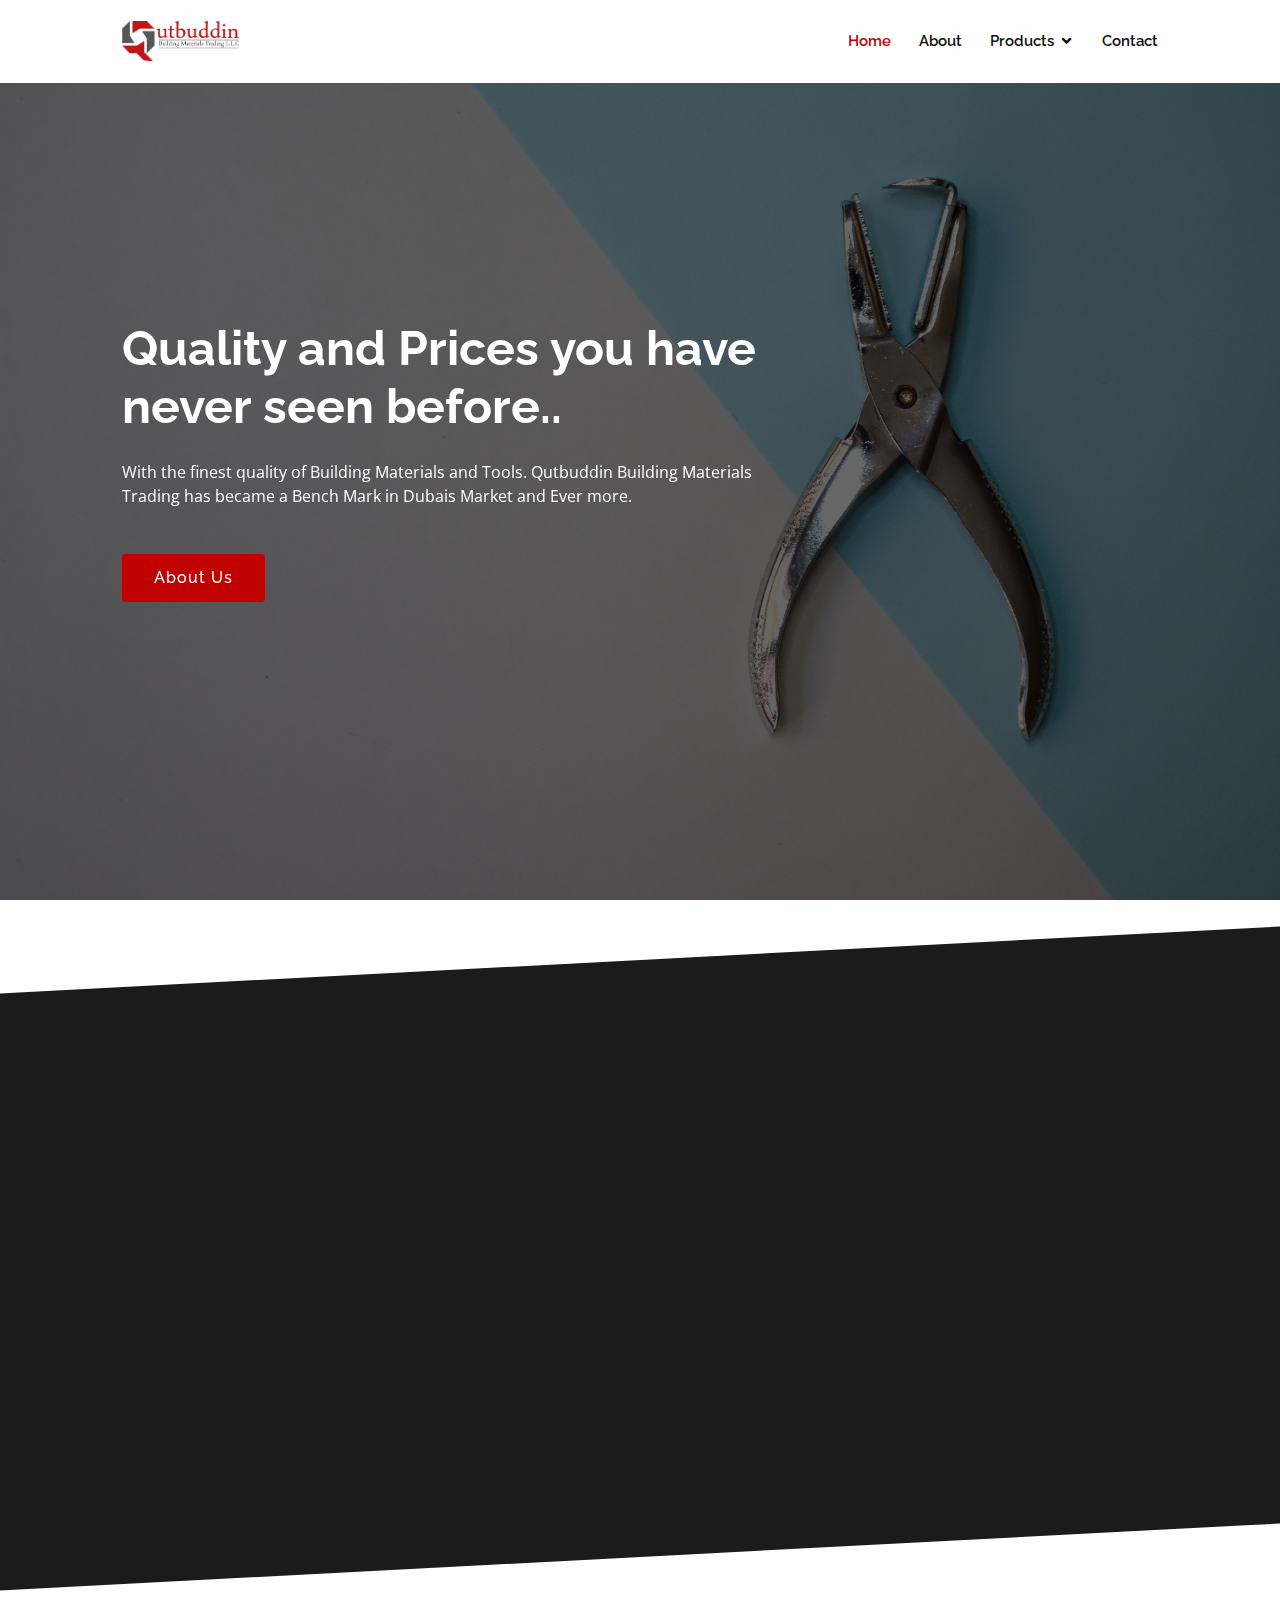
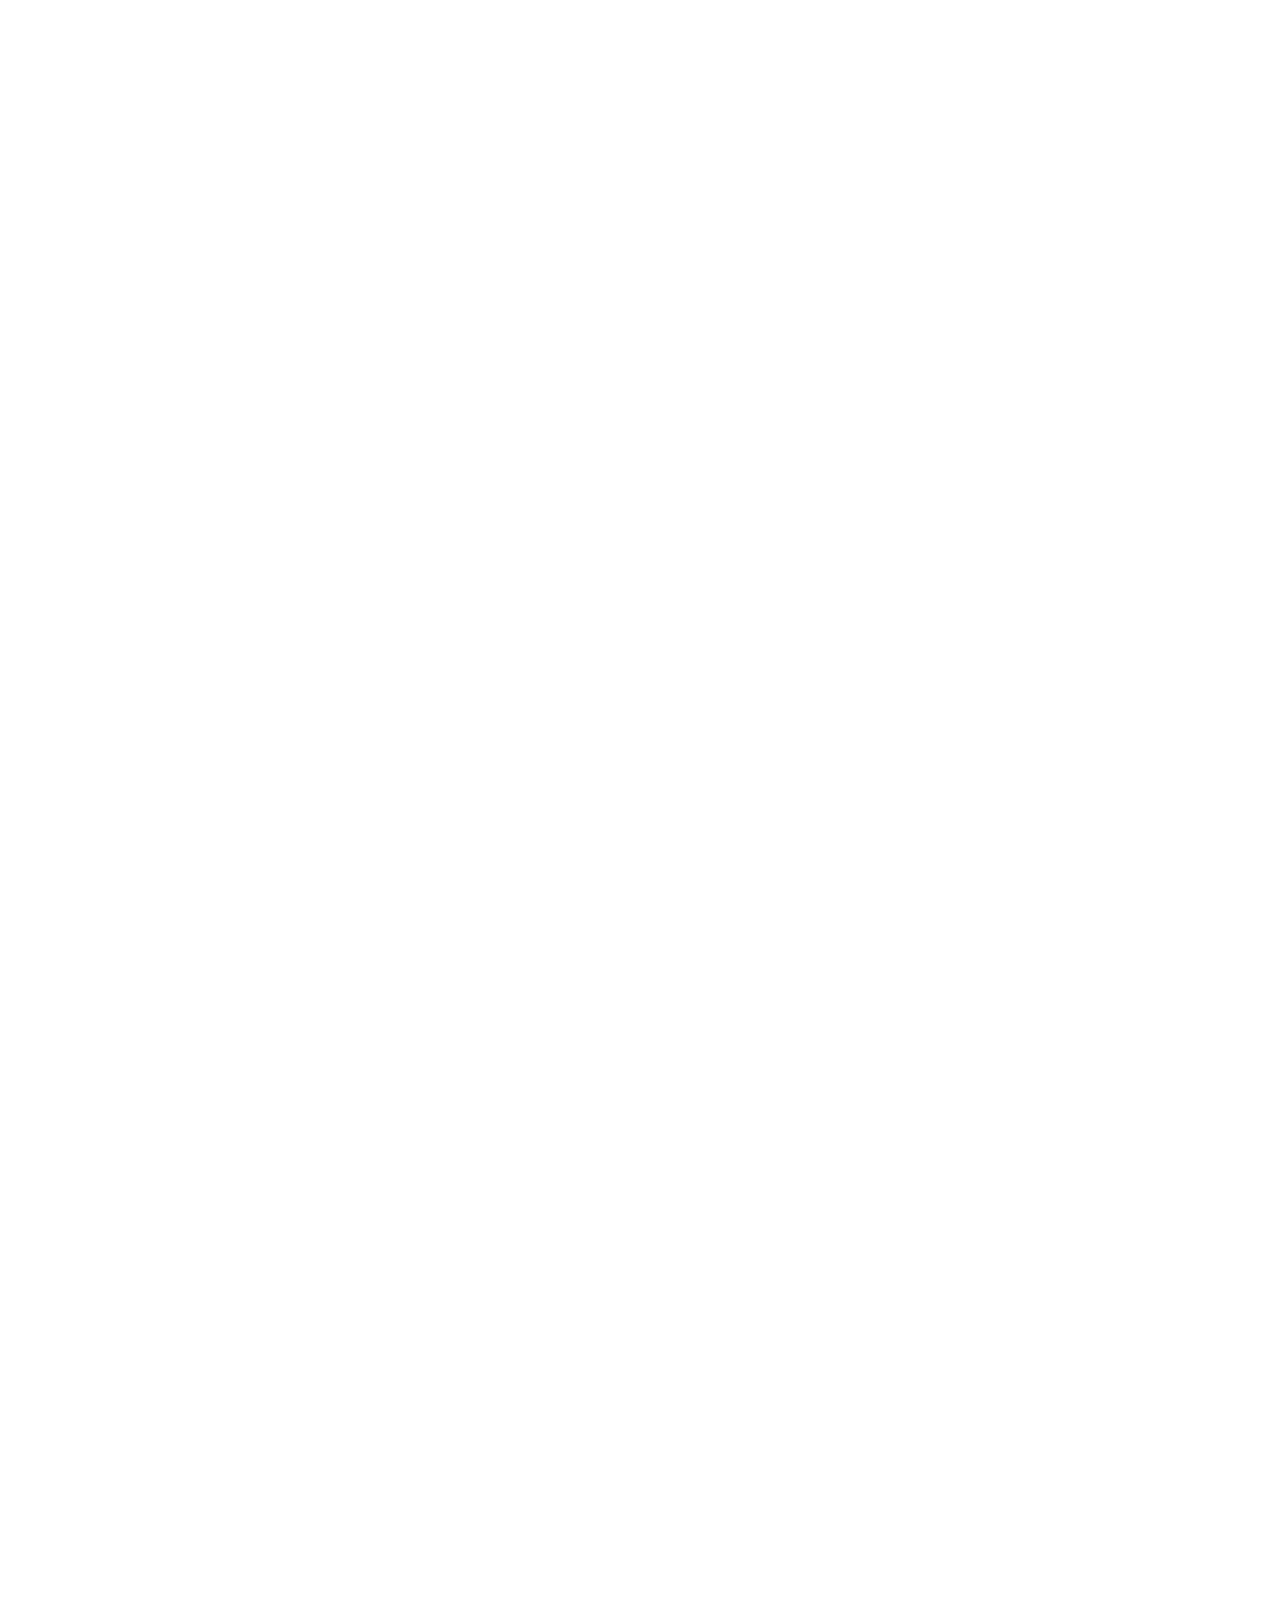
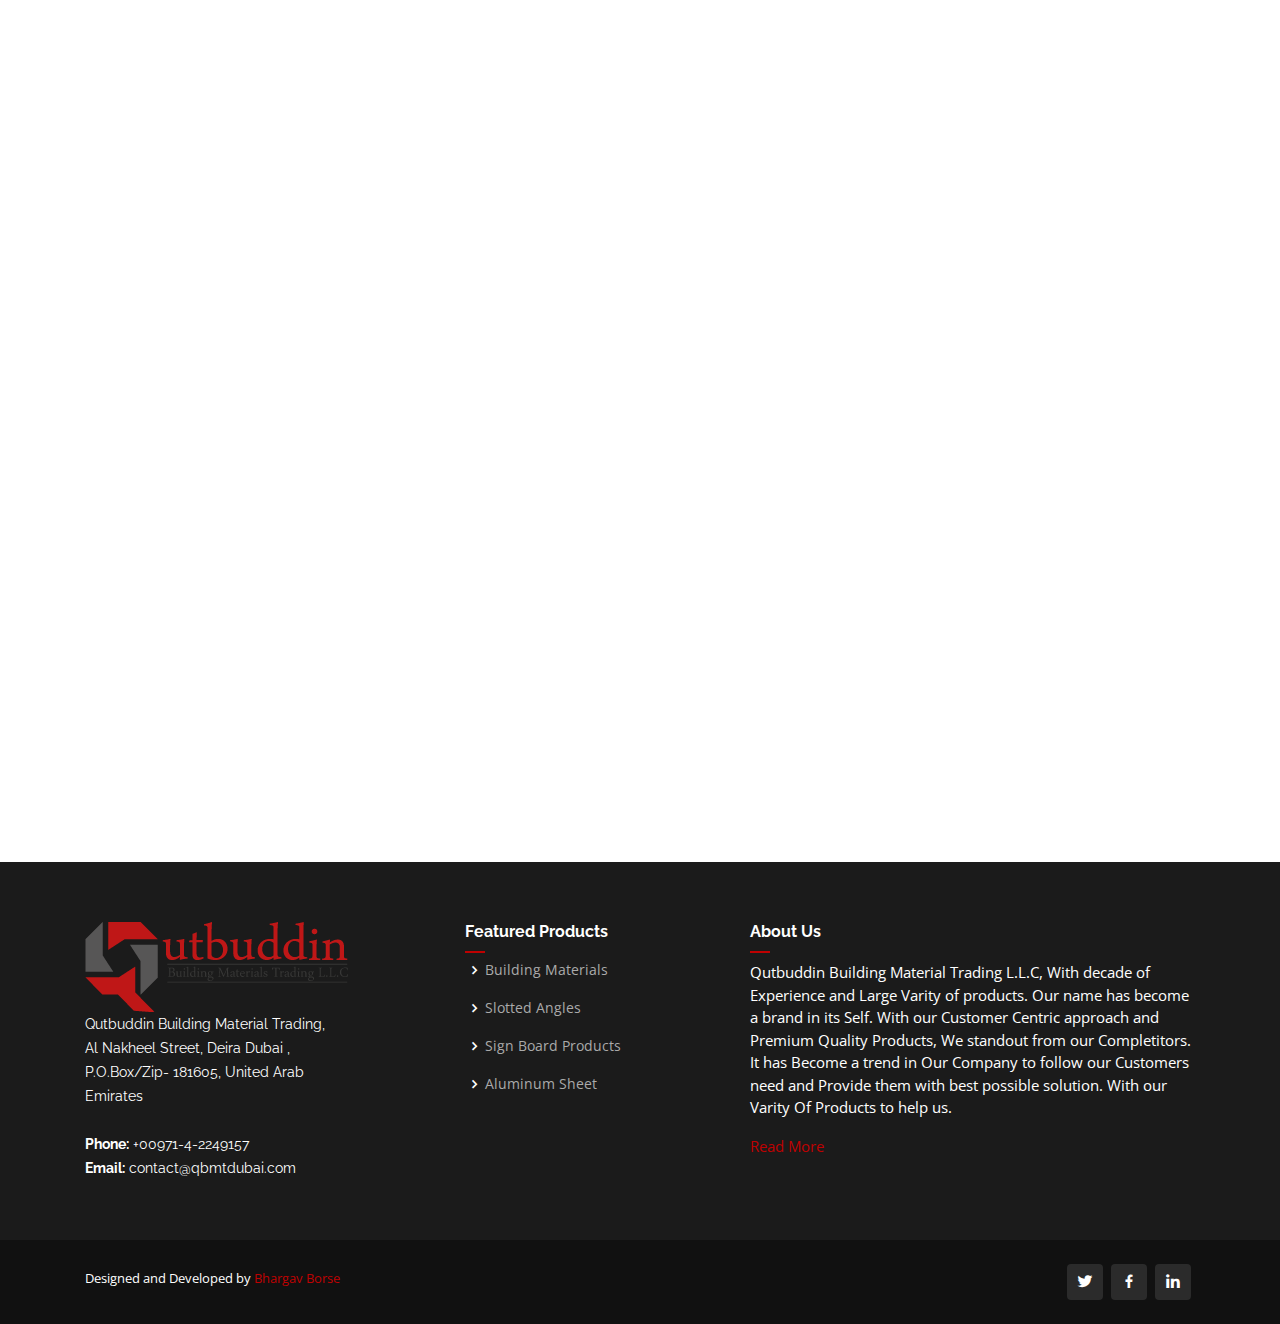
==== index.html @ 032f4a97 "initial commit w/ no error" ====
<!DOCTYPE html>
<html lang="en">

<head>
  <meta charset="utf-8">
  <meta content="width=device-width, initial-scale=1.0" name="viewport">
  
  <title>Qutbuddin Building Material Trading LLC</title>
  <meta content="" name="description">
  <meta content="" name="keywords">
  
  <!-- Favicons -->
  <link href="assets/img/favicon.png" rel="icon">
  <link href="assets/img/apple-touch-icon.png" rel="apple-touch-icon">
  
  <!-- Google Fonts -->
  <link href="https://fonts.googleapis.com/css?family=Open+Sans:300,300i,400,400i,600,600i,700,700i|Raleway:300,300i,400,400i,500,500i,600,600i,700,700i|Poppins:300,300i,400,400i,500,500i,600,600i,700,700i" rel="stylesheet">
  
  <link href="assets/vendor/bootstrap/css/bootstrap.min.css" rel="stylesheet">
  <link href="assets/vendor/icofont/icofont.min.css" rel="stylesheet">
  <link href="assets/vendor/boxicons/css/boxicons.min.css" rel="stylesheet">
  <link href="assets/vendor/owl.carousel/assets/owl.carousel.min.css" rel="stylesheet">
  <link href="assets/vendor/remixicon/remixicon.css" rel="stylesheet">
  <link href="assets/vendor/venobox/venobox.css" rel="stylesheet">
  <link href="assets/vendor/aos/aos.css" rel="stylesheet">
  <link href="assets/css/style.css" rel="stylesheet">
</head>

<body>
  
  <!-- ======= Header ======= -->
  <header id="header" class="fixed-top">
    <div class="container-fluid">
      <div class="row justify-content-center">
        <div class="col-xl-10 d-flex align-items-center">
          <!-- <h1 class="logo mr-auto"><a href="index.html">Presento<span>.</span></a></h1> -->
          <!-- Uncomment below if you prefer to use an image logo -->
          <a href="index.html" class="logo mr-auto"><img src="assets/img/logo.png" alt=""></a>
          
          <nav class="nav-menu d-none d-lg-block">
            <ul>
              <li class="active"><a href="#header">Home</a></li>
              <li><a href="#about">About</a></li>
              <!-- <li><a href="#services">Products</a></li>
                <li><a href="#portfolio">Portfolio</a></li>
                <li><a href="#team">Team</a></li>
                <li><a href="blog.html">Blog</a></li> -->
                <li class="drop-down"><a href="">Products</a>
                  <ul>
                    <li><a href="#">Aluminum Profile</a></li>
                    <li><a href="#">Aluminum Sheet</a></li>
                    <li><a href="#">Sign Board Products</a></li>
                    <li><a href="#">Aluminum Edging & Carpet Joint</a></li>
                    <li><a href="#">Slotted Angles</a></li>
                    <li><a href="#">Stainless Steel</a></li>
                    <li><a href="#">Fastner</a></li>
                    <li><a href="#">Galvanized Rope</a></li>
                    <li><a href="#">Building Materials</a></li>
                  </ul>
                </li>
                <li><a href="#contact">Contact</a></li>
              </ul>
            </nav><!-- .nav-menu -->
            
            <!-- <a href="#about" class="get-started-btn scrollto">Featured Products</a> -->
          </div>
        </div>
        
      </div>
    </header><!-- End Header -->
    
    <section id="hero" class="d-flex align-items-center">
      
      <div class="container-fluid" data-aos="zoom-out" data-aos-delay="100">
        <div class="row justify-content-center">
          <div class="col-xl-10">
            <div class="row">
              <div class="col-xl-8">
                <h1>Quality and Prices you have never seen before..</h1> <br>
                <p style="color: white;">With the finest quality of Building Materials and Tools. Qutbuddin Building Materials Trading has became a Bench Mark in Dubais Market and Ever more.</p>
                <a href="#about" class="btn-get-started scrollto">About Us</a>
              </div>
            </div>
          </div>
        </div>
      </div>
      
    </section><!-- End Hero -->
    
    <main id="main">
      
      <!-- ======= Clients Section ======= -->
      <!-- <section id="clients" class="clients">
        <div class="container-fluid" data-aos="zoom-in">
          <div class="row justify-content-center">
            <div class="col-xl-10">
              <div class="owl-carousel clients-carousel">
                <img src="assets/img/clients/client-1.png" alt="">
                <img src="assets/img/clients/client-2.png" alt="">
                <img src="assets/img/clients/client-3.png" alt="">
                <img src="assets/img/clients/client-4.png" alt="">
                <img src="assets/img/clients/client-5.png" alt="">
                <img src="assets/img/clients/client-6.png" alt="">
                <img src="assets/img/clients/client-7.png" alt="">
                <img src="assets/img/clients/client-8.png" alt="">
              </div>
            </div>
          </div>
        </div>
      </section> -->
      
      <!-- ======= About Section ======= -->
      <section id="about" class="about section-bg">
        <div class="container" data-aos="fade-up">
          
          <div class="row no-gutters">
            <div class="content col-xl-5 d-flex align-items-stretch">
              <div class="content">
                <h3>About Us</h3>
                <p>
                  Qutbuddin Building Material Trading L.L.C, With decade of Experience and Large Varity of products. Our name has become a brand in its Self. With our Customer Centric approach and Premium Quality Products, We standout from our Completitors. It has Become a trend in Our Company to follow our Customers need and Provide them with best possible solution. With our Varity Of Products to help us.
                </p>
                <a href="about.html" class="about-btn"><span>Read More</span> <i class="bx bx-chevron-right"></i></a>
              </div>
            </div>
            <div class="col-xl-7 d-flex align-items-stretch">
              <div class="icon-boxes d-flex flex-column justify-content-center">
                <div class="row">
                  <div class="col-md-6 icon-box" data-aos="fade-up" data-aos-delay="100">
                    <i class="bx bx-receipt"></i>
                    <h4>Quality</h4>
                    <p>Qutbuddin believes in quality and quality is remembered long after the price is forgotten.</p>
                  </div>
                  <div class="col-md-6 icon-box" data-aos="fade-up" data-aos-delay="200">
                    <i class="bx bx-cube-alt"></i>
                    <h4>Innovation</h4>
                    <p>It's about getting best people, retaining them, nurturing a creative enviornment and helping to find a way to innovate.</p>
                  </div>
                  <div class="col-md-6 icon-box" data-aos="fade-up" data-aos-delay="300">
                    <i class="bx bx-images"></i>
                    <h4>Durability</h4>
                    <p>We at Qutbuddin, understand our customers deeply and genuinely to truly serve them.</p>
                  </div>
                  <div class="col-md-6 icon-box" data-aos="fade-up" data-aos-delay="400">
                    <i class="bx bx-shield"></i>
                    <h4>Integrity</h4>
                    <p>We work hard to keep trust by serving our customers with fairness and integrity.</p>
                  </div>
                </div>
              </div><!-- End .content-->
            </div>
          </div>
          
        </div>
      </section><!-- End About Section -->
      
      <!-- ======= Counts Section ======= -->
      <!-- <section id="counts" class="counts">
        <div class="container" data-aos="fade-up">
          
          <div class="row">
            
            <div class="col-lg-3 col-md-6">
              <div class="count-box">
                <i class="icofont-simple-smile"></i>
                <span data-toggle="counter-up">232</span>
                <p>Happy Clients</p>
              </div>
            </div>
            
            <div class="col-lg-3 col-md-6 mt-5 mt-md-0">
              <div class="count-box">
                <i class="icofont-document-folder"></i>
                <span data-toggle="counter-up">521</span>
                <p>Projects</p>
              </div>
            </div>
            
            <div class="col-lg-3 col-md-6 mt-5 mt-lg-0">
              <div class="count-box">
                <i class="icofont-live-support"></i>
                <span data-toggle="counter-up">1,463</span>
                <p>Hours Of Support</p>
              </div>
            </div>
            
            <div class="col-lg-3 col-md-6 mt-5 mt-lg-0">
              <div class="count-box">
                <i class="icofont-users-alt-5"></i>
                <span data-toggle="counter-up">15</span>
                <p>Hard Workers</p>
              </div>
            </div>
            
          </div>
          
        </div>
      </section> -->
      
      <!-- ======= Tabs Section ======= -->
      <section id="tabs" class="tabs">
        <div class="container" data-aos="fade-up">
          
          <ul class="nav nav-tabs row d-flex">
            <li class="nav-item col-3">
              <a class="nav-link active show" data-toggle="tab" href="#tab-1">
                <i class="ri-gps-line"></i>
                <h4 class="d-none d-lg-block">Mission</h4>
              </a>
            </li>
            <li class="nav-item col-3">
              <a class="nav-link" data-toggle="tab" href="#tab-2">
                <i class="ri-body-scan-line"></i>
                <h4 class="d-none d-lg-block">Innovative</h4>
              </a>
            </li>
            <li class="nav-item col-3">
              <a class="nav-link" data-toggle="tab" href="#tab-3">
                <i class="ri-sun-line"></i>
                <h4 class="d-none d-lg-block">Building Realtions</h4>
              </a>
            </li>
            <li class="nav-item col-3">
              <a class="nav-link" data-toggle="tab" href="#tab-4">
                <i class="ri-store-line"></i>
                <h4 class="d-none d-lg-block">Reliable</h4>
              </a>
            </li>
          </ul>
          
          <div class="tab-content">
            <div class="tab-pane active show" id="tab-1">
              <div class="row">
                <div class="col-lg-6 order-2 order-lg-1 mt-3 mt-lg-0" data-aos="fade-up" data-aos-delay="100">
                  <h3>Customer's centric approach and we mean it!</h3>
                  <p class="font-italic">
                    Qutbuddin Building Material Trading is more than a decade old. But From the very first day, Our mission has't been change i.e Customer Always First.
                  </p>
                  <ul>
                    <li><i class="ri-check-double-line"></i> To Become the Company more known for its customer's centric approach with premium quality products.</li>
                    <!-- <li><i class="ri-check-double-line"></i> Duis aute irure dolor in reprehenderit in voluptate velit.</li>
                      <li><i class="ri-check-double-line"></i> Ullamco laboris nisi ut aliquip ex ea commodo consequat. Duis aute irure dolor in reprehenderit in voluptate trideta storacalaperda mastiro dolore eu fugiat nulla pariatur.</li> -->
                    </ul>
                    <!-- <p>
                      Ullamco laboris nisi ut aliquip ex ea commodo consequat. Duis aute irure dolor in reprehenderit in voluptate
                      velit esse cillum dolore eu fugiat nulla pariatur. Excepteur sint occaecat cupidatat non proident, sunt in
                      culpa qui officia deserunt mollit anim id est laborum
                    </p> -->
                  </div>
                  <div class="col-lg-6 order-1 order-lg-2 text-center" data-aos="fade-up" data-aos-delay="200">
                    <img src="assets/img/355952.jpg" alt="" class="img-fluid">
                  </div>
                </div>
              </div>
              <div class="tab-pane" id="tab-2">
                <div class="row">
                  <div class="col-lg-6 order-2 order-lg-1 mt-3 mt-lg-0">
                    <h3>Innovative</h3>
                    <p class="font-italic">
                      With Multiple Options
                    </p>
                    <!-- <p class="font-italic">
                      Lorem ipsum dolor sit amet, consectetur adipiscing elit, sed do eiusmod tempor incididunt ut labore et dolore
                      magna aliqua.
                    </p> -->
                    <ul>
                      <li><i class="ri-check-double-line"></i> As a leading Building Material & Trading Company, We are having a varity of options to suit all of your needs.</li>
                      <!-- <li><i class="ri-check-double-line"></i> Duis aute irure dolor in reprehenderit in voluptate velit.</li>
                        <li><i class="ri-check-double-line"></i> Provident mollitia neque rerum asperiores dolores quos qui a. Ipsum neque dolor voluptate nisi sed.</li>
                        <li><i class="ri-check-double-line"></i> Ullamco laboris nisi ut aliquip ex ea commodo consequat. Duis aute irure dolor in reprehenderit in voluptate trideta storacalaperda mastiro dolore eu fugiat nulla pariatur.</li> -->
                      </ul>
                    </div>
                    <div class="col-lg-6 order-1 order-lg-2 text-center">
                      <img src="assets/img/3559f48.jpg" alt="" class="img-fluid">
                    </div>
                  </div>
                </div>
                <div class="tab-pane" id="tab-3">
                  <div class="row">
                    <div class="col-lg-6 order-2 order-lg-1 mt-3 mt-lg-0">
                      <h3>Building Relations</h3>
                      <p class="font-italic">
                        Client Is Always Right!
                      </p>
                      <ul>
                        <li><i class="ri-check-double-line"></i> With our Customer & s Centric Approch. We just do not build Homes or Buildings. We build Relation that last long.</li>
                        <!-- <li><i class="ri-check-double-line"></i> Duis aute irure dolor in reprehenderit in voluptate velit.</li>
                          <li><i class="ri-check-double-line"></i> Provident mollitia neque rerum asperiores dolores quos qui a. Ipsum neque dolor voluptate nisi sed.</li> -->
                        </ul>
                        <!-- <p class="font-italic">
                          Lorem ipsum dolor sit amet, consectetur adipiscing elit, sed do eiusmod tempor incididunt ut labore et dolore
                          magna aliqua.
                        </p> -->
                      </div>
                      <div class="col-lg-6 order-1 order-lg-2 text-center">
                        <img src="assets/img/tabs-3.jpg" alt="" class="img-fluid">
                      </div>
                    </div>
                  </div>
                  <div class="tab-pane" id="tab-4">
                    <div class="row">
                      <div class="col-lg-6 order-2 order-lg-1 mt-3 mt-lg-0">
                        <h3>Reliable</h3>
                        <p class="font-italic">
                          Premium Qualilty Always
                        </p>
                        <!-- <p class="font-italic">
                          We are best known for our Premium Quality Products. We make sure that all of our products pass throught strict QC. So you need not to worry about them.
                        </p> -->
                        <ul>
                          <li><i class="ri-check-double-line"></i> We are best known for our Premium Quality Products. We make sure that all of our products pass throught strict QC. So you need not to worry about them.                  </li>
                          <!-- <li><i class="ri-check-double-line"></i> Duis aute irure dolor in reprehenderit in voluptate velit.</li>
                            <li><i class="ri-check-double-line"></i> Ullamco laboris nisi ut aliquip ex ea commodo consequat. Duis aute irure dolor in reprehenderit in voluptate trideta storacalaperda mastiro dolore eu fugiat nulla pariatur.</li> -->
                          </ul>
                        </div>
                        <div class="col-lg-6 order-1 order-lg-2 text-center">
                          <img src="assets/img/tabs-4.jpg" alt="" class="img-fluid">
                        </div>
                      </div>
                    </div>
                  </div>
                  
                </div>
              </section><!-- End Tabs Section -->
              
              <!-- ======= Services Section ======= -->
              <!-- <section id="services" class="services section-bg ">
                <div class="container" data-aos="fade-up">
                  
                  <div class="section-title">
                    <h2>Services</h2>
                    <p>Magnam dolores commodi suscipit. Necessitatibus eius consequatur ex aliquid fuga eum quidem. Sit sint consectetur velit. Quisquam quos quisquam cupiditate. Et nemo qui impedit suscipit alias ea.</p>
                  </div>
                  
                  <div class="row">
                    <div class="col-md-6">
                      <div class="icon-box" data-aos="fade-up" data-aos-delay="100">
                        <i class="icofont-computer"></i>
                        <h4><a href="#">Lorem Ipsum</a></h4>
                        <p>Voluptatum deleniti atque corrupti quos dolores et quas molestias excepturi sint occaecati cupiditate non provident</p>
                      </div>
                    </div>
                    <div class="col-md-6 mt-4 mt-md-0">
                      <div class="icon-box" data-aos="fade-up" data-aos-delay="200">
                        <i class="icofont-chart-bar-graph"></i>
                        <h4><a href="#">Dolor Sitema</a></h4>
                        <p>Minim veniam, quis nostrud exercitation ullamco laboris nisi ut aliquip ex ea commodo consequat tarad limino ata</p>
                      </div>
                    </div>
                    <div class="col-md-6 mt-4 mt-md-0">
                      <div class="icon-box" data-aos="fade-up" data-aos-delay="300">
                        <i class="icofont-image"></i>
                        <h4><a href="#">Sed ut perspiciatis</a></h4>
                        <p>Duis aute irure dolor in reprehenderit in voluptate velit esse cillum dolore eu fugiat nulla pariatur</p>
                      </div>
                    </div>
                    <div class="col-md-6 mt-4 mt-md-0">
                      <div class="icon-box" data-aos="fade-up" data-aos-delay="400">
                        <i class="icofont-settings"></i>
                        <h4><a href="#">Nemo Enim</a></h4>
                        <p>Excepteur sint occaecat cupidatat non proident, sunt in culpa qui officia deserunt mollit anim id est laborum</p>
                      </div>
                    </div>
                    <div class="col-md-6 mt-4 mt-md-0">
                      <div class="icon-box" data-aos="fade-up" data-aos-delay="500">
                        <i class="icofont-earth"></i>
                        <h4><a href="#">Magni Dolore</a></h4>
                        <p>At vero eos et accusamus et iusto odio dignissimos ducimus qui blanditiis praesentium voluptatum deleniti atque</p>
                      </div>
                    </div>
                    <div class="col-md-6 mt-4 mt-md-0">
                      <div class="icon-box" data-aos="fade-up" data-aos-delay="600">
                        <i class="icofont-tasks-alt"></i>
                        <h4><a href="#">Eiusmod Tempor</a></h4>
                        <p>Et harum quidem rerum facilis est et expedita distinctio. Nam libero tempore, cum soluta nobis est eligendi</p>
                      </div>
                    </div>
                  </div>
                  
                </div>
              </section> -->
              
              <!-- ======= Portfolio Section ======= -->
              <section id="portfolio" class="portfolio">
                <div class="container" data-aos="fade-up">
                  
                  <div class="section-title">
                    <h2>Featured Products</h2>
                    <!-- <p>Magnam dolores commodi suscipit. Necessitatibus eius consequatur ex aliquid fuga eum quidem. Sit sint consectetur velit. Quisquam quos quisquam cupiditate. Et nemo qui impedit suscipit alias ea.</p> -->
                  </div>
                  
                  <div class="row" data-aos="fade-up" data-aos-delay="100">
                    <div class="col-lg-12 d-flex justify-content-center">
                      <ul id="portfolio-flters">
                        <!-- <li data-filter="*" class="filter-active"></li> -->
                        <li data-filter=".filter-app" class="filter-active">Building Materials</li>
                        <li data-filter=".filter-app">Slotted Angles</li>
                        <li data-filter=".filter-card">Sign Board</li>
                        <li data-filter=".filter-web">Aluminum Sheet</li>
                      </ul>
                    </div>
                  </div>
                  
                  <div class="row portfolio-container" data-aos="fade-up" data-aos-delay="200">
                    
                    <!-- filter-app -->
                    <div class="col-lg-4 col-md-6 portfolio-item filter-app">
                      <div class="portfolio-wrap">
                        <img src="assets/img/portfolio/tmrr.jpg" class="img-fluid" alt="">
                        <div class="portfolio-info">
                          <h4>Building Materials</h4>
                          <p>Mannesmann Paint Roller</p>
                          <div class="portfolio-links">
                            <a href="assets/img/portfolio/tmrr.jpg" data-gall="portfolioGallery" class="venobox" title="Zoom Image"><i class="bx bx-zoom-in"></i></a>
                            <a href="portfolio-details.html" title="More Details"><i class="bx bx-link"></i></a>
                          </div>
                        </div>
                      </div>
                    </div>
                    
                    <div class="col-lg-4 col-md-6 portfolio-item filter-web">
                      <div class="portfolio-wrap">
                        <img src="assets/img/portfolio/portfolio-2.jpg" class="img-fluid" alt="">
                        <div class="portfolio-info">
                          <h4>Web 3</h4>
                          <p>Web</p>
                          <div class="portfolio-links">
                            <a href="assets/img/portfolio/portfolio-2.jpg" data-gall="portfolioGallery" class="venobox" title="Web 3"><i class="bx bx-plus"></i></a>
                            <a href="portfolio-details.html" title="More Details"><i class="bx bx-link"></i></a>
                          </div>
                        </div>
                      </div>
                    </div>
                    
                    <div class="col-lg-4 col-md-6 portfolio-item filter-app">
                      <div class="portfolio-wrap">
                        <img src="assets/img/portfolio/portfolio-3.jpg" class="img-fluid" alt="">
                        <div class="portfolio-info">
                          <h4>App 2</h4>
                          <p>App</p>
                          <div class="portfolio-links">
                            <a href="assets/img/portfolio/portfolio-3.jpg" data-gall="portfolioGallery" class="venobox" title="App 2"><i class="bx bx-plus"></i></a>
                            <a href="portfolio-details.html" title="More Details"><i class="bx bx-link"></i></a>
                          </div>
                        </div>
                      </div>
                    </div>
                    
                    <div class="col-lg-4 col-md-6 portfolio-item filter-card">
                      <div class="portfolio-wrap">
                        <img src="assets/img/portfolio/portfolio-4.jpg" class="img-fluid" alt="">
                        <div class="portfolio-info">
                          <h4>Card 2</h4>
                          <p>Card</p>
                          <div class="portfolio-links">
                            <a href="assets/img/portfolio/portfolio-4.jpg" data-gall="portfolioGallery" class="venobox" title="Card 2"><i class="bx bx-plus"></i></a>
                            <a href="portfolio-details.html" title="More Details"><i class="bx bx-link"></i></a>
                          </div>
                        </div>
                      </div>
                    </div>
                    
                    <div class="col-lg-4 col-md-6 portfolio-item filter-web">
                      <div class="portfolio-wrap">
                        <img src="assets/img/portfolio/portfolio-5.jpg" class="img-fluid" alt="">
                        <div class="portfolio-info">
                          <h4>Web 2</h4>
                          <p>Web</p>
                          <div class="portfolio-links">
                            <a href="assets/img/portfolio/portfolio-5.jpg" data-gall="portfolioGallery" class="venobox" title="Web 2"><i class="bx bx-plus"></i></a>
                            <a href="portfolio-details.html" title="More Details"><i class="bx bx-link"></i></a>
                          </div>
                        </div>
                      </div>
                    </div>
                    
                    <div class="col-lg-4 col-md-6 portfolio-item filter-app">
                      <div class="portfolio-wrap">
                        <img src="assets/img/portfolio/portfolio-6.jpg" class="img-fluid" alt="">
                        <div class="portfolio-info">
                          <h4>App 3</h4>
                          <p>App</p>
                          <div class="portfolio-links">
                            <a href="assets/img/portfolio/portfolio-6.jpg" data-gall="portfolioGallery" class="venobox" title="App 3"><i class="bx bx-plus"></i></a>
                            <a href="portfolio-details.html" title="More Details"><i class="bx bx-link"></i></a>
                          </div>
                        </div>
                      </div>
                    </div>
                    
                    <div class="col-lg-4 col-md-6 portfolio-item filter-card">
                      <div class="portfolio-wrap">
                        <img src="assets/img/portfolio/portfolio-7.jpg" class="img-fluid" alt="">
                        <div class="portfolio-info">
                          <h4>Card 1</h4>
                          <p>Card</p>
                          <div class="portfolio-links">
                            <a href="assets/img/portfolio/portfolio-7.jpg" data-gall="portfolioGallery" class="venobox" title="Card 1"><i class="bx bx-plus"></i></a>
                            <a href="portfolio-details.html" title="More Details"><i class="bx bx-link"></i></a>
                          </div>
                        </div>
                      </div>
                    </div>
                    
                    <div class="col-lg-4 col-md-6 portfolio-item filter-card">
                      <div class="portfolio-wrap">
                        <img src="assets/img/portfolio/portfolio-8.jpg" class="img-fluid" alt="">
                        <div class="portfolio-info">
                          <h4>Card 3</h4>
                          <p>Card</p>
                          <div class="portfolio-links">
                            <a href="assets/img/portfolio/portfolio-8.jpg" data-gall="portfolioGallery" class="venobox" title="Card 3"><i class="bx bx-plus"></i></a>
                            <a href="portfolio-details.html" title="More Details"><i class="bx bx-link"></i></a>
                          </div>
                        </div>
                      </div>
                    </div>
                    
                    <div class="col-lg-4 col-md-6 portfolio-item filter-web">
                      <div class="portfolio-wrap">
                        <img src="assets/img/portfolio/portfolio-9.jpg" class="img-fluid" alt="">
                        <div class="portfolio-info">
                          <h4>Web 3</h4>
                          <p>Web</p>
                          <div class="portfolio-links">
                            <a href="assets/img/portfolio/portfolio-9.jpg" data-gall="portfolioGallery" class="venobox" title="Web 3"><i class="bx bx-plus"></i></a>
                            <a href="portfolio-details.html" title="More Details"><i class="bx bx-link"></i></a>
                          </div>
                        </div>
                      </div>
                    </div>
                    
                  </div>
                  
                </div>
              </section><!-- End Portfolio Section -->
              
              <!-- ======= Testimonials Section ======= -->
              <!-- <section id="testimonials" class="testimonials">
                <div class="container" data-aos="fade-up">
                  <div class="section-title">
                    <h2>Testimonials</h2>
                    <p>Magnam dolores commodi suscipit. Necessitatibus eius consequatur ex aliquid fuga eum quidem. Sit sint consectetur velit. Quisquam quos quisquam cupiditate. Et nemo qui impedit suscipit alias ea.</p>
                  </div>
                </div>
                
                <div class="container-fluid">
                  
                  <div class="row justify-content-center" data-aos="fade-up" data-aos-delay="100">
                    <div class="col-xl-10">
                      <div class="owl-carousel testimonials-carousel">
                        
                        <div class="testimonial-wrap">
                          <div class="testimonial-item">
                            <img src="assets/img/testimonials/testimonials-1.jpg" class="testimonial-img" alt="">
                            <h3>Saul Goodman</h3>
                            <h4>Ceo &amp; Founder</h4>
                            <p>
                              <i class="bx bxs-quote-alt-left quote-icon-left"></i>
                              Proin iaculis purus consequat sem cure digni ssim donec porttitora entum suscipit rhoncus. Accusantium quam, ultricies eget id, aliquam eget nibh et. Maecen aliquam, risus at semper.
                              <i class="bx bxs-quote-alt-right quote-icon-right"></i>
                            </p>
                          </div>
                        </div>
                        
                        <div class="testimonial-wrap">
                          <div class="testimonial-item">
                            <img src="assets/img/testimonials/testimonials-2.jpg" class="testimonial-img" alt="">
                            <h3>Sara Wilsson</h3>
                            <h4>Designer</h4>
                            <p>
                              <i class="bx bxs-quote-alt-left quote-icon-left"></i>
                              Export tempor illum tamen malis malis eram quae irure esse labore quem cillum quid cillum eram malis quorum velit fore eram velit sunt aliqua noster fugiat irure amet legam anim culpa.
                              <i class="bx bxs-quote-alt-right quote-icon-right"></i>
                            </p>
                          </div>
                        </div>
                        
                        <div class="testimonial-wrap">
                          <div class="testimonial-item">
                            <img src="assets/img/testimonials/testimonials-3.jpg" class="testimonial-img" alt="">
                            <h3>Jena Karlis</h3>
                            <h4>Store Owner</h4>
                            <p>
                              <i class="bx bxs-quote-alt-left quote-icon-left"></i>
                              Enim nisi quem export duis labore cillum quae magna enim sint quorum nulla quem veniam duis minim tempor labore quem eram duis noster aute amet eram fore quis sint minim.
                              <i class="bx bxs-quote-alt-right quote-icon-right"></i>
                            </p>
                          </div>
                        </div>
                        
                        <div class="testimonial-wrap">
                          <div class="testimonial-item">
                            <img src="assets/img/testimonials/testimonials-4.jpg" class="testimonial-img" alt="">
                            <h3>Matt Brandon</h3>
                            <h4>Freelancer</h4>
                            <p>
                              <i class="bx bxs-quote-alt-left quote-icon-left"></i>
                              Fugiat enim eram quae cillum dolore dolor amet nulla culpa multos export minim fugiat minim velit minim dolor enim duis veniam ipsum anim magna sunt elit fore quem dolore labore illum veniam.
                              <i class="bx bxs-quote-alt-right quote-icon-right"></i>
                            </p>
                          </div>
                        </div>
                        
                        <div class="testimonial-wrap">
                          <div class="testimonial-item">
                            <img src="assets/img/testimonials/testimonials-5.jpg" class="testimonial-img" alt="">
                            <h3>John Larson</h3>
                            <h4>Entrepreneur</h4>
                            <p>
                              <i class="bx bxs-quote-alt-left quote-icon-left"></i>
                              Quis quorum aliqua sint quem legam fore sunt eram irure aliqua veniam tempor noster veniam enim culpa labore duis sunt culpa nulla illum cillum fugiat esse veniam culpa fore nisi cillum quid.
                              <i class="bx bxs-quote-alt-right quote-icon-right"></i>
                            </p>
                          </div>
                        </div>
                        
                      </div>
                    </div>
                  </div>
                  
                </div>
              </section> -->
              
              <!-- ======= Pricing Section ======= -->
              <!-- <section id="pricing" class="pricing section-bg">
                <div class="container" data-aos="fade-up">
                  
                  <div class="section-title">
                    <h2>Pricing</h2>
                    <p>Magnam dolores commodi suscipit. Necessitatibus eius consequatur ex aliquid fuga eum quidem. Sit sint consectetur velit. Quisquam quos quisquam cupiditate. Et nemo qui impedit suscipit alias ea.</p>
                  </div>
                  
                  <div class="row">
                    
                    <div class="col-lg-4 col-md-6">
                      <div class="box" data-aos="fade-up" data-aos-delay="100">
                        <h3>Free</h3>
                        <h4><sup>$</sup>0<span> / month</span></h4>
                        <ul>
                          <li>Aida dere</li>
                          <li>Nec feugiat nisl</li>
                          <li>Nulla at volutpat dola</li>
                          <li class="na">Pharetra massa</li>
                          <li class="na">Massa ultricies mi</li>
                        </ul>
                        <div class="btn-wrap">
                          <a href="#" class="btn-buy">Buy Now</a>
                        </div>
                      </div>
                    </div>
                    
                    <div class="col-lg-4 col-md-6 mt-4 mt-md-0">
                      <div class="box featured" data-aos="fade-up" data-aos-delay="200">
                        <h3>Business</h3>
                        <h4><sup>$</sup>19<span> / month</span></h4>
                        <ul>
                          <li>Aida dere</li>
                          <li>Nec feugiat nisl</li>
                          <li>Nulla at volutpat dola</li>
                          <li>Pharetra massa</li>
                          <li class="na">Massa ultricies mi</li>
                        </ul>
                        <div class="btn-wrap">
                          <a href="#" class="btn-buy">Buy Now</a>
                        </div>
                      </div>
                    </div>
                    
                    <div class="col-lg-4 col-md-6 mt-4 mt-lg-0">
                      <div class="box" data-aos="fade-up" data-aos-delay="300">
                        <h3>Developer</h3>
                        <h4><sup>$</sup>29<span> / month</span></h4>
                        <ul>
                          <li>Aida dere</li>
                          <li>Nec feugiat nisl</li>
                          <li>Nulla at volutpat dola</li>
                          <li>Pharetra massa</li>
                          <li>Massa ultricies mi</li>
                        </ul>
                        <div class="btn-wrap">
                          <a href="#" class="btn-buy">Buy Now</a>
                        </div>
                      </div>
                    </div>
                    
                  </div>
                  
                </div>
              </section> -->
              
              <!-- ======= Frequently Asked Questions Section ======= -->
              <!-- <section id="faq" class="faq">
                <div class="container" data-aos="fade-up">
                  
                  <div class="section-title">
                    <h2>Frequently Asked Questions</h2>
                  </div>
                  
                  <ul class="faq-list" data-aos="fade-up">
                    
                    <li>
                      <a data-toggle="collapse" class="collapsed" href="#faq1">Non consectetur a erat nam at lectus urna duis? <i class="bx bx-chevron-down icon-show"></i><i class="bx bx-x icon-close"></i></a>
                      <div id="faq1" class="collapse" data-parent=".faq-list">
                        <p>
                          Feugiat pretium nibh ipsum consequat. Tempus iaculis urna id volutpat lacus laoreet non curabitur gravida. Venenatis lectus magna fringilla urna porttitor rhoncus dolor purus non.
                        </p>
                      </div>
                    </li>
                    
                    <li>
                      <a data-toggle="collapse" href="#faq2" class="collapsed">Feugiat scelerisque varius morbi enim nunc faucibus a pellentesque? <i class="bx bx-chevron-down icon-show"></i><i class="bx bx-x icon-close"></i></a>
                      <div id="faq2" class="collapse" data-parent=".faq-list">
                        <p>
                          Dolor sit amet consectetur adipiscing elit pellentesque habitant morbi. Id interdum velit laoreet id donec ultrices. Fringilla phasellus faucibus scelerisque eleifend donec pretium. Est pellentesque elit ullamcorper dignissim. Mauris ultrices eros in cursus turpis massa tincidunt dui.
                        </p>
                      </div>
                    </li>
                    
                    <li>
                      <a data-toggle="collapse" href="#faq3" class="collapsed">Dolor sit amet consectetur adipiscing elit pellentesque habitant morbi? <i class="bx bx-chevron-down icon-show"></i><i class="bx bx-x icon-close"></i></a>
                      <div id="faq3" class="collapse" data-parent=".faq-list">
                        <p>
                          Eleifend mi in nulla posuere sollicitudin aliquam ultrices sagittis orci. Faucibus pulvinar elementum integer enim. Sem nulla pharetra diam sit amet nisl suscipit. Rutrum tellus pellentesque eu tincidunt. Lectus urna duis convallis convallis tellus. Urna molestie at elementum eu facilisis sed odio morbi quis
                        </p>
                      </div>
                    </li>
                    
                    <li>
                      <a data-toggle="collapse" href="#faq4" class="collapsed">Ac odio tempor orci dapibus. Aliquam eleifend mi in nulla? <i class="bx bx-chevron-down icon-show"></i><i class="bx bx-x icon-close"></i></a>
                      <div id="faq4" class="collapse" data-parent=".faq-list">
                        <p>
                          Dolor sit amet consectetur adipiscing elit pellentesque habitant morbi. Id interdum velit laoreet id donec ultrices. Fringilla phasellus faucibus scelerisque eleifend donec pretium. Est pellentesque elit ullamcorper dignissim. Mauris ultrices eros in cursus turpis massa tincidunt dui.
                        </p>
                      </div>
                    </li>
                    
                    <li>
                      <a data-toggle="collapse" href="#faq5" class="collapsed">Tempus quam pellentesque nec nam aliquam sem et tortor consequat? <i class="bx bx-chevron-down icon-show"></i><i class="bx bx-x icon-close"></i></a>
                      <div id="faq5" class="collapse" data-parent=".faq-list">
                        <p>
                          Molestie a iaculis at erat pellentesque adipiscing commodo. Dignissim suspendisse in est ante in. Nunc vel risus commodo viverra maecenas accumsan. Sit amet nisl suscipit adipiscing bibendum est. Purus gravida quis blandit turpis cursus in
                        </p>
                      </div>
                    </li>
                    
                    <li>
                      <a data-toggle="collapse" href="#faq6" class="collapsed">Tortor vitae purus faucibus ornare. Varius vel pharetra vel turpis nunc eget lorem dolor? <i class="bx bx-chevron-down icon-show"></i><i class="bx bx-x icon-close"></i></a>
                      <div id="faq6" class="collapse" data-parent=".faq-list">
                        <p>
                          Laoreet sit amet cursus sit amet dictum sit amet justo. Mauris vitae ultricies leo integer malesuada nunc vel. Tincidunt eget nullam non nisi est sit amet. Turpis nunc eget lorem dolor sed. Ut venenatis tellus in metus vulputate eu scelerisque. Pellentesque diam volutpat commodo sed egestas egestas fringilla phasellus faucibus. Nibh tellus molestie nunc non blandit massa enim nec.
                        </p>
                      </div>
                    </li>
                    
                  </ul>
                  
                </div>
              </section> -->
              
              <!-- ======= Team Section ======= -->
              <!-- <section id="team" class="team section-bg">
                <div class="container" data-aos="fade-up">
                  
                  <div class="section-title">
                    <h2>Team</h2>
                    <p>Magnam dolores commodi suscipit. Necessitatibus eius consequatur ex aliquid fuga eum quidem. Sit sint consectetur velit. Quisquam quos quisquam cupiditate. Et nemo qui impedit suscipit alias ea.</p>
                  </div>
                  
                  <div class="row">
                    
                    <div class="col-lg-3 col-md-6 d-flex align-items-stretch">
                      <div class="member" data-aos="fade-up" data-aos-delay="100">
                        <div class="member-img">
                          <img src="assets/img/team/team-1.jpg" class="img-fluid" alt="">
                          <div class="social">
                            <a href=""><i class="icofont-twitter"></i></a>
                            <a href=""><i class="icofont-facebook"></i></a>
                            <a href=""><i class="icofont-instagram"></i></a>
                            <a href=""><i class="icofont-linkedin"></i></a>
                          </div>
                        </div>
                        <div class="member-info">
                          <h4>Walter White</h4>
                          <span>Chief Executive Officer</span>
                        </div>
                      </div>
                    </div>
                    
                    <div class="col-lg-3 col-md-6 d-flex align-items-stretch">
                      <div class="member" data-aos="fade-up" data-aos-delay="200">
                        <div class="member-img">
                          <img src="assets/img/team/team-2.jpg" class="img-fluid" alt="">
                          <div class="social">
                            <a href=""><i class="icofont-twitter"></i></a>
                            <a href=""><i class="icofont-facebook"></i></a>
                            <a href=""><i class="icofont-instagram"></i></a>
                            <a href=""><i class="icofont-linkedin"></i></a>
                          </div>
                        </div>
                        <div class="member-info">
                          <h4>Sarah Jhonson</h4>
                          <span>Product Manager</span>
                        </div>
                      </div>
                    </div>
                    
                    <div class="col-lg-3 col-md-6 d-flex align-items-stretch">
                      <div class="member" data-aos="fade-up" data-aos-delay="300">
                        <div class="member-img">
                          <img src="assets/img/team/team-3.jpg" class="img-fluid" alt="">
                          <div class="social">
                            <a href=""><i class="icofont-twitter"></i></a>
                            <a href=""><i class="icofont-facebook"></i></a>
                            <a href=""><i class="icofont-instagram"></i></a>
                            <a href=""><i class="icofont-linkedin"></i></a>
                          </div>
                        </div>
                        <div class="member-info">
                          <h4>William Anderson</h4>
                          <span>CTO</span>
                        </div>
                      </div>
                    </div>
                    
                    <div class="col-lg-3 col-md-6 d-flex align-items-stretch">
                      <div class="member" data-aos="fade-up" data-aos-delay="400">
                        <div class="member-img">
                          <img src="assets/img/team/team-4.jpg" class="img-fluid" alt="">
                          <div class="social">
                            <a href=""><i class="icofont-twitter"></i></a>
                            <a href=""><i class="icofont-facebook"></i></a>
                            <a href=""><i class="icofont-instagram"></i></a>
                            <a href=""><i class="icofont-linkedin"></i></a>
                          </div>
                        </div>
                        <div class="member-info">
                          <h4>Amanda Jepson</h4>
                          <span>Accountant</span>
                        </div>
                      </div>
                    </div>
                    
                  </div>
                  
                </div>
              </section> -->
              
              <!-- ======= Contact Section ======= -->
              <section id="contact" class="contact">
                <div class="container" data-aos="fade-up">
                  
                  <div class="section-title">
                    <h2>Contact</h2>
                    <!-- <p>Magnam dolores commodi suscipit. Necessitatibus eius consequatur ex aliquid fuga eum quidem. Sit sint consectetur velit. Quisquam quos quisquam cupiditate. Et nemo qui impedit suscipit alias ea.</p> -->
                  </div>
                  
                  <div class="row" data-aos="fade-up" data-aos-delay="100">
                    
                    <div class="col-lg-6">
                      
                      <div class="row">
                        <div class="col-md-12">
                          <div class="info-box">
                            <i class="bx bx-map"></i>
                            <h3>Our Address</h3>
                            <p>
                              Qutbuddin Building Material Trading,
                              Al Nakheel Street,
                              Deira Dubai , P.O. Box / Zip- 181605,
                              United Arab Emirates
                            </p>
                          </div>
                        </div>
                        <div class="col-md-6">
                          <div class="info-box mt-4">
                            <i class="bx bx-envelope"></i>
                            <h3>Email & Fax</h3>
                            <p>
                              Mail: <a href="mailto:contact@qbmtdubai.com">contact@qbmtdubai.com</a> <br>
                              Fax: <a href="fax:00971-4-2249361">00971-4-2249361</a>
                            </p>
                          </div>
                        </div>
                        <div class="col-md-6">
                          <div class="info-box mt-4">
                            <i class="bx bx-phone-call"></i>
                            <h3>Call Us</h3>
                            <p>
                              <a href="tel:+00971-4-2249157">+00971-4-2249157</a>
                            </p>
                          </div>
                        </div>
                      </div>
                      
                    </div>
                    
                    <div class="col-lg-6">
                      <form action="forms/contact.php" method="post" role="form" class="php-email-form">
                        <div class="form-row">
                          <div class="col form-group">
                            <input type="text" name="name" class="form-control" id="name" placeholder="Your Name" data-rule="minlen:4" data-msg="Please enter at least 4 chars" />
                            <div class="validate"></div>
                          </div>
                          <div class="col form-group">
                            <input type="email" class="form-control" name="email" id="email" placeholder="Your Email" data-rule="email" data-msg="Please enter a valid email" />
                            <div class="validate"></div>
                          </div>
                        </div>
                        <div class="form-row">
                          <div class="col form-group">
                            <input type="text" name="phone" class="form-control" id="phone" placeholder="Your Contact Number" data-rule="minlen:4" data-msg="Please enter at least 4 chars" />
                            <div class="validate"></div>
                          </div>
                          <div class="col form-group">
                            <input type="email" class="form-control" name="country" id="country" placeholder="Your Country" data-rule="email" data-msg="Please enter a valid email" />
                            <div class="validate"></div>
                          </div>
                        </div>
                        <div class="form-group">
                          <input type="text" class="form-control" name="subject" id="subject" placeholder="Website" data-rule="minlen:4" data-msg="Please enter at least 8 chars of subject" />
                          <div class="validate"></div>
                        </div>
                        <div class="form-group">
                          <textarea class="form-control" name="message" rows="5" data-rule="required" data-msg="Please write something for us" placeholder="Message"></textarea>
                          <div class="validate"></div>
                        </div>
                        <div class="mb-3">
                          <div class="loading">Loading</div>
                          <div class="error-message"></div>
                          <div class="sent-message">Your message has been sent. Thank you!</div>
                        </div>
                        <div class="text-center"><button type="submit">Send Message</button></div>
                      </form>
                    </div>
                    
                  </div>
                  
                </div>
              </section><!-- End Contact Section -->
              
            </main><!-- End #main -->
            
            <!-- ======= Footer ======= -->
            <footer id="footer">
              
              <div class="footer-top">
                <div class="container">
                  <div class="row">
                    
                    <div class="col-lg-3 col-md-6 footer-contact">
                      <!-- <h3>Presento<span>.</span></h3> -->
                      <a href="index.html" class="logo mr-auto"><img src="assets/img/logo.png" alt=""></a>
                      <p>
                        Qutbuddin Building Material Trading, Al Nakheel Street, Deira Dubai , P.O.Box/Zip- 181605, United Arab Emirates<br><br>
                        <strong>Phone:</strong> <a href="tel:+00971-4-2249157" style="color: white;">+00971-4-2249157</a><br>
                        <strong>Email:</strong> <a href="mailto:contact@qbmtdubai.com" style="color: white;">contact@qbmtdubai.com</a><br>
                      </p>
                    </div>
                    
                    <div class="col-lg-1 col-md-5 footer-links">
                      <!-- <h4>Useful Links</h4>
                        <ul>
                          <li><i class="bx bx-chevron-right"></i> <a href="#">Home</a></li>
                          <li><i class="bx bx-chevron-right"></i> <a href="#">About us</a></li>
                          <li><i class="bx bx-chevron-right"></i> <a href="#">Services</a></li>
                          <li><i class="bx bx-chevron-right"></i> <a href="#">Terms of service</a></li>
                          <li><i class="bx bx-chevron-right"></i> <a href="#">Privacy policy</a></li>
                        </ul> -->
                      </div>
                      
                      <div class="col-lg-3 col-md-6 footer-links">
                        <h4>Featured Products</h4>
                        <ul>
                          <li><i class="bx bx-chevron-right"></i> <a href="#">Building Materials</a></li>
                          <li><i class="bx bx-chevron-right"></i> <a href="#">Slotted Angles</a></li>
                          <li><i class="bx bx-chevron-right"></i> <a href="#">Sign Board Products</a></li>
                          <li><i class="bx bx-chevron-right"></i> <a href="#">Aluminum Sheet</a></li>
                        </ul>
                      </div>
                      
                      <div class="col-lg-5 col-md-7 footer-newsletter">
                        <h4>About Us</h4>
                        <p>
                          Qutbuddin Building Material Trading L.L.C, With decade of Experience and Large Varity of 
                          products. Our name has become a brand in its Self. With our Customer Centric approach and 
                          Premium Quality Products, We standout from our Completitors. It has Become a trend in Our 
                          Company to follow our Customers need and Provide them with best possible solution. With our 
                          Varity Of Products to help us.
                        </p>
                        <a href="about.html">Read More</a>
                      </div>
                      
                    </div>
                  </div>
                </div>
                
                <div class="container d-md-flex py-4">
                  
                  <div class="mr-md-auto text-center text-md-left">
                    <!-- <div class="copyright">
                      &copy; Copyright <strong><span>Presento</span></strong>. All Rights Reserved
                    </div> -->
                    <div class="copyright credits">
                      Designed and Developed by <a href="https://bhargavborse.netlify.app/" target="_blank">Bhargav Borse</a>
                    </div>
                  </div>
                  <div class="social-links text-center text-md-right pt-3 pt-md-0">
                    <a href="https://twitter.com/qbmtdubai" target="_blank" class="twitter"><i class="bx bxl-twitter"></i></a>
                    <a href="https://www.facebook.com/qbmtdubai" target="_blank" class="facebook"><i class="bx bxl-facebook"></i></a>
                    <!-- <a href="#" class="instagram"><i class="bx bxl-instagram"></i></a>
                    <a href="#" class="google-plus"><i class="bx bxl-skype"></i></a> -->
                    <a href="https://www.linkedin.com/in/qbmtdubai/" target="_blank" class="linkedin"><i class="bx bxl-linkedin"></i></a>
                  </div>
                </div>
              </footer><!-- End Footer -->
              
              <a href="#" class="back-to-top"><i class="icofont-simple-up"></i></a>
              
              <!-- Vendor JS Files -->
              <script src="assets/vendor/jquery/jquery.min.js"></script>
              <script src="assets/vendor/bootstrap/js/bootstrap.bundle.min.js"></script>
              <script src="assets/vendor/jquery.easing/jquery.easing.min.js"></script>
              <script src="assets/vendor/php-email-form/validate.js"></script>
              <script src="assets/vendor/owl.carousel/owl.carousel.min.js"></script>
              <script src="assets/vendor/waypoints/jquery.waypoints.min.js"></script>
              <script src="assets/vendor/counterup/counterup.min.js"></script>
              <script src="assets/vendor/isotope-layout/isotope.pkgd.min.js"></script>
              <script src="assets/vendor/venobox/venobox.min.js"></script>
              <script src="assets/vendor/aos/aos.js"></script>
              
              <!-- Template Main JS File -->
              <script src="assets/js/main.js"></script>
              
            </body>
            
            </html>
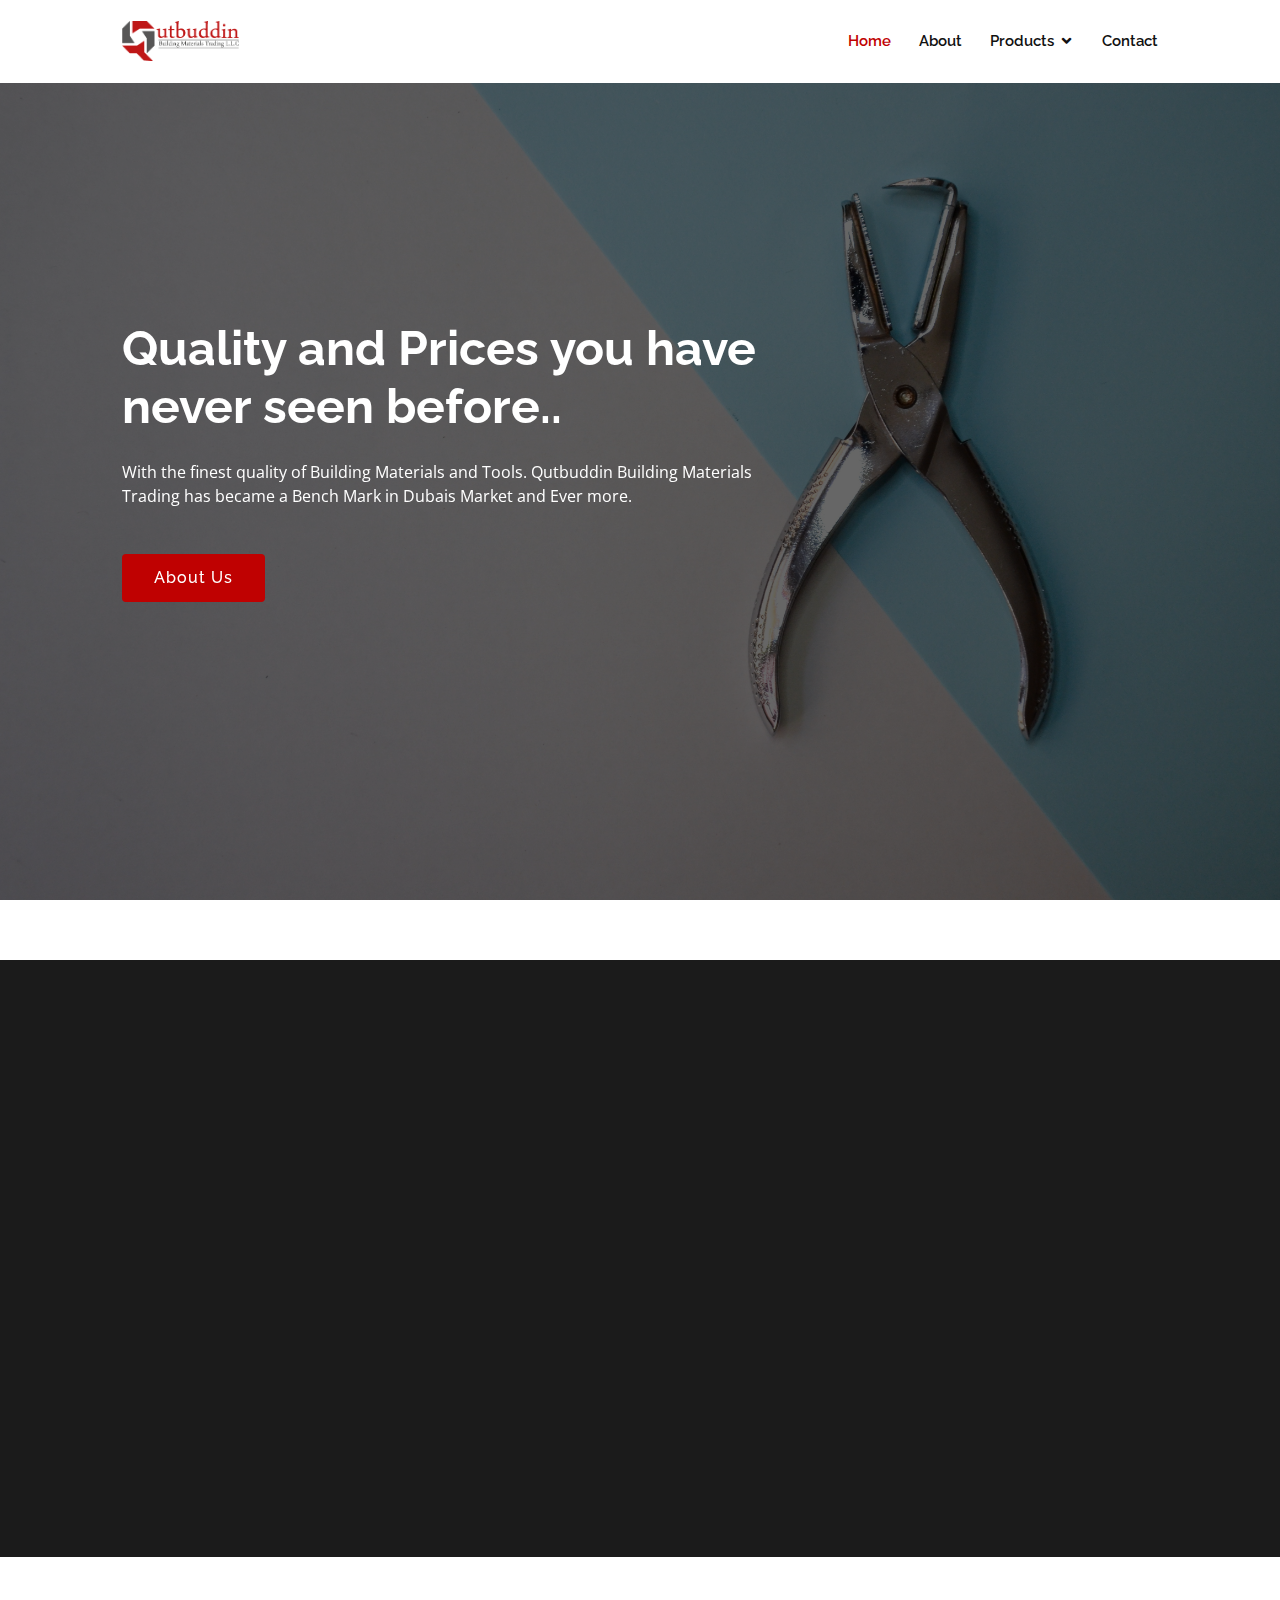
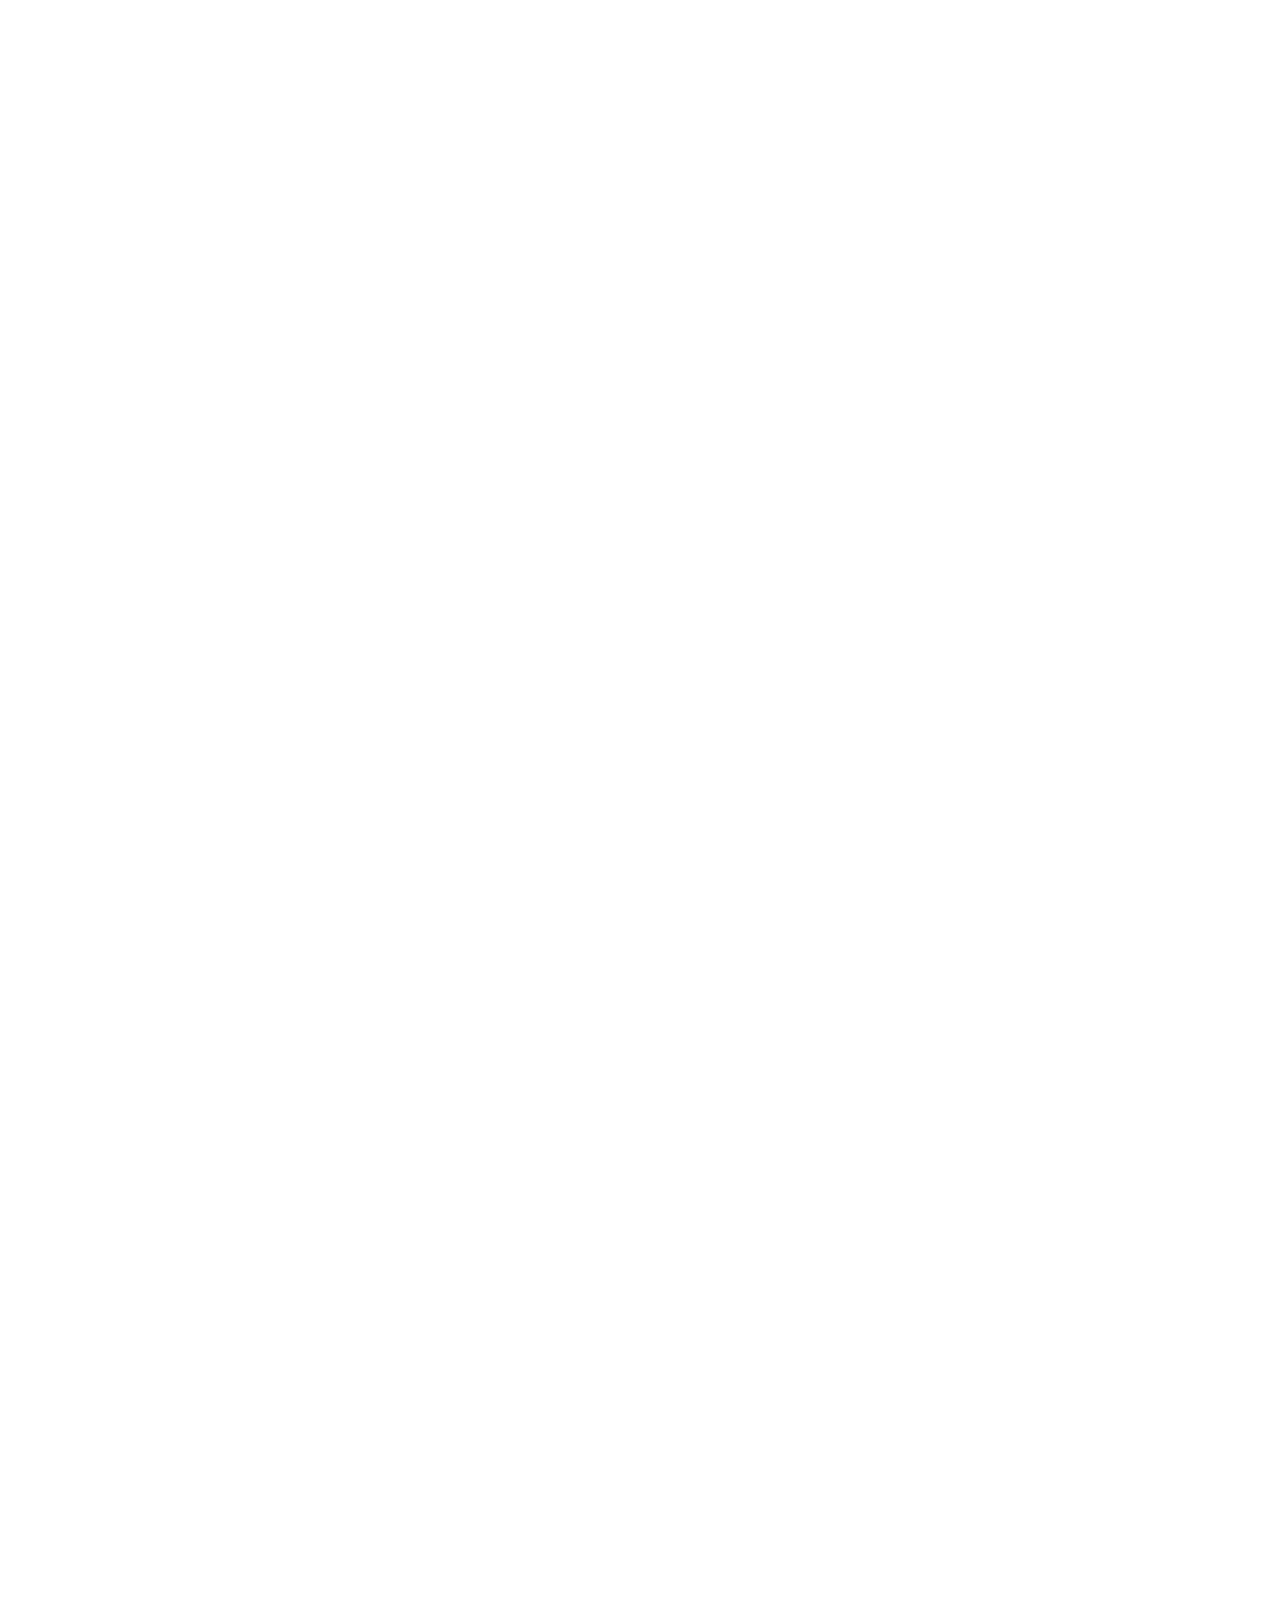
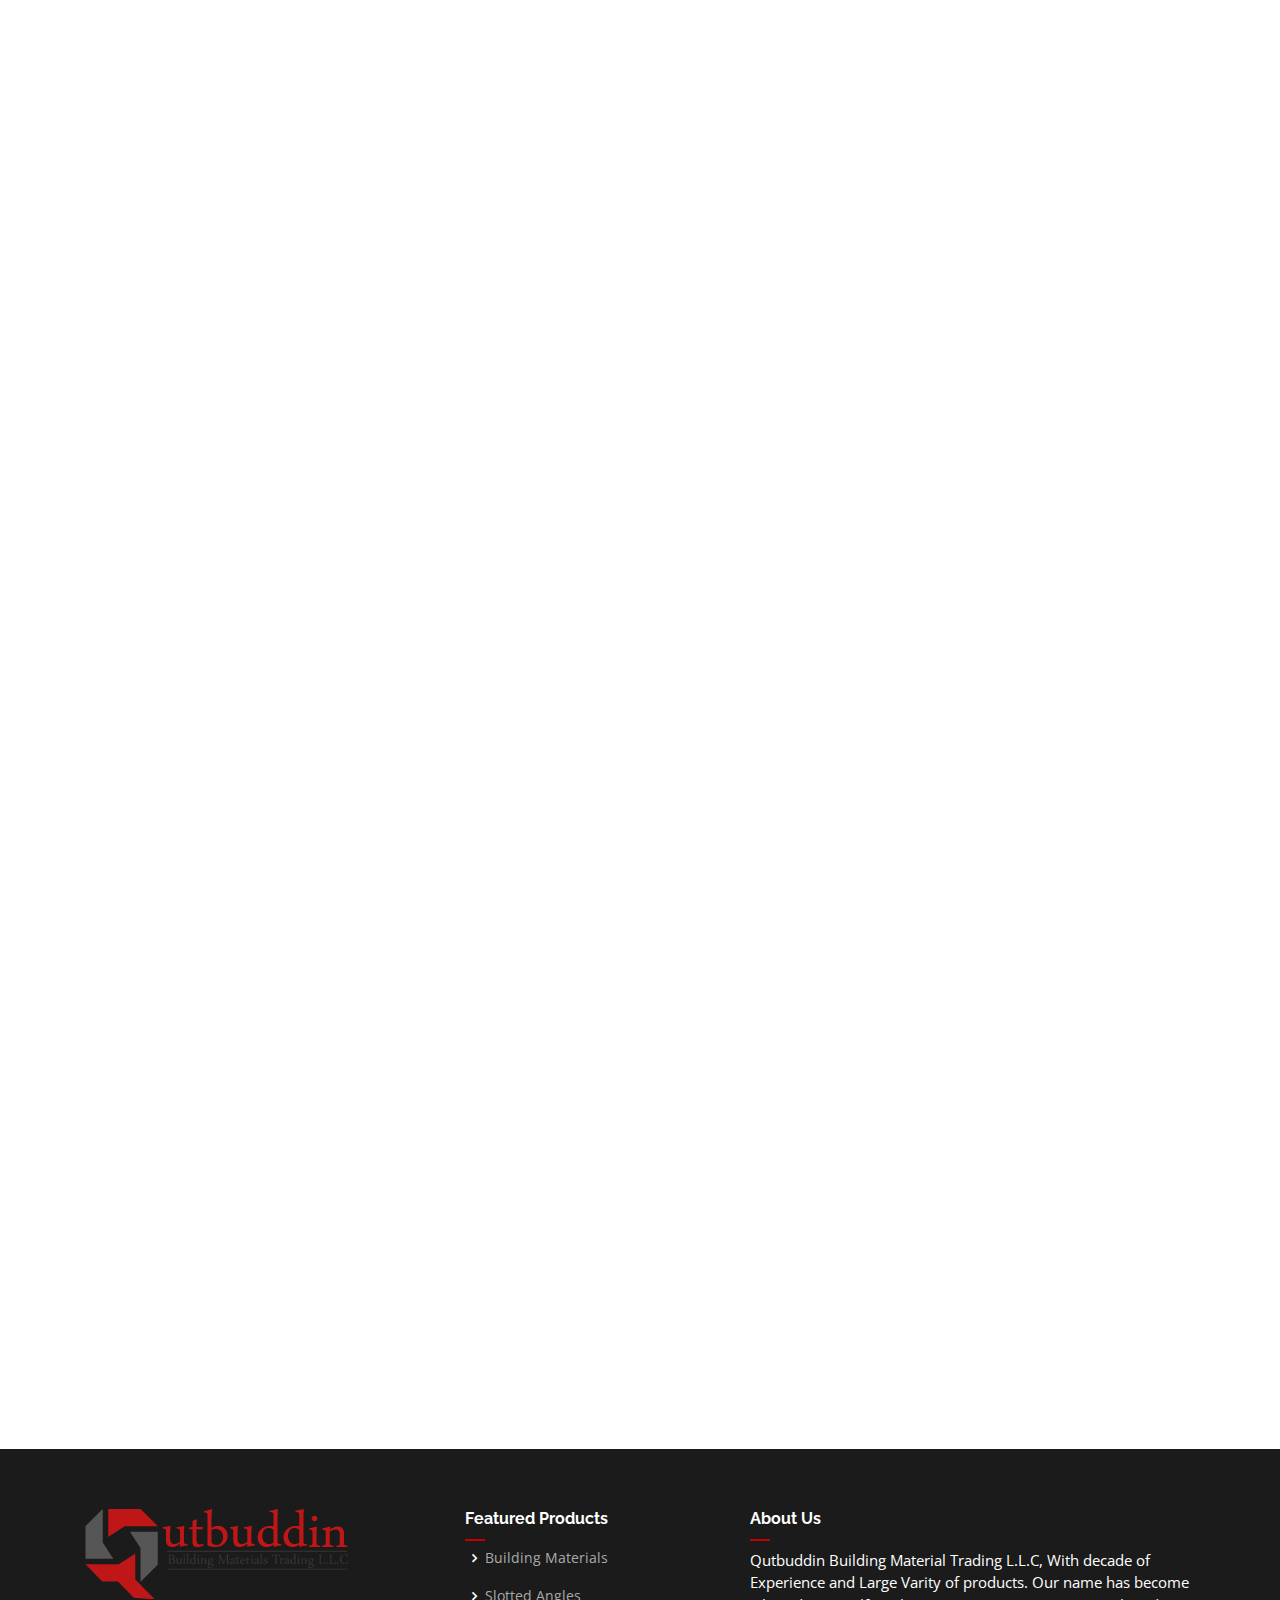
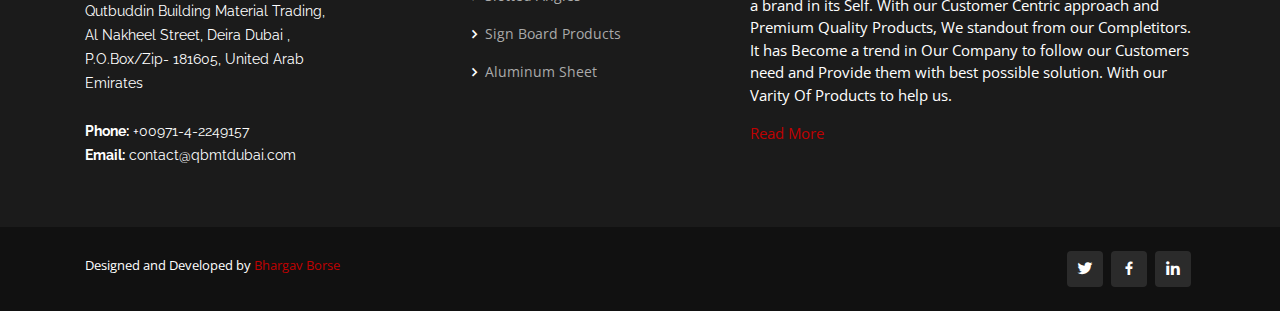
==== commit 57f28d40: "ignore" ====
--- a/index.html
+++ b/index.html
@@ -27,1011 +27,598 @@
 </head>
 
 <body>
-  
-  <!-- ======= Header ======= -->
   <header id="header" class="fixed-top">
     <div class="container-fluid">
       <div class="row justify-content-center">
         <div class="col-xl-10 d-flex align-items-center">
-          <!-- <h1 class="logo mr-auto"><a href="index.html">Presento<span>.</span></a></h1> -->
-          <!-- Uncomment below if you prefer to use an image logo -->
+          <!-- <h1 class="logo mr-auto"><a href="index.html">Qutbuddin<span>.</span></a></h1> -->
+          
           <a href="index.html" class="logo mr-auto"><img src="assets/img/logo.png" alt=""></a>
           
           <nav class="nav-menu d-none d-lg-block">
             <ul>
               <li class="active"><a href="#header">Home</a></li>
               <li><a href="#about">About</a></li>
-              <!-- <li><a href="#services">Products</a></li>
-                <li><a href="#portfolio">Portfolio</a></li>
-                <li><a href="#team">Team</a></li>
-                <li><a href="blog.html">Blog</a></li> -->
-                <li class="drop-down"><a href="">Products</a>
-                  <ul>
-                    <li><a href="#">Aluminum Profile</a></li>
-                    <li><a href="#">Aluminum Sheet</a></li>
-                    <li><a href="#">Sign Board Products</a></li>
-                    <li><a href="#">Aluminum Edging & Carpet Joint</a></li>
-                    <li><a href="#">Slotted Angles</a></li>
-                    <li><a href="#">Stainless Steel</a></li>
-                    <li><a href="#">Fastner</a></li>
-                    <li><a href="#">Galvanized Rope</a></li>
-                    <li><a href="#">Building Materials</a></li>
-                  </ul>
-                </li>
-                <li><a href="#contact">Contact</a></li>
-              </ul>
-            </nav><!-- .nav-menu -->
+              <li class="drop-down"><a href="">Products</a>
+                <ul>
+                  <li><a href="#">Aluminum Profile</a></li>
+                  <li><a href="#">Aluminum Sheet</a></li>
+                  <li><a href="#">Sign Board Products</a></li>
+                  <li><a href="#">Aluminum Edging & Carpet Joint</a></li>
+                  <li><a href="#">Slotted Angles</a></li>
+                  <li><a href="#">Stainless Steel</a></li>
+                  <li><a href="#">Fastner</a></li>
+                  <li><a href="#">Galvanized Rope</a></li>
+                  <li><a href="#">Building Materials</a></li>
+                </ul>
+              </li>
+              <li><a href="#contact">Contact</a></li>
+            </ul>
+          </nav>
+        </div>
+      </div>
+      
+    </div>
+  </header>
+  
+  <section id="hero" class="d-flex align-items-center">
+    
+    <div class="container-fluid" data-aos="zoom-out" data-aos-delay="100">
+      <div class="row justify-content-center">
+        <div class="col-xl-10">
+          <div class="row">
+            <div class="col-xl-8">
+              <h1>Quality and Prices you have never seen before..</h1> <br>
+              <p style="color: white;">With the finest quality of Building Materials and Tools. Qutbuddin Building Materials Trading has became a Bench Mark in Dubais Market and Ever more.</p>
+              <a href="#about" class="btn-get-started scrollto">About Us</a>
+            </div>
+          </div>
+        </div>
+      </div>
+    </div>
+    
+  </section>
+  
+  <main id="main">
+    <section id="about" class="about section-bg">
+      <div class="container" data-aos="fade-up">
+        
+        <div class="row no-gutters">
+          <div class="content col-xl-5 d-flex align-items-stretch">
+            <div class="content">
+              <h3>About Us</h3>
+              <p>
+                Qutbuddin Building Material Trading L.L.C, With decade of Experience and Large Varity of products. Our name has become a brand in its Self. With our Customer Centric approach and Premium Quality Products, We standout from our Completitors. It has Become a trend in Our Company to follow our Customers need and Provide them with best possible solution. With our Varity Of Products to help us.
+              </p>
+              <a href="about.html" class="about-btn"><span>Read More</span> <i class="bx bx-chevron-right"></i></a>
+            </div>
+          </div>
+          <div class="col-xl-7 d-flex align-items-stretch">
+            <div class="icon-boxes d-flex flex-column justify-content-center">
+              <div class="row">
+                <div class="col-md-6 icon-box" data-aos="fade-up" data-aos-delay="100">
+                  <i class="bx bx-receipt"></i>
+                  <h4>Quality</h4>
+                  <p>Qutbuddin believes in quality and quality is remembered long after the price is forgotten.</p>
+                </div>
+                <div class="col-md-6 icon-box" data-aos="fade-up" data-aos-delay="200">
+                  <i class="bx bx-cube-alt"></i>
+                  <h4>Innovation</h4>
+                  <p>It's about getting best people, retaining them, nurturing a creative enviornment and helping to find a way to innovate.</p>
+                </div>
+                <div class="col-md-6 icon-box" data-aos="fade-up" data-aos-delay="300">
+                  <i class="bx bx-images"></i>
+                  <h4>Durability</h4>
+                  <p>We at Qutbuddin, understand our customers deeply and genuinely to truly serve them.</p>
+                </div>
+                <div class="col-md-6 icon-box" data-aos="fade-up" data-aos-delay="400">
+                  <i class="bx bx-shield"></i>
+                  <h4>Integrity</h4>
+                  <p>We work hard to keep trust by serving our customers with fairness and integrity.</p>
+                </div>
+              </div>
+            </div>
+          </div>
+        </div>
+        
+      </div>
+    </section>
+    
+    <section id="tabs" class="tabs">
+      <div class="container" data-aos="fade-up">
+        
+        <ul class="nav nav-tabs row d-flex">
+          <li class="nav-item col-3">
+            <a class="nav-link active show" data-toggle="tab" href="#tab-1">
+              <i class="ri-gps-line"></i>
+              <h4 class="d-none d-lg-block">Mission</h4>
+            </a>
+          </li>
+          <li class="nav-item col-3">
+            <a class="nav-link" data-toggle="tab" href="#tab-2">
+              <i class="ri-body-scan-line"></i>
+              <h4 class="d-none d-lg-block">Innovative</h4>
+            </a>
+          </li>
+          <li class="nav-item col-3">
+            <a class="nav-link" data-toggle="tab" href="#tab-3">
+              <i class="ri-sun-line"></i>
+              <h4 class="d-none d-lg-block">Building Realtions</h4>
+            </a>
+          </li>
+          <li class="nav-item col-3">
+            <a class="nav-link" data-toggle="tab" href="#tab-4">
+              <i class="ri-store-line"></i>
+              <h4 class="d-none d-lg-block">Reliable</h4>
+            </a>
+          </li>
+        </ul>
+        
+        <div class="tab-content">
+          <div class="tab-pane active show" id="tab-1">
+            <div class="row">
+              <div class="col-lg-6 order-2 order-lg-1 mt-3 mt-lg-0" data-aos="fade-up" data-aos-delay="100">
+                <h3>Customer's centric approach and we mean it!</h3>
+                <p class="font-italic">
+                  Qutbuddin Building Material Trading is more than a decade old. But From the very first day, Our mission has't been change i.e Customer Always First.
+                </p>
+                <ul>
+                  <li><i class="ri-check-double-line"></i> To Become the Company more known for its customer's centric approach with premium quality products.</li>
+                  
+                </ul>
+              </div>
+              <div class="col-lg-6 order-1 order-lg-2 text-center" data-aos="fade-up" data-aos-delay="200">
+                <img src="assets/img/355952.jpg" alt="" class="img-fluid">
+              </div>
+            </div>
+          </div>
+          <div class="tab-pane" id="tab-2">
+            <div class="row">
+              <div class="col-lg-6 order-2 order-lg-1 mt-3 mt-lg-0">
+                <h3>Innovative</h3>
+                <p class="font-italic">
+                  With Multiple Options
+                </p>
+                <ul>
+                  <li><i class="ri-check-double-line"></i> As a leading Building Material & Trading Company, We are having a varity of options to suit all of your needs.</li>
+                  
+                </ul>
+              </div>
+              <div class="col-lg-6 order-1 order-lg-2 text-center">
+                <img src="assets/img/3559f48.jpg" alt="" class="img-fluid">
+              </div>
+            </div>
+          </div>
+          <div class="tab-pane" id="tab-3">
+            <div class="row">
+              <div class="col-lg-6 order-2 order-lg-1 mt-3 mt-lg-0">
+                <h3>Building Relations</h3>
+                <p class="font-italic">
+                  Client Is Always Right!
+                </p>
+                <ul>
+                  <li><i class="ri-check-double-line"></i> With our Customer & s Centric Approch. We just do not build Homes or Buildings. We build Relation that last long.</li>
+                  
+                </ul>
+                
+              </div>
+              <div class="col-lg-6 order-1 order-lg-2 text-center">
+                <img src="assets/img/tabs-3.jpg" alt="" class="img-fluid">
+              </div>
+            </div>
+          </div>
+          <div class="tab-pane" id="tab-4">
+            <div class="row">
+              <div class="col-lg-6 order-2 order-lg-1 mt-3 mt-lg-0">
+                <h3>Reliable</h3>
+                <p class="font-italic">
+                  Premium Qualilty Always
+                </p>
+                
+                <ul>
+                  <li><i class="ri-check-double-line"></i> We are best known for our Premium Quality Products. We make sure that all of our products pass throught strict QC. So you need not to worry about them.                  </li>
+                  
+                </ul>
+              </div>
+              <div class="col-lg-6 order-1 order-lg-2 text-center">
+                <img src="assets/img/tabs-4.jpg" alt="" class="img-fluid">
+              </div>
+            </div>
+          </div>
+        </div>
+        
+      </div>
+    </section>
+    
+    <section id="portfolio" class="portfolio">
+      <div class="container" data-aos="fade-up">
+        
+        <div class="section-title">
+          <h2>Featured Products</h2>
+        </div>
+        
+        <div class="row" data-aos="fade-up" data-aos-delay="100">
+          <div class="col-lg-12 d-flex justify-content-center">
+            <ul id="portfolio-flters">
+              <li data-filter="*" class="filter-active">All</li>
+              <li data-filter=".filter-app">Building Materials</li>
+              <li data-filter=".filter-web">Slotted Angles</li>
+              <li data-filter=".filter-card">Sign Board</li>
+              <li data-filter=".filter-sheet">Aluminum Sheet</li>
+            </ul>
+          </div>
+        </div>
+        
+        <div class="row portfolio-container" data-aos="fade-up" data-aos-delay="200">
+          
+          <div class="col-lg-4 col-md-6 portfolio-item filter-app">
+            <div class="portfolio-wrap">
+              <img src="assets/img/portfolio/tmrr.jpg" class="img-fluid" alt="">
+              <div class="portfolio-info">
+                <h4>Building Materials</h4>
+                <p>Mannesmann Paint Roller</p>
+                <div class="portfolio-links">
+                  <a href="assets/img/portfolio/tmrr.jpg" data-gall="portfolioGallery" class="venobox" title="Mannesmann Paint Roller"><i class="bx bx-zoom-in"></i></a>
+                </div>
+              </div>
+            </div>
+          </div>
+          
+          <div class="col-lg-4 col-md-6 portfolio-item filter-sheet">
+            <div class="portfolio-wrap">
+              <img src="assets/img/portfolio/as (3).jpg" class="img-fluid" alt="">
+              <div class="portfolio-info">
+                <h4>Aluminum Sheet</h4>
+                <p>COMPOSITE SHEET / PANNEL</p>
+                <div class="portfolio-links">
+                  <a href="assets/img/portfolio/as (3).jpg" data-gall="portfolioGallery" class="venobox" title="COMPOSITE SHEET / PANNEL"><i class="bx bx-zoom-in"></i></a>
+                </div>
+              </div>
+            </div>
+          </div>
+          
+          <div class="col-lg-4 col-md-6 portfolio-item filter-web">
+            <div class="portfolio-wrap">
+              <img src="assets/img/portfolio/sa (2).jpg" class="img-fluid" alt="">
+              <div class="portfolio-info">
+                <h4>Slotted Angles</h4>
+                <p>SLOTTED ANGLES</p>
+                <div class="portfolio-links">
+                  <a href="assets/img/portfolio/sa (2).jpg" data-gall="portfolioGallery" class="venobox" title="SLOTTED ANGLES"><i class="bx bx-zoom-in"></i></a>
+                </div>
+              </div>
+            </div>
+          </div>
+          
+          <div class="col-lg-4 col-md-6 portfolio-item filter-app">
+            <div class="portfolio-wrap">
+              <img src="assets/img/portfolio/tmcn.jpg" style="height: 265px" class="img-fluid" alt="">
+              <div class="portfolio-info">
+                <h4>Building Materials</h4>
+                <p>Mannesmann Ceiling Nail</p>
+                <div class="portfolio-links">
+                  <a href="assets/img/portfolio/tmcn.jpg" data-gall="portfolioGallery" class="venobox" title="Mannesmann Ceiling Nail"><i class="bx bx-zoom-in"></i></a>
+                </div>
+              </div>
+            </div>
+          </div>
+          
+          <div class="col-lg-4 col-md-6 portfolio-item filter-card">
+            <div class="portfolio-wrap">
+              <img src="assets/img/portfolio/sbtfc.jpg" class="img-fluid" alt="">
+              <div class="portfolio-info">
+                <h4>Sign Board</h4>
+                <p>TRAFFIC CHANNEL</p>
+                <div class="portfolio-links">
+                  <a href="assets/img/portfolio/sbtfc.jpg" data-gall="portfolioGallery" class="venobox" title="TRAFFIC CHANNEL"><i class="bx bx-zoom-in"></i></a>
+                </div>
+              </div>
+            </div>
+          </div>
+          
+          <div class="col-lg-4 col-md-6 portfolio-item filter-sheet">
+            <div class="portfolio-wrap">
+              <img src="assets/img/portfolio/as (6).jpg" class="img-fluid" alt="">
+              <div class="portfolio-info">
+                <h4>Aluminum Sheet</h4>
+                <p>STUCCO SHEET</p>
+                <div class="portfolio-links">
+                  <a href="assets/img/portfolio/as (6).jpg" data-gall="portfolioGallery" class="venobox" title="STUCCO SHEET"><i class="bx bx-zoom-in"></i></a>
+                </div>
+              </div>
+            </div>
+          </div>
+          
+          <div class="col-lg-4 col-md-6 portfolio-item filter-web">
+            <div class="portfolio-wrap">
+              <img src="assets/img/portfolio/sas.jpg" class="img-fluid" alt="">
+              <div class="portfolio-info">
+                <h4>Slotted Angles</h4>
+                <p>SLOTTED ANGLE SHELVES</p>
+                <div class="portfolio-links">
+                  <a href="assets/img/portfolio/sas.jpg" data-gall="portfolioGallery" class="venobox" title="SLOTTED ANGLE SHELVES"><i class="bx bx-zoom-in"></i></a>
+                </div>
+              </div>
+            </div>
+          </div>
+          
+          <div class="col-lg-4 col-md-6 portfolio-item filter-app">
+            <div class="portfolio-wrap">
+              <img src="assets/img/portfolio/tmyc.jpg" class="img-fluid" alt="">
+              <div class="portfolio-info">
+                <h4>Building Materials</h4>
+                <p>MANNESMANN YELLOW CATRIDGE</p>
+                <div class="portfolio-links">
+                  <a href="assets/img/portfolio/tmyc.jpg" data-gall="portfolioGallery" class="venobox" title="MANNESMANN YELLOW CATRIDGE"><i class="bx bx-zoom-in"></i></a>
+                </div>
+              </div>
+            </div>
+          </div>
+          
+          <div class="col-lg-4 col-md-6 portfolio-item filter-card">
+            <div class="portfolio-wrap">
+              <img src="assets/img/portfolio/sbtc.jpg" class="img-fluid" alt="">
+              <div class="portfolio-info">
+                <h4>Sign Board</h4>
+                <p>SIGN BOARD TOP COVER</p>
+                <div class="portfolio-links">
+                  <a href="assets/img/portfolio/sbtc.jpg" data-gall="portfolioGallery" class="venobox" title="SIGN BOARD TOP COVER"><i class="bx bx-zoom-in"></i></a>
+                </div>
+              </div>
+            </div>
+          </div>
+          
+          <div class="col-lg-4 col-md-6 portfolio-item filter-sheet">
+            <div class="portfolio-wrap">
+              <img src="assets/img/portfolio/as (4).jpg" class="img-fluid" alt="">
+              <div class="portfolio-info">
+                <h4>Aluminum Sheet</h4>
+                <p>CHEQURED SHEET</p>
+                <div class="portfolio-links">
+                  <a href="assets/img/portfolio/as (4).jpg" data-gall="portfolioGallery" class="venobox" title="CHEQURED SHEET"><i class="bx bx-zoom-in"></i></a>
+                </div>
+              </div>
+            </div>
+          </div>
+          
+          <div class="col-lg-4 col-md-6 portfolio-item filter-web">
+            <div class="portfolio-wrap">
+              <img src="assets/img/portfolio/sacp.jpg" class="img-fluid" alt="">
+              <div class="portfolio-info">
+                <h4>Slotted Angles</h4>
+                <p>CORNER PLATES</p>
+                <div class="portfolio-links">
+                  <a href="assets/img/portfolio/sacp.jpg" data-gall="portfolioGallery" class="venobox" title="CORNER PLATES"><i class="bx bx-zoom-in"></i></a>
+                </div>
+              </div>
+            </div>
+          </div>
+          
+          
+          <div class="col-lg-4 col-md-6 portfolio-item filter-card">
+            <div class="portfolio-wrap">
+              <img src="assets/img/portfolio/sbpvcns.jpg" class="img-fluid" alt="">
+              <div class="portfolio-info">
+                <h4>Sign Board</h4>
+                <p>PVC CAP NEON SUPPORTER</p>
+                <div class="portfolio-links">
+                  <a href="assets/img/portfolio/sbpvcns.jpg" data-gall="portfolioGallery" class="venobox" title="PVC CAP NEON SUPPORTER"><i class="bx bx-zoom-in"></i></a>
+                </div>
+              </div>
+            </div>
+          </div>
+          
+          <div class="col-lg-4 col-md-6 portfolio-item filter-app">
+            <div class="portfolio-wrap">
+              <img src="assets/img/portfolio/tmmct.jpg" class="img-fluid" alt="">
+              <div class="portfolio-info">
+                <h4>Building Materials</h4>
+                <p>MANNESMANN METAL CORNER TAPE</p>
+                <div class="portfolio-links">
+                  <a href="assets/img/portfolio/tmmct.jpg" data-gall="portfolioGallery" class="venobox" title="MANNESMANN CORDED EAR PLUG"><i class="bx bx-zoom-in"></i></a>
+                </div>
+              </div>
+            </div>
+          </div>
+          
+          <div class="col-lg-4 col-md-6 portfolio-item filter-web">
+            <div class="portfolio-wrap">
+              <img src="assets/img/portfolio/sarl.jpg" class="img-fluid" alt="">
+              <div class="portfolio-info">
+                <h4>Slotted Angles</h4>
+                <p>RUBBER LEG</p>
+                <div class="portfolio-links">
+                  <a href="assets/img/portfolio/sarl.jpg" data-gall="portfolioGallery" class="venobox" title="RUBBER LEG"><i class="bx bx-zoom-in"></i></a>
+                </div>
+              </div>
+            </div>
+          </div>
+          
+          <div class="col-lg-4 col-md-6 portfolio-item filter-app">
+            <div class="portfolio-wrap">
+              <img src="assets/img/portfolio/tmep (1).jpg" class="img-fluid" alt="">
+              <div class="portfolio-info">
+                <h4>Building Materials</h4>
+                <p>MANNESMANN CORDED EAR PLUG</p>
+                <div class="portfolio-links">
+                  <a href="assets/img/portfolio/tmep (1).jpg" data-gall="portfolioGallery" class="venobox" title="MANNESMANN CORDED EAR PLUG"><i class="bx bx-zoom-in"></i></a>
+                </div>
+              </div>
+            </div>
+          </div>
+        </div>
+        
+      </div>
+    </section>
+    
+    <section id="contact" class="contact">
+      <div class="container" data-aos="fade-up">
+        
+        <div class="section-title">
+          <h2>Contact</h2>
+        </div>
+        
+        <div class="row" data-aos="fade-up" data-aos-delay="100">
+          
+          <div class="col-lg-6">
             
-            <!-- <a href="#about" class="get-started-btn scrollto">Featured Products</a> -->
-          </div>
-        </div>
-        
-      </div>
-    </header><!-- End Header -->
+            <div class="row">
+              <div class="col-md-12">
+                <div class="info-box">
+                  <i class="bx bx-map"></i>
+                  <h3>Our Address</h3>
+                  <p>
+                    Qutbuddin Building Material Trading,
+                    Al Nakheel Street,
+                    Deira Dubai , P.O. Box / Zip- 181605,
+                    United Arab Emirates
+                  </p>
+                </div>
+              </div>
+              <div class="col-md-6">
+                <div class="info-box mt-4">
+                  <i class="bx bx-envelope"></i>
+                  <h3>Email & Fax</h3>
+                  <p>
+                    Mail: <a href="mailto:contact@qbmtdubai.com">contact@qbmtdubai.com</a> <br>
+                    Fax: <a href="fax:00971-4-2249361">00971-4-2249361</a>
+                  </p>
+                </div>
+              </div>
+              <div class="col-md-6">
+                <div class="info-box mt-4">
+                  <i class="bx bx-phone-call"></i>
+                  <h3>Call Us</h3>
+                  <p>
+                    <a href="tel:+00971-4-2249157">+00971-4-2249157</a>
+                  </p>
+                </div>
+              </div>
+            </div>
+            
+          </div>
+          
+          <div class="col-lg-6">
+            <form action="forms/contact.php" method="post" role="form" class="php-email-form">
+              <div class="form-row">
+                <div class="col form-group">
+                  <input type="text" name="name" class="form-control" id="name" placeholder="Your Name" data-rule="minlen:4" data-msg="Please enter at least 4 chars" />
+                  <div class="validate"></div>
+                </div>
+                <div class="col form-group">
+                  <input type="email" class="form-control" name="email" id="email" placeholder="Your Email" />
+                  <div class="validate"></div>
+                </div>
+              </div>
+              <div class="form-row">
+                <div class="col form-group">
+                  <input type="text" name="phone" class="form-control" id="phone" placeholder="Your Contact Number" data-rule="minlen:10" data-msg="Please enter correct phone number" />
+                  <div class="validate"></div>
+                </div>
+                <div class="col form-group">
+                  <input type="text" class="form-control" name="country" id="country" placeholder="Your Country" />
+                  <div class="validate"></div>
+                </div>
+              </div>
+              <div class="form-group">
+                <input type="text" class="form-control" name="subject" id="subject" placeholder="Website" data-rule="minlen:4" data-msg="Please enter at least 8 chars of subject" />
+                <div class="validate"></div>
+              </div>
+              <div class="form-group">
+                <textarea class="form-control" name="message" rows="5" data-rule="required" data-msg="Please write something for us" placeholder="Message"></textarea>
+                <div class="validate"></div>
+              </div>
+              <div class="mb-3">
+                <div class="loading">Loading</div>
+                <div class="error-message"></div>
+                <div class="sent-message">Your message has been sent. Thank you!</div>
+              </div>
+              <div class="text-center"><button type="submit">Send Message</button></div>
+            </form>
+          </div>
+          
+        </div>
+        
+      </div>
+    </section>
+  </main>
+  
+  <footer id="footer">
     
-    <section id="hero" class="d-flex align-items-center">
+    <div class="footer-top">
+      <div class="container">
+        <div class="row">
+          
+          <div class="col-lg-3 col-md-6 footer-contact">
+            <a href="index.html" class="logo mr-auto"><img src="assets/img/logo.png" alt=""></a>
+            <p>
+              Qutbuddin Building Material Trading, Al Nakheel Street, Deira Dubai , P.O.Box/Zip- 181605, United Arab Emirates<br><br>
+              <strong>Phone:</strong> <a href="tel:+00971-4-2249157" style="color: white;">+00971-4-2249157</a><br>
+              <strong>Email:</strong> <a href="mailto:contact@qbmtdubai.com" style="color: white;">contact@qbmtdubai.com</a><br>
+            </p>
+          </div>
+          
+          <div class="col-lg-1 col-md-5 footer-links">
+            
+          </div>
+          
+          <div class="col-lg-3 col-md-6 footer-links">
+            <h4>Featured Products</h4>
+            <ul>
+              <li><i class="bx bx-chevron-right"></i> <a href="#">Building Materials</a></li>
+              <li><i class="bx bx-chevron-right"></i> <a href="#">Slotted Angles</a></li>
+              <li><i class="bx bx-chevron-right"></i> <a href="#">Sign Board Products</a></li>
+              <li><i class="bx bx-chevron-right"></i> <a href="#">Aluminum Sheet</a></li>
+            </ul>
+          </div>
+          
+          <div class="col-lg-5 col-md-7 footer-newsletter">
+            <h4>About Us</h4>
+            <p>
+              Qutbuddin Building Material Trading L.L.C, With decade of Experience and Large Varity of 
+              products. Our name has become a brand in its Self. With our Customer Centric approach and 
+              Premium Quality Products, We standout from our Completitors. It has Become a trend in Our 
+              Company to follow our Customers need and Provide them with best possible solution. With our 
+              Varity Of Products to help us.
+            </p>
+            <a href="about.html">Read More</a>
+          </div>
+          
+        </div>
+      </div>
+    </div>
+    
+    <div class="container d-md-flex py-4">
       
-      <div class="container-fluid" data-aos="zoom-out" data-aos-delay="100">
-        <div class="row justify-content-center">
-          <div class="col-xl-10">
-            <div class="row">
-              <div class="col-xl-8">
-                <h1>Quality and Prices you have never seen before..</h1> <br>
-                <p style="color: white;">With the finest quality of Building Materials and Tools. Qutbuddin Building Materials Trading has became a Bench Mark in Dubais Market and Ever more.</p>
-                <a href="#about" class="btn-get-started scrollto">About Us</a>
-              </div>
-            </div>
-          </div>
-        </div>
-      </div>
-      
-    </section><!-- End Hero -->
-    
-    <main id="main">
-      
-      <!-- ======= Clients Section ======= -->
-      <!-- <section id="clients" class="clients">
-        <div class="container-fluid" data-aos="zoom-in">
-          <div class="row justify-content-center">
-            <div class="col-xl-10">
-              <div class="owl-carousel clients-carousel">
-                <img src="assets/img/clients/client-1.png" alt="">
-                <img src="assets/img/clients/client-2.png" alt="">
-                <img src="assets/img/clients/client-3.png" alt="">
-                <img src="assets/img/clients/client-4.png" alt="">
-                <img src="assets/img/clients/client-5.png" alt="">
-                <img src="assets/img/clients/client-6.png" alt="">
-                <img src="assets/img/clients/client-7.png" alt="">
-                <img src="assets/img/clients/client-8.png" alt="">
-              </div>
-            </div>
-          </div>
-        </div>
-      </section> -->
-      
-      <!-- ======= About Section ======= -->
-      <section id="about" class="about section-bg">
-        <div class="container" data-aos="fade-up">
-          
-          <div class="row no-gutters">
-            <div class="content col-xl-5 d-flex align-items-stretch">
-              <div class="content">
-                <h3>About Us</h3>
-                <p>
-                  Qutbuddin Building Material Trading L.L.C, With decade of Experience and Large Varity of products. Our name has become a brand in its Self. With our Customer Centric approach and Premium Quality Products, We standout from our Completitors. It has Become a trend in Our Company to follow our Customers need and Provide them with best possible solution. With our Varity Of Products to help us.
-                </p>
-                <a href="about.html" class="about-btn"><span>Read More</span> <i class="bx bx-chevron-right"></i></a>
-              </div>
-            </div>
-            <div class="col-xl-7 d-flex align-items-stretch">
-              <div class="icon-boxes d-flex flex-column justify-content-center">
-                <div class="row">
-                  <div class="col-md-6 icon-box" data-aos="fade-up" data-aos-delay="100">
-                    <i class="bx bx-receipt"></i>
-                    <h4>Quality</h4>
-                    <p>Qutbuddin believes in quality and quality is remembered long after the price is forgotten.</p>
-                  </div>
-                  <div class="col-md-6 icon-box" data-aos="fade-up" data-aos-delay="200">
-                    <i class="bx bx-cube-alt"></i>
-                    <h4>Innovation</h4>
-                    <p>It's about getting best people, retaining them, nurturing a creative enviornment and helping to find a way to innovate.</p>
-                  </div>
-                  <div class="col-md-6 icon-box" data-aos="fade-up" data-aos-delay="300">
-                    <i class="bx bx-images"></i>
-                    <h4>Durability</h4>
-                    <p>We at Qutbuddin, understand our customers deeply and genuinely to truly serve them.</p>
-                  </div>
-                  <div class="col-md-6 icon-box" data-aos="fade-up" data-aos-delay="400">
-                    <i class="bx bx-shield"></i>
-                    <h4>Integrity</h4>
-                    <p>We work hard to keep trust by serving our customers with fairness and integrity.</p>
-                  </div>
-                </div>
-              </div><!-- End .content-->
-            </div>
-          </div>
-          
-        </div>
-      </section><!-- End About Section -->
-      
-      <!-- ======= Counts Section ======= -->
-      <!-- <section id="counts" class="counts">
-        <div class="container" data-aos="fade-up">
-          
-          <div class="row">
-            
-            <div class="col-lg-3 col-md-6">
-              <div class="count-box">
-                <i class="icofont-simple-smile"></i>
-                <span data-toggle="counter-up">232</span>
-                <p>Happy Clients</p>
-              </div>
-            </div>
-            
-            <div class="col-lg-3 col-md-6 mt-5 mt-md-0">
-              <div class="count-box">
-                <i class="icofont-document-folder"></i>
-                <span data-toggle="counter-up">521</span>
-                <p>Projects</p>
-              </div>
-            </div>
-            
-            <div class="col-lg-3 col-md-6 mt-5 mt-lg-0">
-              <div class="count-box">
-                <i class="icofont-live-support"></i>
-                <span data-toggle="counter-up">1,463</span>
-                <p>Hours Of Support</p>
-              </div>
-            </div>
-            
-            <div class="col-lg-3 col-md-6 mt-5 mt-lg-0">
-              <div class="count-box">
-                <i class="icofont-users-alt-5"></i>
-                <span data-toggle="counter-up">15</span>
-                <p>Hard Workers</p>
-              </div>
-            </div>
-            
-          </div>
-          
-        </div>
-      </section> -->
-      
-      <!-- ======= Tabs Section ======= -->
-      <section id="tabs" class="tabs">
-        <div class="container" data-aos="fade-up">
-          
-          <ul class="nav nav-tabs row d-flex">
-            <li class="nav-item col-3">
-              <a class="nav-link active show" data-toggle="tab" href="#tab-1">
-                <i class="ri-gps-line"></i>
-                <h4 class="d-none d-lg-block">Mission</h4>
-              </a>
-            </li>
-            <li class="nav-item col-3">
-              <a class="nav-link" data-toggle="tab" href="#tab-2">
-                <i class="ri-body-scan-line"></i>
-                <h4 class="d-none d-lg-block">Innovative</h4>
-              </a>
-            </li>
-            <li class="nav-item col-3">
-              <a class="nav-link" data-toggle="tab" href="#tab-3">
-                <i class="ri-sun-line"></i>
-                <h4 class="d-none d-lg-block">Building Realtions</h4>
-              </a>
-            </li>
-            <li class="nav-item col-3">
-              <a class="nav-link" data-toggle="tab" href="#tab-4">
-                <i class="ri-store-line"></i>
-                <h4 class="d-none d-lg-block">Reliable</h4>
-              </a>
-            </li>
-          </ul>
-          
-          <div class="tab-content">
-            <div class="tab-pane active show" id="tab-1">
-              <div class="row">
-                <div class="col-lg-6 order-2 order-lg-1 mt-3 mt-lg-0" data-aos="fade-up" data-aos-delay="100">
-                  <h3>Customer's centric approach and we mean it!</h3>
-                  <p class="font-italic">
-                    Qutbuddin Building Material Trading is more than a decade old. But From the very first day, Our mission has't been change i.e Customer Always First.
-                  </p>
-                  <ul>
-                    <li><i class="ri-check-double-line"></i> To Become the Company more known for its customer's centric approach with premium quality products.</li>
-                    <!-- <li><i class="ri-check-double-line"></i> Duis aute irure dolor in reprehenderit in voluptate velit.</li>
-                      <li><i class="ri-check-double-line"></i> Ullamco laboris nisi ut aliquip ex ea commodo consequat. Duis aute irure dolor in reprehenderit in voluptate trideta storacalaperda mastiro dolore eu fugiat nulla pariatur.</li> -->
-                    </ul>
-                    <!-- <p>
-                      Ullamco laboris nisi ut aliquip ex ea commodo consequat. Duis aute irure dolor in reprehenderit in voluptate
-                      velit esse cillum dolore eu fugiat nulla pariatur. Excepteur sint occaecat cupidatat non proident, sunt in
-                      culpa qui officia deserunt mollit anim id est laborum
-                    </p> -->
-                  </div>
-                  <div class="col-lg-6 order-1 order-lg-2 text-center" data-aos="fade-up" data-aos-delay="200">
-                    <img src="assets/img/355952.jpg" alt="" class="img-fluid">
-                  </div>
-                </div>
-              </div>
-              <div class="tab-pane" id="tab-2">
-                <div class="row">
-                  <div class="col-lg-6 order-2 order-lg-1 mt-3 mt-lg-0">
-                    <h3>Innovative</h3>
-                    <p class="font-italic">
-                      With Multiple Options
-                    </p>
-                    <!-- <p class="font-italic">
-                      Lorem ipsum dolor sit amet, consectetur adipiscing elit, sed do eiusmod tempor incididunt ut labore et dolore
-                      magna aliqua.
-                    </p> -->
-                    <ul>
-                      <li><i class="ri-check-double-line"></i> As a leading Building Material & Trading Company, We are having a varity of options to suit all of your needs.</li>
-                      <!-- <li><i class="ri-check-double-line"></i> Duis aute irure dolor in reprehenderit in voluptate velit.</li>
-                        <li><i class="ri-check-double-line"></i> Provident mollitia neque rerum asperiores dolores quos qui a. Ipsum neque dolor voluptate nisi sed.</li>
-                        <li><i class="ri-check-double-line"></i> Ullamco laboris nisi ut aliquip ex ea commodo consequat. Duis aute irure dolor in reprehenderit in voluptate trideta storacalaperda mastiro dolore eu fugiat nulla pariatur.</li> -->
-                      </ul>
-                    </div>
-                    <div class="col-lg-6 order-1 order-lg-2 text-center">
-                      <img src="assets/img/3559f48.jpg" alt="" class="img-fluid">
-                    </div>
-                  </div>
-                </div>
-                <div class="tab-pane" id="tab-3">
-                  <div class="row">
-                    <div class="col-lg-6 order-2 order-lg-1 mt-3 mt-lg-0">
-                      <h3>Building Relations</h3>
-                      <p class="font-italic">
-                        Client Is Always Right!
-                      </p>
-                      <ul>
-                        <li><i class="ri-check-double-line"></i> With our Customer & s Centric Approch. We just do not build Homes or Buildings. We build Relation that last long.</li>
-                        <!-- <li><i class="ri-check-double-line"></i> Duis aute irure dolor in reprehenderit in voluptate velit.</li>
-                          <li><i class="ri-check-double-line"></i> Provident mollitia neque rerum asperiores dolores quos qui a. Ipsum neque dolor voluptate nisi sed.</li> -->
-                        </ul>
-                        <!-- <p class="font-italic">
-                          Lorem ipsum dolor sit amet, consectetur adipiscing elit, sed do eiusmod tempor incididunt ut labore et dolore
-                          magna aliqua.
-                        </p> -->
-                      </div>
-                      <div class="col-lg-6 order-1 order-lg-2 text-center">
-                        <img src="assets/img/tabs-3.jpg" alt="" class="img-fluid">
-                      </div>
-                    </div>
-                  </div>
-                  <div class="tab-pane" id="tab-4">
-                    <div class="row">
-                      <div class="col-lg-6 order-2 order-lg-1 mt-3 mt-lg-0">
-                        <h3>Reliable</h3>
-                        <p class="font-italic">
-                          Premium Qualilty Always
-                        </p>
-                        <!-- <p class="font-italic">
-                          We are best known for our Premium Quality Products. We make sure that all of our products pass throught strict QC. So you need not to worry about them.
-                        </p> -->
-                        <ul>
-                          <li><i class="ri-check-double-line"></i> We are best known for our Premium Quality Products. We make sure that all of our products pass throught strict QC. So you need not to worry about them.                  </li>
-                          <!-- <li><i class="ri-check-double-line"></i> Duis aute irure dolor in reprehenderit in voluptate velit.</li>
-                            <li><i class="ri-check-double-line"></i> Ullamco laboris nisi ut aliquip ex ea commodo consequat. Duis aute irure dolor in reprehenderit in voluptate trideta storacalaperda mastiro dolore eu fugiat nulla pariatur.</li> -->
-                          </ul>
-                        </div>
-                        <div class="col-lg-6 order-1 order-lg-2 text-center">
-                          <img src="assets/img/tabs-4.jpg" alt="" class="img-fluid">
-                        </div>
-                      </div>
-                    </div>
-                  </div>
-                  
-                </div>
-              </section><!-- End Tabs Section -->
-              
-              <!-- ======= Services Section ======= -->
-              <!-- <section id="services" class="services section-bg ">
-                <div class="container" data-aos="fade-up">
-                  
-                  <div class="section-title">
-                    <h2>Services</h2>
-                    <p>Magnam dolores commodi suscipit. Necessitatibus eius consequatur ex aliquid fuga eum quidem. Sit sint consectetur velit. Quisquam quos quisquam cupiditate. Et nemo qui impedit suscipit alias ea.</p>
-                  </div>
-                  
-                  <div class="row">
-                    <div class="col-md-6">
-                      <div class="icon-box" data-aos="fade-up" data-aos-delay="100">
-                        <i class="icofont-computer"></i>
-                        <h4><a href="#">Lorem Ipsum</a></h4>
-                        <p>Voluptatum deleniti atque corrupti quos dolores et quas molestias excepturi sint occaecati cupiditate non provident</p>
-                      </div>
-                    </div>
-                    <div class="col-md-6 mt-4 mt-md-0">
-                      <div class="icon-box" data-aos="fade-up" data-aos-delay="200">
-                        <i class="icofont-chart-bar-graph"></i>
-                        <h4><a href="#">Dolor Sitema</a></h4>
-                        <p>Minim veniam, quis nostrud exercitation ullamco laboris nisi ut aliquip ex ea commodo consequat tarad limino ata</p>
-                      </div>
-                    </div>
-                    <div class="col-md-6 mt-4 mt-md-0">
-                      <div class="icon-box" data-aos="fade-up" data-aos-delay="300">
-                        <i class="icofont-image"></i>
-                        <h4><a href="#">Sed ut perspiciatis</a></h4>
-                        <p>Duis aute irure dolor in reprehenderit in voluptate velit esse cillum dolore eu fugiat nulla pariatur</p>
-                      </div>
-                    </div>
-                    <div class="col-md-6 mt-4 mt-md-0">
-                      <div class="icon-box" data-aos="fade-up" data-aos-delay="400">
-                        <i class="icofont-settings"></i>
-                        <h4><a href="#">Nemo Enim</a></h4>
-                        <p>Excepteur sint occaecat cupidatat non proident, sunt in culpa qui officia deserunt mollit anim id est laborum</p>
-                      </div>
-                    </div>
-                    <div class="col-md-6 mt-4 mt-md-0">
-                      <div class="icon-box" data-aos="fade-up" data-aos-delay="500">
-                        <i class="icofont-earth"></i>
-                        <h4><a href="#">Magni Dolore</a></h4>
-                        <p>At vero eos et accusamus et iusto odio dignissimos ducimus qui blanditiis praesentium voluptatum deleniti atque</p>
-                      </div>
-                    </div>
-                    <div class="col-md-6 mt-4 mt-md-0">
-                      <div class="icon-box" data-aos="fade-up" data-aos-delay="600">
-                        <i class="icofont-tasks-alt"></i>
-                        <h4><a href="#">Eiusmod Tempor</a></h4>
-                        <p>Et harum quidem rerum facilis est et expedita distinctio. Nam libero tempore, cum soluta nobis est eligendi</p>
-                      </div>
-                    </div>
-                  </div>
-                  
-                </div>
-              </section> -->
-              
-              <!-- ======= Portfolio Section ======= -->
-              <section id="portfolio" class="portfolio">
-                <div class="container" data-aos="fade-up">
-                  
-                  <div class="section-title">
-                    <h2>Featured Products</h2>
-                    <!-- <p>Magnam dolores commodi suscipit. Necessitatibus eius consequatur ex aliquid fuga eum quidem. Sit sint consectetur velit. Quisquam quos quisquam cupiditate. Et nemo qui impedit suscipit alias ea.</p> -->
-                  </div>
-                  
-                  <div class="row" data-aos="fade-up" data-aos-delay="100">
-                    <div class="col-lg-12 d-flex justify-content-center">
-                      <ul id="portfolio-flters">
-                        <!-- <li data-filter="*" class="filter-active"></li> -->
-                        <li data-filter=".filter-app" class="filter-active">Building Materials</li>
-                        <li data-filter=".filter-app">Slotted Angles</li>
-                        <li data-filter=".filter-card">Sign Board</li>
-                        <li data-filter=".filter-web">Aluminum Sheet</li>
-                      </ul>
-                    </div>
-                  </div>
-                  
-                  <div class="row portfolio-container" data-aos="fade-up" data-aos-delay="200">
-                    
-                    <!-- filter-app -->
-                    <div class="col-lg-4 col-md-6 portfolio-item filter-app">
-                      <div class="portfolio-wrap">
-                        <img src="assets/img/portfolio/tmrr.jpg" class="img-fluid" alt="">
-                        <div class="portfolio-info">
-                          <h4>Building Materials</h4>
-                          <p>Mannesmann Paint Roller</p>
-                          <div class="portfolio-links">
-                            <a href="assets/img/portfolio/tmrr.jpg" data-gall="portfolioGallery" class="venobox" title="Zoom Image"><i class="bx bx-zoom-in"></i></a>
-                            <a href="portfolio-details.html" title="More Details"><i class="bx bx-link"></i></a>
-                          </div>
-                        </div>
-                      </div>
-                    </div>
-                    
-                    <div class="col-lg-4 col-md-6 portfolio-item filter-web">
-                      <div class="portfolio-wrap">
-                        <img src="assets/img/portfolio/portfolio-2.jpg" class="img-fluid" alt="">
-                        <div class="portfolio-info">
-                          <h4>Web 3</h4>
-                          <p>Web</p>
-                          <div class="portfolio-links">
-                            <a href="assets/img/portfolio/portfolio-2.jpg" data-gall="portfolioGallery" class="venobox" title="Web 3"><i class="bx bx-plus"></i></a>
-                            <a href="portfolio-details.html" title="More Details"><i class="bx bx-link"></i></a>
-                          </div>
-                        </div>
-                      </div>
-                    </div>
-                    
-                    <div class="col-lg-4 col-md-6 portfolio-item filter-app">
-                      <div class="portfolio-wrap">
-                        <img src="assets/img/portfolio/portfolio-3.jpg" class="img-fluid" alt="">
-                        <div class="portfolio-info">
-                          <h4>App 2</h4>
-                          <p>App</p>
-                          <div class="portfolio-links">
-                            <a href="assets/img/portfolio/portfolio-3.jpg" data-gall="portfolioGallery" class="venobox" title="App 2"><i class="bx bx-plus"></i></a>
-                            <a href="portfolio-details.html" title="More Details"><i class="bx bx-link"></i></a>
-                          </div>
-                        </div>
-                      </div>
-                    </div>
-                    
-                    <div class="col-lg-4 col-md-6 portfolio-item filter-card">
-                      <div class="portfolio-wrap">
-                        <img src="assets/img/portfolio/portfolio-4.jpg" class="img-fluid" alt="">
-                        <div class="portfolio-info">
-                          <h4>Card 2</h4>
-                          <p>Card</p>
-                          <div class="portfolio-links">
-                            <a href="assets/img/portfolio/portfolio-4.jpg" data-gall="portfolioGallery" class="venobox" title="Card 2"><i class="bx bx-plus"></i></a>
-                            <a href="portfolio-details.html" title="More Details"><i class="bx bx-link"></i></a>
-                          </div>
-                        </div>
-                      </div>
-                    </div>
-                    
-                    <div class="col-lg-4 col-md-6 portfolio-item filter-web">
-                      <div class="portfolio-wrap">
-                        <img src="assets/img/portfolio/portfolio-5.jpg" class="img-fluid" alt="">
-                        <div class="portfolio-info">
-                          <h4>Web 2</h4>
-                          <p>Web</p>
-                          <div class="portfolio-links">
-                            <a href="assets/img/portfolio/portfolio-5.jpg" data-gall="portfolioGallery" class="venobox" title="Web 2"><i class="bx bx-plus"></i></a>
-                            <a href="portfolio-details.html" title="More Details"><i class="bx bx-link"></i></a>
-                          </div>
-                        </div>
-                      </div>
-                    </div>
-                    
-                    <div class="col-lg-4 col-md-6 portfolio-item filter-app">
-                      <div class="portfolio-wrap">
-                        <img src="assets/img/portfolio/portfolio-6.jpg" class="img-fluid" alt="">
-                        <div class="portfolio-info">
-                          <h4>App 3</h4>
-                          <p>App</p>
-                          <div class="portfolio-links">
-                            <a href="assets/img/portfolio/portfolio-6.jpg" data-gall="portfolioGallery" class="venobox" title="App 3"><i class="bx bx-plus"></i></a>
-                            <a href="portfolio-details.html" title="More Details"><i class="bx bx-link"></i></a>
-                          </div>
-                        </div>
-                      </div>
-                    </div>
-                    
-                    <div class="col-lg-4 col-md-6 portfolio-item filter-card">
-                      <div class="portfolio-wrap">
-                        <img src="assets/img/portfolio/portfolio-7.jpg" class="img-fluid" alt="">
-                        <div class="portfolio-info">
-                          <h4>Card 1</h4>
-                          <p>Card</p>
-                          <div class="portfolio-links">
-                            <a href="assets/img/portfolio/portfolio-7.jpg" data-gall="portfolioGallery" class="venobox" title="Card 1"><i class="bx bx-plus"></i></a>
-                            <a href="portfolio-details.html" title="More Details"><i class="bx bx-link"></i></a>
-                          </div>
-                        </div>
-                      </div>
-                    </div>
-                    
-                    <div class="col-lg-4 col-md-6 portfolio-item filter-card">
-                      <div class="portfolio-wrap">
-                        <img src="assets/img/portfolio/portfolio-8.jpg" class="img-fluid" alt="">
-                        <div class="portfolio-info">
-                          <h4>Card 3</h4>
-                          <p>Card</p>
-                          <div class="portfolio-links">
-                            <a href="assets/img/portfolio/portfolio-8.jpg" data-gall="portfolioGallery" class="venobox" title="Card 3"><i class="bx bx-plus"></i></a>
-                            <a href="portfolio-details.html" title="More Details"><i class="bx bx-link"></i></a>
-                          </div>
-                        </div>
-                      </div>
-                    </div>
-                    
-                    <div class="col-lg-4 col-md-6 portfolio-item filter-web">
-                      <div class="portfolio-wrap">
-                        <img src="assets/img/portfolio/portfolio-9.jpg" class="img-fluid" alt="">
-                        <div class="portfolio-info">
-                          <h4>Web 3</h4>
-                          <p>Web</p>
-                          <div class="portfolio-links">
-                            <a href="assets/img/portfolio/portfolio-9.jpg" data-gall="portfolioGallery" class="venobox" title="Web 3"><i class="bx bx-plus"></i></a>
-                            <a href="portfolio-details.html" title="More Details"><i class="bx bx-link"></i></a>
-                          </div>
-                        </div>
-                      </div>
-                    </div>
-                    
-                  </div>
-                  
-                </div>
-              </section><!-- End Portfolio Section -->
-              
-              <!-- ======= Testimonials Section ======= -->
-              <!-- <section id="testimonials" class="testimonials">
-                <div class="container" data-aos="fade-up">
-                  <div class="section-title">
-                    <h2>Testimonials</h2>
-                    <p>Magnam dolores commodi suscipit. Necessitatibus eius consequatur ex aliquid fuga eum quidem. Sit sint consectetur velit. Quisquam quos quisquam cupiditate. Et nemo qui impedit suscipit alias ea.</p>
-                  </div>
-                </div>
-                
-                <div class="container-fluid">
-                  
-                  <div class="row justify-content-center" data-aos="fade-up" data-aos-delay="100">
-                    <div class="col-xl-10">
-                      <div class="owl-carousel testimonials-carousel">
-                        
-                        <div class="testimonial-wrap">
-                          <div class="testimonial-item">
-                            <img src="assets/img/testimonials/testimonials-1.jpg" class="testimonial-img" alt="">
-                            <h3>Saul Goodman</h3>
-                            <h4>Ceo &amp; Founder</h4>
-                            <p>
-                              <i class="bx bxs-quote-alt-left quote-icon-left"></i>
-                              Proin iaculis purus consequat sem cure digni ssim donec porttitora entum suscipit rhoncus. Accusantium quam, ultricies eget id, aliquam eget nibh et. Maecen aliquam, risus at semper.
-                              <i class="bx bxs-quote-alt-right quote-icon-right"></i>
-                            </p>
-                          </div>
-                        </div>
-                        
-                        <div class="testimonial-wrap">
-                          <div class="testimonial-item">
-                            <img src="assets/img/testimonials/testimonials-2.jpg" class="testimonial-img" alt="">
-                            <h3>Sara Wilsson</h3>
-                            <h4>Designer</h4>
-                            <p>
-                              <i class="bx bxs-quote-alt-left quote-icon-left"></i>
-                              Export tempor illum tamen malis malis eram quae irure esse labore quem cillum quid cillum eram malis quorum velit fore eram velit sunt aliqua noster fugiat irure amet legam anim culpa.
-                              <i class="bx bxs-quote-alt-right quote-icon-right"></i>
-                            </p>
-                          </div>
-                        </div>
-                        
-                        <div class="testimonial-wrap">
-                          <div class="testimonial-item">
-                            <img src="assets/img/testimonials/testimonials-3.jpg" class="testimonial-img" alt="">
-                            <h3>Jena Karlis</h3>
-                            <h4>Store Owner</h4>
-                            <p>
-                              <i class="bx bxs-quote-alt-left quote-icon-left"></i>
-                              Enim nisi quem export duis labore cillum quae magna enim sint quorum nulla quem veniam duis minim tempor labore quem eram duis noster aute amet eram fore quis sint minim.
-                              <i class="bx bxs-quote-alt-right quote-icon-right"></i>
-                            </p>
-                          </div>
-                        </div>
-                        
-                        <div class="testimonial-wrap">
-                          <div class="testimonial-item">
-                            <img src="assets/img/testimonials/testimonials-4.jpg" class="testimonial-img" alt="">
-                            <h3>Matt Brandon</h3>
-                            <h4>Freelancer</h4>
-                            <p>
-                              <i class="bx bxs-quote-alt-left quote-icon-left"></i>
-                              Fugiat enim eram quae cillum dolore dolor amet nulla culpa multos export minim fugiat minim velit minim dolor enim duis veniam ipsum anim magna sunt elit fore quem dolore labore illum veniam.
-                              <i class="bx bxs-quote-alt-right quote-icon-right"></i>
-                            </p>
-                          </div>
-                        </div>
-                        
-                        <div class="testimonial-wrap">
-                          <div class="testimonial-item">
-                            <img src="assets/img/testimonials/testimonials-5.jpg" class="testimonial-img" alt="">
-                            <h3>John Larson</h3>
-                            <h4>Entrepreneur</h4>
-                            <p>
-                              <i class="bx bxs-quote-alt-left quote-icon-left"></i>
-                              Quis quorum aliqua sint quem legam fore sunt eram irure aliqua veniam tempor noster veniam enim culpa labore duis sunt culpa nulla illum cillum fugiat esse veniam culpa fore nisi cillum quid.
-                              <i class="bx bxs-quote-alt-right quote-icon-right"></i>
-                            </p>
-                          </div>
-                        </div>
-                        
-                      </div>
-                    </div>
-                  </div>
-                  
-                </div>
-              </section> -->
-              
-              <!-- ======= Pricing Section ======= -->
-              <!-- <section id="pricing" class="pricing section-bg">
-                <div class="container" data-aos="fade-up">
-                  
-                  <div class="section-title">
-                    <h2>Pricing</h2>
-                    <p>Magnam dolores commodi suscipit. Necessitatibus eius consequatur ex aliquid fuga eum quidem. Sit sint consectetur velit. Quisquam quos quisquam cupiditate. Et nemo qui impedit suscipit alias ea.</p>
-                  </div>
-                  
-                  <div class="row">
-                    
-                    <div class="col-lg-4 col-md-6">
-                      <div class="box" data-aos="fade-up" data-aos-delay="100">
-                        <h3>Free</h3>
-                        <h4><sup>$</sup>0<span> / month</span></h4>
-                        <ul>
-                          <li>Aida dere</li>
-                          <li>Nec feugiat nisl</li>
-                          <li>Nulla at volutpat dola</li>
-                          <li class="na">Pharetra massa</li>
-                          <li class="na">Massa ultricies mi</li>
-                        </ul>
-                        <div class="btn-wrap">
-                          <a href="#" class="btn-buy">Buy Now</a>
-                        </div>
-                      </div>
-                    </div>
-                    
-                    <div class="col-lg-4 col-md-6 mt-4 mt-md-0">
-                      <div class="box featured" data-aos="fade-up" data-aos-delay="200">
-                        <h3>Business</h3>
-                        <h4><sup>$</sup>19<span> / month</span></h4>
-                        <ul>
-                          <li>Aida dere</li>
-                          <li>Nec feugiat nisl</li>
-                          <li>Nulla at volutpat dola</li>
-                          <li>Pharetra massa</li>
-                          <li class="na">Massa ultricies mi</li>
-                        </ul>
-                        <div class="btn-wrap">
-                          <a href="#" class="btn-buy">Buy Now</a>
-                        </div>
-                      </div>
-                    </div>
-                    
-                    <div class="col-lg-4 col-md-6 mt-4 mt-lg-0">
-                      <div class="box" data-aos="fade-up" data-aos-delay="300">
-                        <h3>Developer</h3>
-                        <h4><sup>$</sup>29<span> / month</span></h4>
-                        <ul>
-                          <li>Aida dere</li>
-                          <li>Nec feugiat nisl</li>
-                          <li>Nulla at volutpat dola</li>
-                          <li>Pharetra massa</li>
-                          <li>Massa ultricies mi</li>
-                        </ul>
-                        <div class="btn-wrap">
-                          <a href="#" class="btn-buy">Buy Now</a>
-                        </div>
-                      </div>
-                    </div>
-                    
-                  </div>
-                  
-                </div>
-              </section> -->
-              
-              <!-- ======= Frequently Asked Questions Section ======= -->
-              <!-- <section id="faq" class="faq">
-                <div class="container" data-aos="fade-up">
-                  
-                  <div class="section-title">
-                    <h2>Frequently Asked Questions</h2>
-                  </div>
-                  
-                  <ul class="faq-list" data-aos="fade-up">
-                    
-                    <li>
-                      <a data-toggle="collapse" class="collapsed" href="#faq1">Non consectetur a erat nam at lectus urna duis? <i class="bx bx-chevron-down icon-show"></i><i class="bx bx-x icon-close"></i></a>
-                      <div id="faq1" class="collapse" data-parent=".faq-list">
-                        <p>
-                          Feugiat pretium nibh ipsum consequat. Tempus iaculis urna id volutpat lacus laoreet non curabitur gravida. Venenatis lectus magna fringilla urna porttitor rhoncus dolor purus non.
-                        </p>
-                      </div>
-                    </li>
-                    
-                    <li>
-                      <a data-toggle="collapse" href="#faq2" class="collapsed">Feugiat scelerisque varius morbi enim nunc faucibus a pellentesque? <i class="bx bx-chevron-down icon-show"></i><i class="bx bx-x icon-close"></i></a>
-                      <div id="faq2" class="collapse" data-parent=".faq-list">
-                        <p>
-                          Dolor sit amet consectetur adipiscing elit pellentesque habitant morbi. Id interdum velit laoreet id donec ultrices. Fringilla phasellus faucibus scelerisque eleifend donec pretium. Est pellentesque elit ullamcorper dignissim. Mauris ultrices eros in cursus turpis massa tincidunt dui.
-                        </p>
-                      </div>
-                    </li>
-                    
-                    <li>
-                      <a data-toggle="collapse" href="#faq3" class="collapsed">Dolor sit amet consectetur adipiscing elit pellentesque habitant morbi? <i class="bx bx-chevron-down icon-show"></i><i class="bx bx-x icon-close"></i></a>
-                      <div id="faq3" class="collapse" data-parent=".faq-list">
-                        <p>
-                          Eleifend mi in nulla posuere sollicitudin aliquam ultrices sagittis orci. Faucibus pulvinar elementum integer enim. Sem nulla pharetra diam sit amet nisl suscipit. Rutrum tellus pellentesque eu tincidunt. Lectus urna duis convallis convallis tellus. Urna molestie at elementum eu facilisis sed odio morbi quis
-                        </p>
-                      </div>
-                    </li>
-                    
-                    <li>
-                      <a data-toggle="collapse" href="#faq4" class="collapsed">Ac odio tempor orci dapibus. Aliquam eleifend mi in nulla? <i class="bx bx-chevron-down icon-show"></i><i class="bx bx-x icon-close"></i></a>
-                      <div id="faq4" class="collapse" data-parent=".faq-list">
-                        <p>
-                          Dolor sit amet consectetur adipiscing elit pellentesque habitant morbi. Id interdum velit laoreet id donec ultrices. Fringilla phasellus faucibus scelerisque eleifend donec pretium. Est pellentesque elit ullamcorper dignissim. Mauris ultrices eros in cursus turpis massa tincidunt dui.
-                        </p>
-                      </div>
-                    </li>
-                    
-                    <li>
-                      <a data-toggle="collapse" href="#faq5" class="collapsed">Tempus quam pellentesque nec nam aliquam sem et tortor consequat? <i class="bx bx-chevron-down icon-show"></i><i class="bx bx-x icon-close"></i></a>
-                      <div id="faq5" class="collapse" data-parent=".faq-list">
-                        <p>
-                          Molestie a iaculis at erat pellentesque adipiscing commodo. Dignissim suspendisse in est ante in. Nunc vel risus commodo viverra maecenas accumsan. Sit amet nisl suscipit adipiscing bibendum est. Purus gravida quis blandit turpis cursus in
-                        </p>
-                      </div>
-                    </li>
-                    
-                    <li>
-                      <a data-toggle="collapse" href="#faq6" class="collapsed">Tortor vitae purus faucibus ornare. Varius vel pharetra vel turpis nunc eget lorem dolor? <i class="bx bx-chevron-down icon-show"></i><i class="bx bx-x icon-close"></i></a>
-                      <div id="faq6" class="collapse" data-parent=".faq-list">
-                        <p>
-                          Laoreet sit amet cursus sit amet dictum sit amet justo. Mauris vitae ultricies leo integer malesuada nunc vel. Tincidunt eget nullam non nisi est sit amet. Turpis nunc eget lorem dolor sed. Ut venenatis tellus in metus vulputate eu scelerisque. Pellentesque diam volutpat commodo sed egestas egestas fringilla phasellus faucibus. Nibh tellus molestie nunc non blandit massa enim nec.
-                        </p>
-                      </div>
-                    </li>
-                    
-                  </ul>
-                  
-                </div>
-              </section> -->
-              
-              <!-- ======= Team Section ======= -->
-              <!-- <section id="team" class="team section-bg">
-                <div class="container" data-aos="fade-up">
-                  
-                  <div class="section-title">
-                    <h2>Team</h2>
-                    <p>Magnam dolores commodi suscipit. Necessitatibus eius consequatur ex aliquid fuga eum quidem. Sit sint consectetur velit. Quisquam quos quisquam cupiditate. Et nemo qui impedit suscipit alias ea.</p>
-                  </div>
-                  
-                  <div class="row">
-                    
-                    <div class="col-lg-3 col-md-6 d-flex align-items-stretch">
-                      <div class="member" data-aos="fade-up" data-aos-delay="100">
-                        <div class="member-img">
-                          <img src="assets/img/team/team-1.jpg" class="img-fluid" alt="">
-                          <div class="social">
-                            <a href=""><i class="icofont-twitter"></i></a>
-                            <a href=""><i class="icofont-facebook"></i></a>
-                            <a href=""><i class="icofont-instagram"></i></a>
-                            <a href=""><i class="icofont-linkedin"></i></a>
-                          </div>
-                        </div>
-                        <div class="member-info">
-                          <h4>Walter White</h4>
-                          <span>Chief Executive Officer</span>
-                        </div>
-                      </div>
-                    </div>
-                    
-                    <div class="col-lg-3 col-md-6 d-flex align-items-stretch">
-                      <div class="member" data-aos="fade-up" data-aos-delay="200">
-                        <div class="member-img">
-                          <img src="assets/img/team/team-2.jpg" class="img-fluid" alt="">
-                          <div class="social">
-                            <a href=""><i class="icofont-twitter"></i></a>
-                            <a href=""><i class="icofont-facebook"></i></a>
-                            <a href=""><i class="icofont-instagram"></i></a>
-                            <a href=""><i class="icofont-linkedin"></i></a>
-                          </div>
-                        </div>
-                        <div class="member-info">
-                          <h4>Sarah Jhonson</h4>
-                          <span>Product Manager</span>
-                        </div>
-                      </div>
-                    </div>
-                    
-                    <div class="col-lg-3 col-md-6 d-flex align-items-stretch">
-                      <div class="member" data-aos="fade-up" data-aos-delay="300">
-                        <div class="member-img">
-                          <img src="assets/img/team/team-3.jpg" class="img-fluid" alt="">
-                          <div class="social">
-                            <a href=""><i class="icofont-twitter"></i></a>
-                            <a href=""><i class="icofont-facebook"></i></a>
-                            <a href=""><i class="icofont-instagram"></i></a>
-                            <a href=""><i class="icofont-linkedin"></i></a>
-                          </div>
-                        </div>
-                        <div class="member-info">
-                          <h4>William Anderson</h4>
-                          <span>CTO</span>
-                        </div>
-                      </div>
-                    </div>
-                    
-                    <div class="col-lg-3 col-md-6 d-flex align-items-stretch">
-                      <div class="member" data-aos="fade-up" data-aos-delay="400">
-                        <div class="member-img">
-                          <img src="assets/img/team/team-4.jpg" class="img-fluid" alt="">
-                          <div class="social">
-                            <a href=""><i class="icofont-twitter"></i></a>
-                            <a href=""><i class="icofont-facebook"></i></a>
-                            <a href=""><i class="icofont-instagram"></i></a>
-                            <a href=""><i class="icofont-linkedin"></i></a>
-                          </div>
-                        </div>
-                        <div class="member-info">
-                          <h4>Amanda Jepson</h4>
-                          <span>Accountant</span>
-                        </div>
-                      </div>
-                    </div>
-                    
-                  </div>
-                  
-                </div>
-              </section> -->
-              
-              <!-- ======= Contact Section ======= -->
-              <section id="contact" class="contact">
-                <div class="container" data-aos="fade-up">
-                  
-                  <div class="section-title">
-                    <h2>Contact</h2>
-                    <!-- <p>Magnam dolores commodi suscipit. Necessitatibus eius consequatur ex aliquid fuga eum quidem. Sit sint consectetur velit. Quisquam quos quisquam cupiditate. Et nemo qui impedit suscipit alias ea.</p> -->
-                  </div>
-                  
-                  <div class="row" data-aos="fade-up" data-aos-delay="100">
-                    
-                    <div class="col-lg-6">
-                      
-                      <div class="row">
-                        <div class="col-md-12">
-                          <div class="info-box">
-                            <i class="bx bx-map"></i>
-                            <h3>Our Address</h3>
-                            <p>
-                              Qutbuddin Building Material Trading,
-                              Al Nakheel Street,
-                              Deira Dubai , P.O. Box / Zip- 181605,
-                              United Arab Emirates
-                            </p>
-                          </div>
-                        </div>
-                        <div class="col-md-6">
-                          <div class="info-box mt-4">
-                            <i class="bx bx-envelope"></i>
-                            <h3>Email & Fax</h3>
-                            <p>
-                              Mail: <a href="mailto:contact@qbmtdubai.com">contact@qbmtdubai.com</a> <br>
-                              Fax: <a href="fax:00971-4-2249361">00971-4-2249361</a>
-                            </p>
-                          </div>
-                        </div>
-                        <div class="col-md-6">
-                          <div class="info-box mt-4">
-                            <i class="bx bx-phone-call"></i>
-                            <h3>Call Us</h3>
-                            <p>
-                              <a href="tel:+00971-4-2249157">+00971-4-2249157</a>
-                            </p>
-                          </div>
-                        </div>
-                      </div>
-                      
-                    </div>
-                    
-                    <div class="col-lg-6">
-                      <form action="forms/contact.php" method="post" role="form" class="php-email-form">
-                        <div class="form-row">
-                          <div class="col form-group">
-                            <input type="text" name="name" class="form-control" id="name" placeholder="Your Name" data-rule="minlen:4" data-msg="Please enter at least 4 chars" />
-                            <div class="validate"></div>
-                          </div>
-                          <div class="col form-group">
-                            <input type="email" class="form-control" name="email" id="email" placeholder="Your Email" data-rule="email" data-msg="Please enter a valid email" />
-                            <div class="validate"></div>
-                          </div>
-                        </div>
-                        <div class="form-row">
-                          <div class="col form-group">
-                            <input type="text" name="phone" class="form-control" id="phone" placeholder="Your Contact Number" data-rule="minlen:4" data-msg="Please enter at least 4 chars" />
-                            <div class="validate"></div>
-                          </div>
-                          <div class="col form-group">
-                            <input type="email" class="form-control" name="country" id="country" placeholder="Your Country" data-rule="email" data-msg="Please enter a valid email" />
-                            <div class="validate"></div>
-                          </div>
-                        </div>
-                        <div class="form-group">
-                          <input type="text" class="form-control" name="subject" id="subject" placeholder="Website" data-rule="minlen:4" data-msg="Please enter at least 8 chars of subject" />
-                          <div class="validate"></div>
-                        </div>
-                        <div class="form-group">
-                          <textarea class="form-control" name="message" rows="5" data-rule="required" data-msg="Please write something for us" placeholder="Message"></textarea>
-                          <div class="validate"></div>
-                        </div>
-                        <div class="mb-3">
-                          <div class="loading">Loading</div>
-                          <div class="error-message"></div>
-                          <div class="sent-message">Your message has been sent. Thank you!</div>
-                        </div>
-                        <div class="text-center"><button type="submit">Send Message</button></div>
-                      </form>
-                    </div>
-                    
-                  </div>
-                  
-                </div>
-              </section><!-- End Contact Section -->
-              
-            </main><!-- End #main -->
-            
-            <!-- ======= Footer ======= -->
-            <footer id="footer">
-              
-              <div class="footer-top">
-                <div class="container">
-                  <div class="row">
-                    
-                    <div class="col-lg-3 col-md-6 footer-contact">
-                      <!-- <h3>Presento<span>.</span></h3> -->
-                      <a href="index.html" class="logo mr-auto"><img src="assets/img/logo.png" alt=""></a>
-                      <p>
-                        Qutbuddin Building Material Trading, Al Nakheel Street, Deira Dubai , P.O.Box/Zip- 181605, United Arab Emirates<br><br>
-                        <strong>Phone:</strong> <a href="tel:+00971-4-2249157" style="color: white;">+00971-4-2249157</a><br>
-                        <strong>Email:</strong> <a href="mailto:contact@qbmtdubai.com" style="color: white;">contact@qbmtdubai.com</a><br>
-                      </p>
-                    </div>
-                    
-                    <div class="col-lg-1 col-md-5 footer-links">
-                      <!-- <h4>Useful Links</h4>
-                        <ul>
-                          <li><i class="bx bx-chevron-right"></i> <a href="#">Home</a></li>
-                          <li><i class="bx bx-chevron-right"></i> <a href="#">About us</a></li>
-                          <li><i class="bx bx-chevron-right"></i> <a href="#">Services</a></li>
-                          <li><i class="bx bx-chevron-right"></i> <a href="#">Terms of service</a></li>
-                          <li><i class="bx bx-chevron-right"></i> <a href="#">Privacy policy</a></li>
-                        </ul> -->
-                      </div>
-                      
-                      <div class="col-lg-3 col-md-6 footer-links">
-                        <h4>Featured Products</h4>
-                        <ul>
-                          <li><i class="bx bx-chevron-right"></i> <a href="#">Building Materials</a></li>
-                          <li><i class="bx bx-chevron-right"></i> <a href="#">Slotted Angles</a></li>
-                          <li><i class="bx bx-chevron-right"></i> <a href="#">Sign Board Products</a></li>
-                          <li><i class="bx bx-chevron-right"></i> <a href="#">Aluminum Sheet</a></li>
-                        </ul>
-                      </div>
-                      
-                      <div class="col-lg-5 col-md-7 footer-newsletter">
-                        <h4>About Us</h4>
-                        <p>
-                          Qutbuddin Building Material Trading L.L.C, With decade of Experience and Large Varity of 
-                          products. Our name has become a brand in its Self. With our Customer Centric approach and 
-                          Premium Quality Products, We standout from our Completitors. It has Become a trend in Our 
-                          Company to follow our Customers need and Provide them with best possible solution. With our 
-                          Varity Of Products to help us.
-                        </p>
-                        <a href="about.html">Read More</a>
-                      </div>
-                      
-                    </div>
-                  </div>
-                </div>
-                
-                <div class="container d-md-flex py-4">
-                  
-                  <div class="mr-md-auto text-center text-md-left">
-                    <!-- <div class="copyright">
-                      &copy; Copyright <strong><span>Presento</span></strong>. All Rights Reserved
-                    </div> -->
-                    <div class="copyright credits">
-                      Designed and Developed by <a href="https://bhargavborse.netlify.app/" target="_blank">Bhargav Borse</a>
-                    </div>
-                  </div>
-                  <div class="social-links text-center text-md-right pt-3 pt-md-0">
-                    <a href="https://twitter.com/qbmtdubai" target="_blank" class="twitter"><i class="bx bxl-twitter"></i></a>
-                    <a href="https://www.facebook.com/qbmtdubai" target="_blank" class="facebook"><i class="bx bxl-facebook"></i></a>
-                    <!-- <a href="#" class="instagram"><i class="bx bxl-instagram"></i></a>
-                    <a href="#" class="google-plus"><i class="bx bxl-skype"></i></a> -->
-                    <a href="https://www.linkedin.com/in/qbmtdubai/" target="_blank" class="linkedin"><i class="bx bxl-linkedin"></i></a>
-                  </div>
-                </div>
-              </footer><!-- End Footer -->
-              
-              <a href="#" class="back-to-top"><i class="icofont-simple-up"></i></a>
-              
-              <!-- Vendor JS Files -->
-              <script src="assets/vendor/jquery/jquery.min.js"></script>
-              <script src="assets/vendor/bootstrap/js/bootstrap.bundle.min.js"></script>
-              <script src="assets/vendor/jquery.easing/jquery.easing.min.js"></script>
-              <script src="assets/vendor/php-email-form/validate.js"></script>
-              <script src="assets/vendor/owl.carousel/owl.carousel.min.js"></script>
-              <script src="assets/vendor/waypoints/jquery.waypoints.min.js"></script>
-              <script src="assets/vendor/counterup/counterup.min.js"></script>
-              <script src="assets/vendor/isotope-layout/isotope.pkgd.min.js"></script>
-              <script src="assets/vendor/venobox/venobox.min.js"></script>
-              <script src="assets/vendor/aos/aos.js"></script>
-              
-              <!-- Template Main JS File -->
-              <script src="assets/js/main.js"></script>
-              
-            </body>
-            
-            </html>+      <div class="mr-md-auto text-center text-md-left">
+        <div class="copyright credits">
+          Designed and Developed by <a href="https://bhargavborse.netlify.app/" target="_blank">Bhargav Borse</a>
+        </div>
+      </div>
+      <div class="social-links text-center text-md-right pt-3 pt-md-0">
+        <a href="https://twitter.com/qbmtdubai" target="_blank" class="twitter"><i class="bx bxl-twitter"></i></a>
+        <a href="https://www.facebook.com/qbmtdubai" target="_blank" class="facebook"><i class="bx bxl-facebook"></i></a>
+        <a href="https://www.linkedin.com/in/qbmtdubai/" target="_blank" class="linkedin"><i class="bx bxl-linkedin"></i></a>
+      </div>
+    </div>
+  </footer>
+  
+  <a href="#" class="back-to-top"><i class="icofont-simple-up"></i></a>
+  
+  
+  <script src="assets/vendor/jquery/jquery.min.js"></script>
+  <script src="assets/vendor/bootstrap/js/bootstrap.bundle.min.js"></script>
+  <script src="assets/vendor/jquery.easing/jquery.easing.min.js"></script>
+  <script src="assets/vendor/php-email-form/validate.js"></script>
+  <script src="assets/vendor/owl.carousel/owl.carousel.min.js"></script>
+  <script src="assets/vendor/waypoints/jquery.waypoints.min.js"></script>
+  <script src="assets/vendor/counterup/counterup.min.js"></script>
+  <script src="assets/vendor/isotope-layout/isotope.pkgd.min.js"></script>
+  <script src="assets/vendor/venobox/venobox.min.js"></script>
+  <script src="assets/vendor/aos/aos.js"></script>
+  
+  <script src="assets/js/main.js"></script>
+  
+</body>
+
+</html>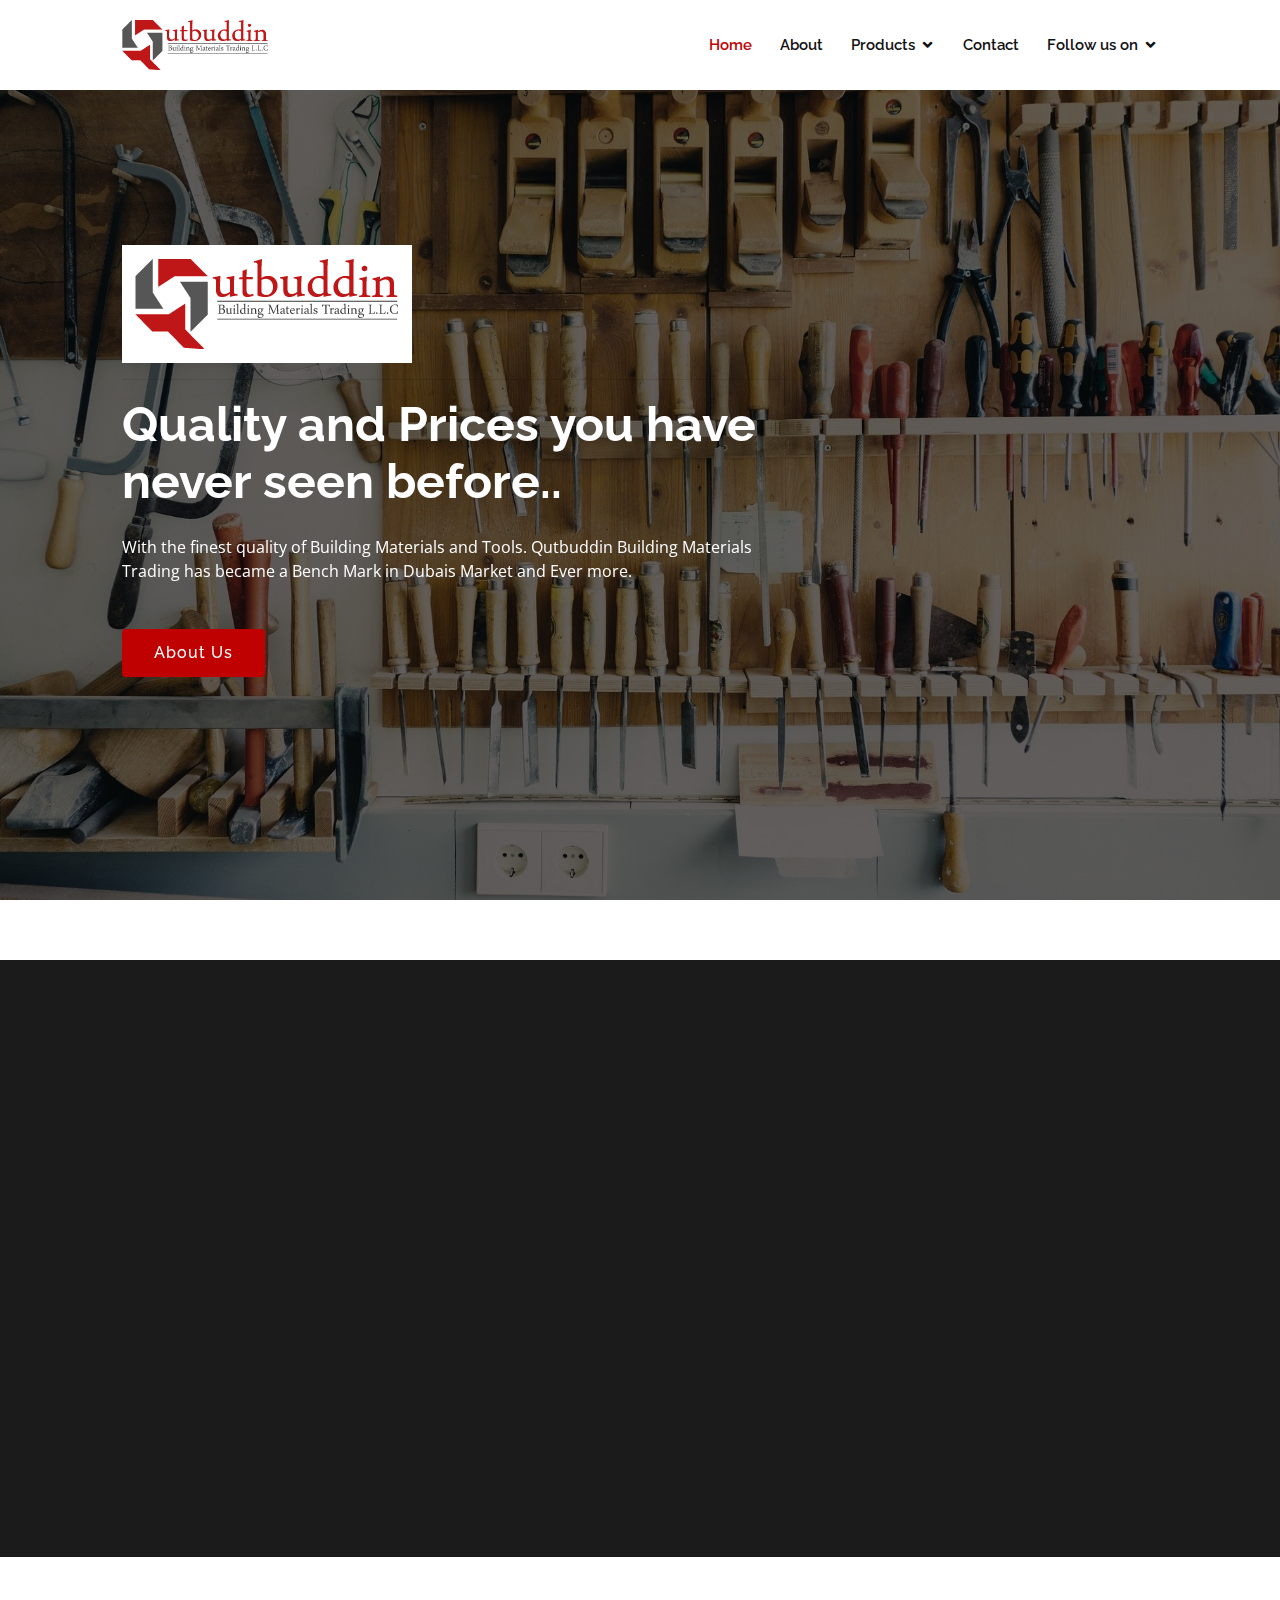
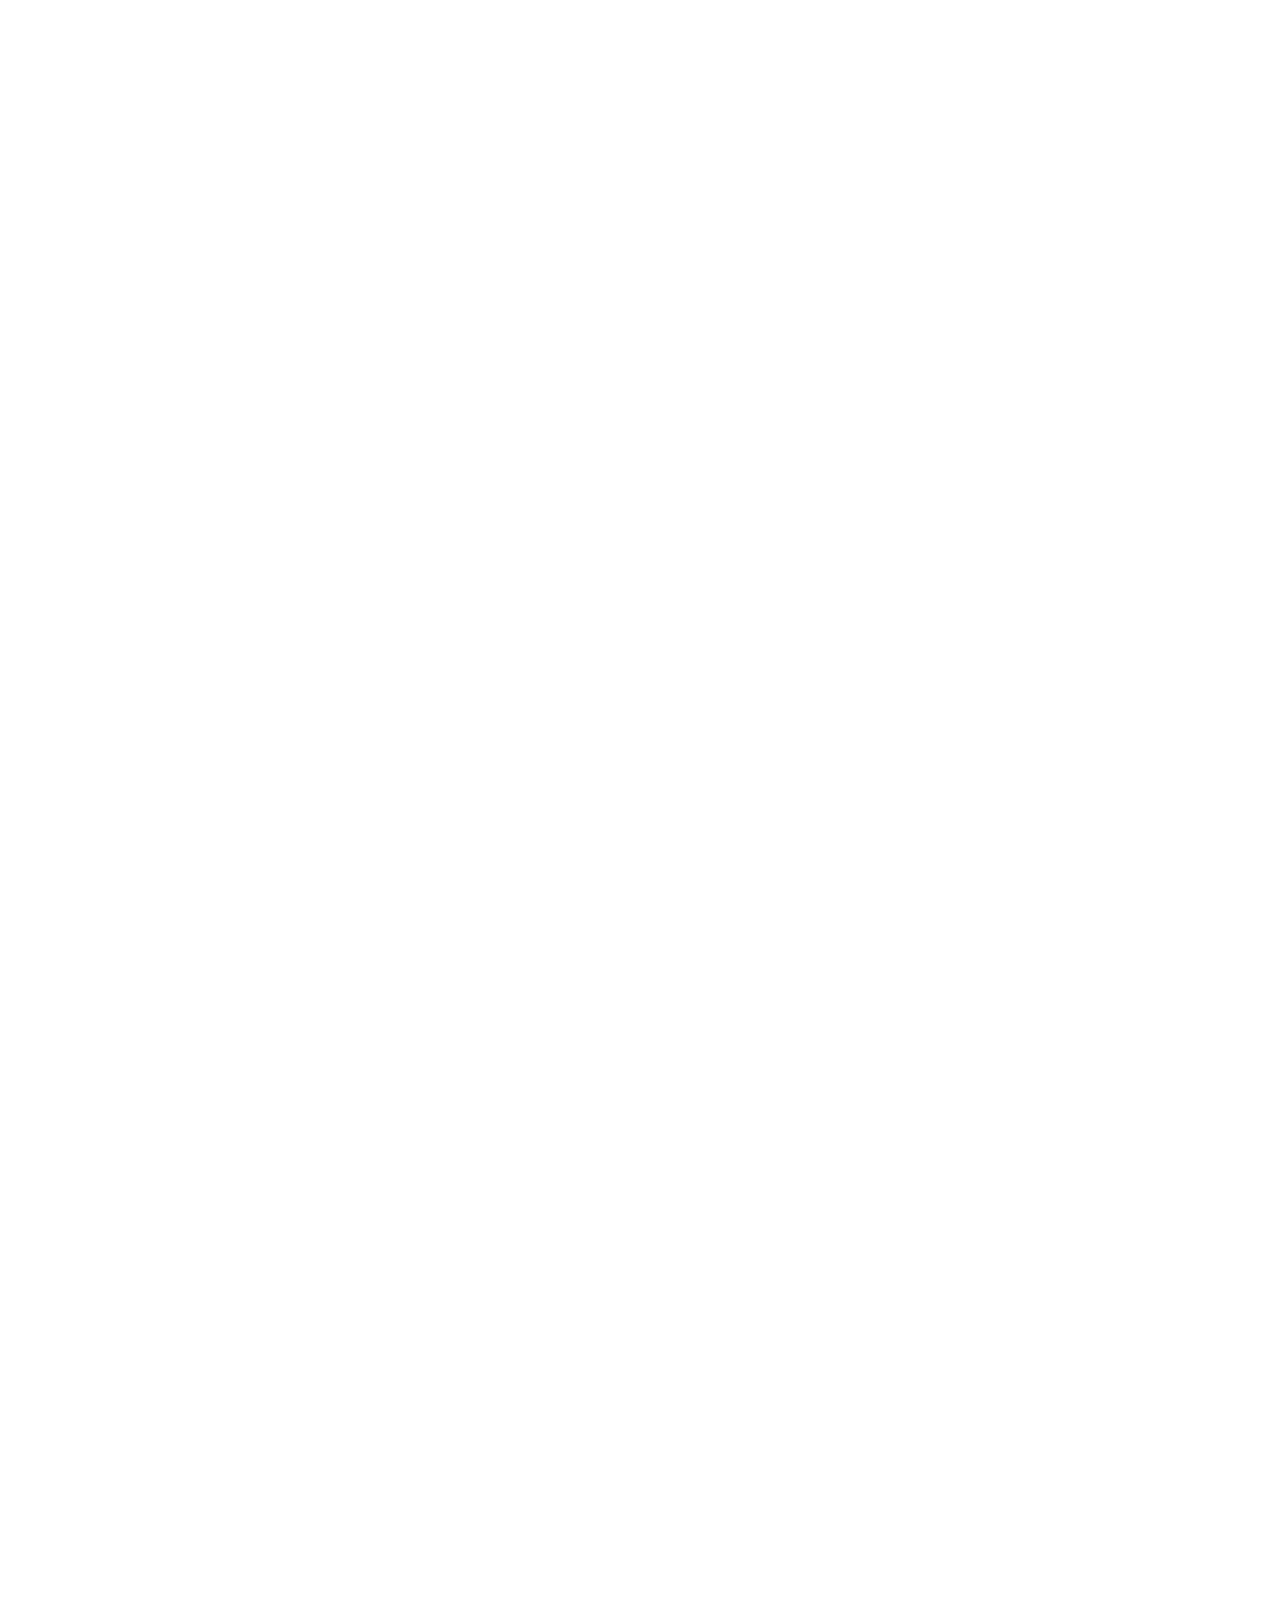
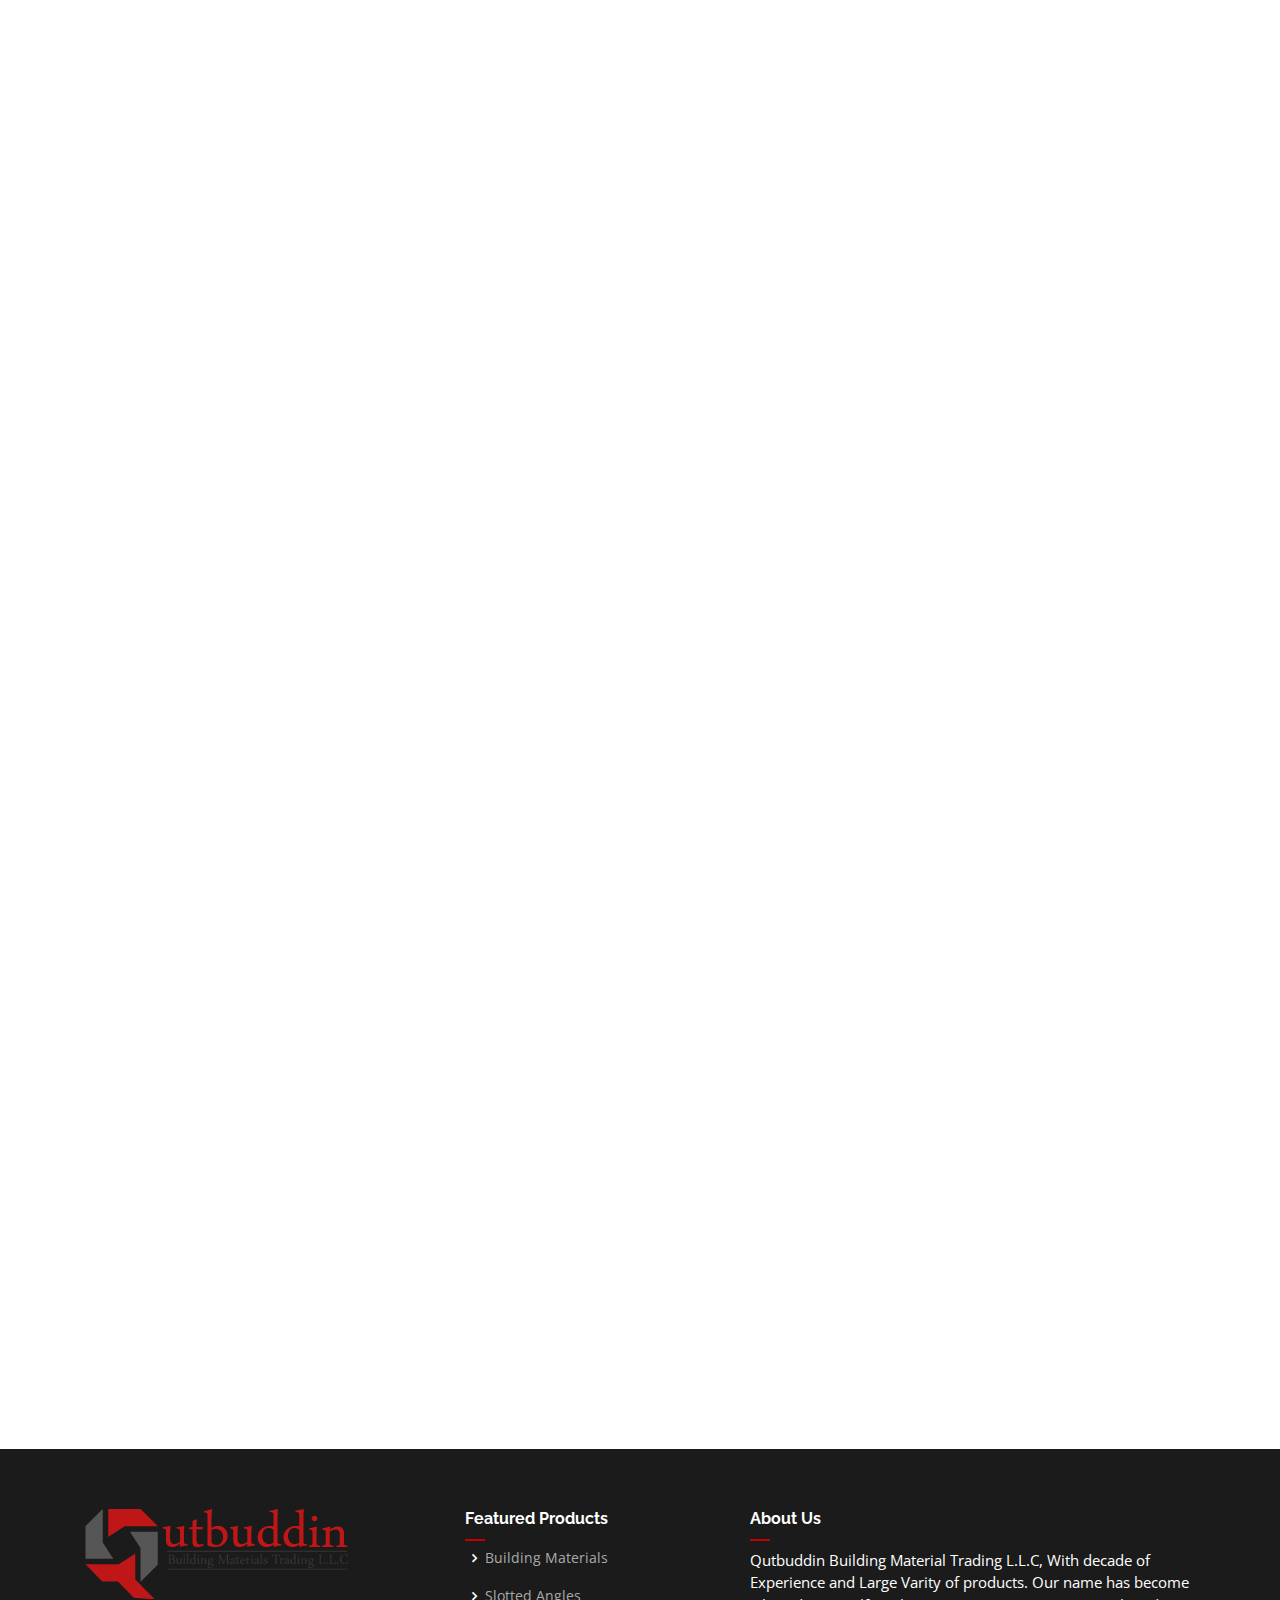
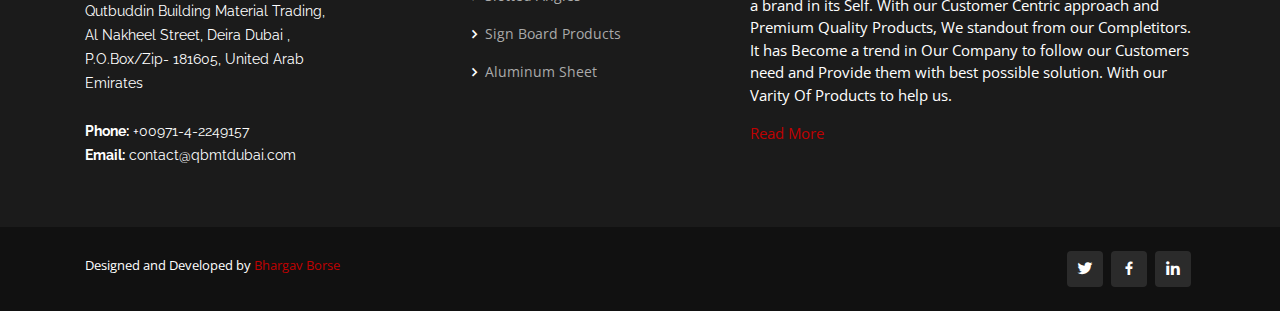
==== commit f14dc38d: "ignore" ====
--- a/index.html
+++ b/index.html
@@ -41,23 +41,45 @@
               <li><a href="#about">About</a></li>
               <li class="drop-down"><a href="">Products</a>
                 <ul>
-                  <li><a href="#">Aluminum Profile</a></li>
-                  <li><a href="#">Aluminum Sheet</a></li>
-                  <li><a href="#">Sign Board Products</a></li>
-                  <li><a href="#">Aluminum Edging & Carpet Joint</a></li>
-                  <li><a href="#">Slotted Angles</a></li>
-                  <li><a href="#">Stainless Steel</a></li>
-                  <li><a href="#">Fastner</a></li>
-                  <li><a href="#">Galvanized Rope</a></li>
-                  <li><a href="#">Building Materials</a></li>
+                  <li><a href="aluminumProfile.html">Aluminum Profile</a></li>
+                  <li><a href="aluminumSheet.html">Aluminum Sheet</a></li>
+                  <li><a href="signBoard.html">Sign Board Products</a></li>
+                  <li><a href="aluminumEdging.html">Aluminum Edging & Carpet Joint</a></li>
+                  <li><a href="slotted.html">Slotted Angles</a></li>
+                  <li><a href="stainless.html">Stainless Steel</a></li>
+                  <li><a href="fastner.html">Fastner</a></li>
+                  <li><a href="rope.html">Galvanized Rope</a></li>
+                  <li><a href="building.html">Building Materials</a></li>
                 </ul>
               </li>
               <li><a href="#contact">Contact</a></li>
+
+              <li class="drop-down"><a href="">Follow us on</a>
+                <ul>
+                  <li class="">
+                    <a href="https://twitter.com/qbmtdubai" target="_blank" class="twitter"><i class="bx bxl-twitter"></i>&nbsp;&nbsp; Twitter</a>
+                  </li>
+                  <li class="">
+                    <a href="https://www.facebook.com/qbmtdubai" target="_blank" class="facebook"><i class="bx bxl-facebook"></i>&nbsp;&nbsp; Facebook</a>
+                  </li>
+                  <li class="">
+                    <a href="https://www.linkedin.com/in/qbmtdubai/" target="_blank" class="linkedin"><i class="bx bxl-linkedin"></i>&nbsp;&nbsp; LinkedIn</a>
+                  </li>
+                </ul>
+              </li>
+              <!-- <li class="">
+                <a href="https://twitter.com/qbmtdubai" target="_blank" class="twitter"><i class="bx bxl-twitter"></i></a>
+              </li>
+              <li class="">
+                <a href="https://www.facebook.com/qbmtdubai" target="_blank" class="facebook"><i class="bx bxl-facebook"></i></a>
+              </li>
+              <li class="">
+                <a href="https://www.linkedin.com/in/qbmtdubai/" target="_blank" class="linkedin"><i class="bx bxl-linkedin"></i></a>
+              </li> -->
             </ul>
           </nav>
         </div>
       </div>
-      
     </div>
   </header>
   
@@ -68,6 +90,8 @@
         <div class="col-xl-10">
           <div class="row">
             <div class="col-xl-8">
+              <img style="background-color: white; padding: 2%;" src="assets/img/logo.png" alt="">
+              <hr>
               <h1>Quality and Prices you have never seen before..</h1> <br>
               <p style="color: white;">With the finest quality of Building Materials and Tools. Qutbuddin Building Materials Trading has became a Bench Mark in Dubais Market and Ever more.</p>
               <a href="#about" class="btn-get-started scrollto">About Us</a>
@@ -80,8 +104,8 @@
   </section>
   
   <main id="main">
-    <section id="about" class="about section-bg">
-      <div class="container" data-aos="fade-up">
+    <section class="about section-bg">
+      <div id="about" class="container" data-aos="fade-up">
         
         <div class="row no-gutters">
           <div class="content col-xl-5 d-flex align-items-stretch">
@@ -120,7 +144,6 @@
             </div>
           </div>
         </div>
-        
       </div>
     </section>
     
@@ -250,6 +273,18 @@
         </div>
         
         <div class="row portfolio-container" data-aos="fade-up" data-aos-delay="200">
+          <div class="col-lg-4 col-md-6 portfolio-item filter-sheet">
+            <div class="portfolio-wrap">
+              <img src="assets/img/portfolio/as (3).jpg" class="img-fluid" alt="">
+              <div class="portfolio-info">
+                <h4>Aluminum Sheet</h4>
+                <p>COMPOSITE SHEET / PANNEL</p>
+                <div class="portfolio-links">
+                  <a href="assets/img/portfolio/as (3).jpg" data-gall="portfolioGallery" class="venobox" title="COMPOSITE SHEET / PANNEL"><i class="bx bx-zoom-in"></i></a>
+                </div>
+              </div>
+            </div>
+          </div>
           
           <div class="col-lg-4 col-md-6 portfolio-item filter-app">
             <div class="portfolio-wrap">
@@ -264,19 +299,6 @@
             </div>
           </div>
           
-          <div class="col-lg-4 col-md-6 portfolio-item filter-sheet">
-            <div class="portfolio-wrap">
-              <img src="assets/img/portfolio/as (3).jpg" class="img-fluid" alt="">
-              <div class="portfolio-info">
-                <h4>Aluminum Sheet</h4>
-                <p>COMPOSITE SHEET / PANNEL</p>
-                <div class="portfolio-links">
-                  <a href="assets/img/portfolio/as (3).jpg" data-gall="portfolioGallery" class="venobox" title="COMPOSITE SHEET / PANNEL"><i class="bx bx-zoom-in"></i></a>
-                </div>
-              </div>
-            </div>
-          </div>
-          
           <div class="col-lg-4 col-md-6 portfolio-item filter-web">
             <div class="portfolio-wrap">
               <img src="assets/img/portfolio/sa (2).jpg" class="img-fluid" alt="">
@@ -393,7 +415,6 @@
               </div>
             </div>
           </div>
-          
           
           <div class="col-lg-4 col-md-6 portfolio-item filter-card">
             <div class="portfolio-wrap">
@@ -565,10 +586,10 @@
           <div class="col-lg-3 col-md-6 footer-links">
             <h4>Featured Products</h4>
             <ul>
-              <li><i class="bx bx-chevron-right"></i> <a href="#">Building Materials</a></li>
-              <li><i class="bx bx-chevron-right"></i> <a href="#">Slotted Angles</a></li>
-              <li><i class="bx bx-chevron-right"></i> <a href="#">Sign Board Products</a></li>
-              <li><i class="bx bx-chevron-right"></i> <a href="#">Aluminum Sheet</a></li>
+              <li><i class="bx bx-chevron-right"></i> <a href="building.html">Building Materials</a></li>
+              <li><i class="bx bx-chevron-right"></i> <a href="slotted.html">Slotted Angles</a></li>
+              <li><i class="bx bx-chevron-right"></i> <a href="signBoard.html">Sign Board Products</a></li>
+              <li><i class="bx bx-chevron-right"></i> <a href="aluminumSheet.html">Aluminum Sheet</a></li>
             </ul>
           </div>
           
--- a/assets/css/style.css
+++ b/assets/css/style.css
@@ -89,7 +89,7 @@
 }
 
 #header .logo img {
-  max-height: 40px;
+  max-height: 50px;
 }
 
 @media (max-width: 992px) {
@@ -349,7 +349,7 @@
 #hero {
   width: 100%;
   height: 100vh;
-  background: url("../img/ekrulila-2272758.jpg") top center no-repeat;
+  background: url("../img/tools-690038_1920.jpg") top center no-repeat;
   background-size: cover;
   position: relative;
   padding-top: 82px;
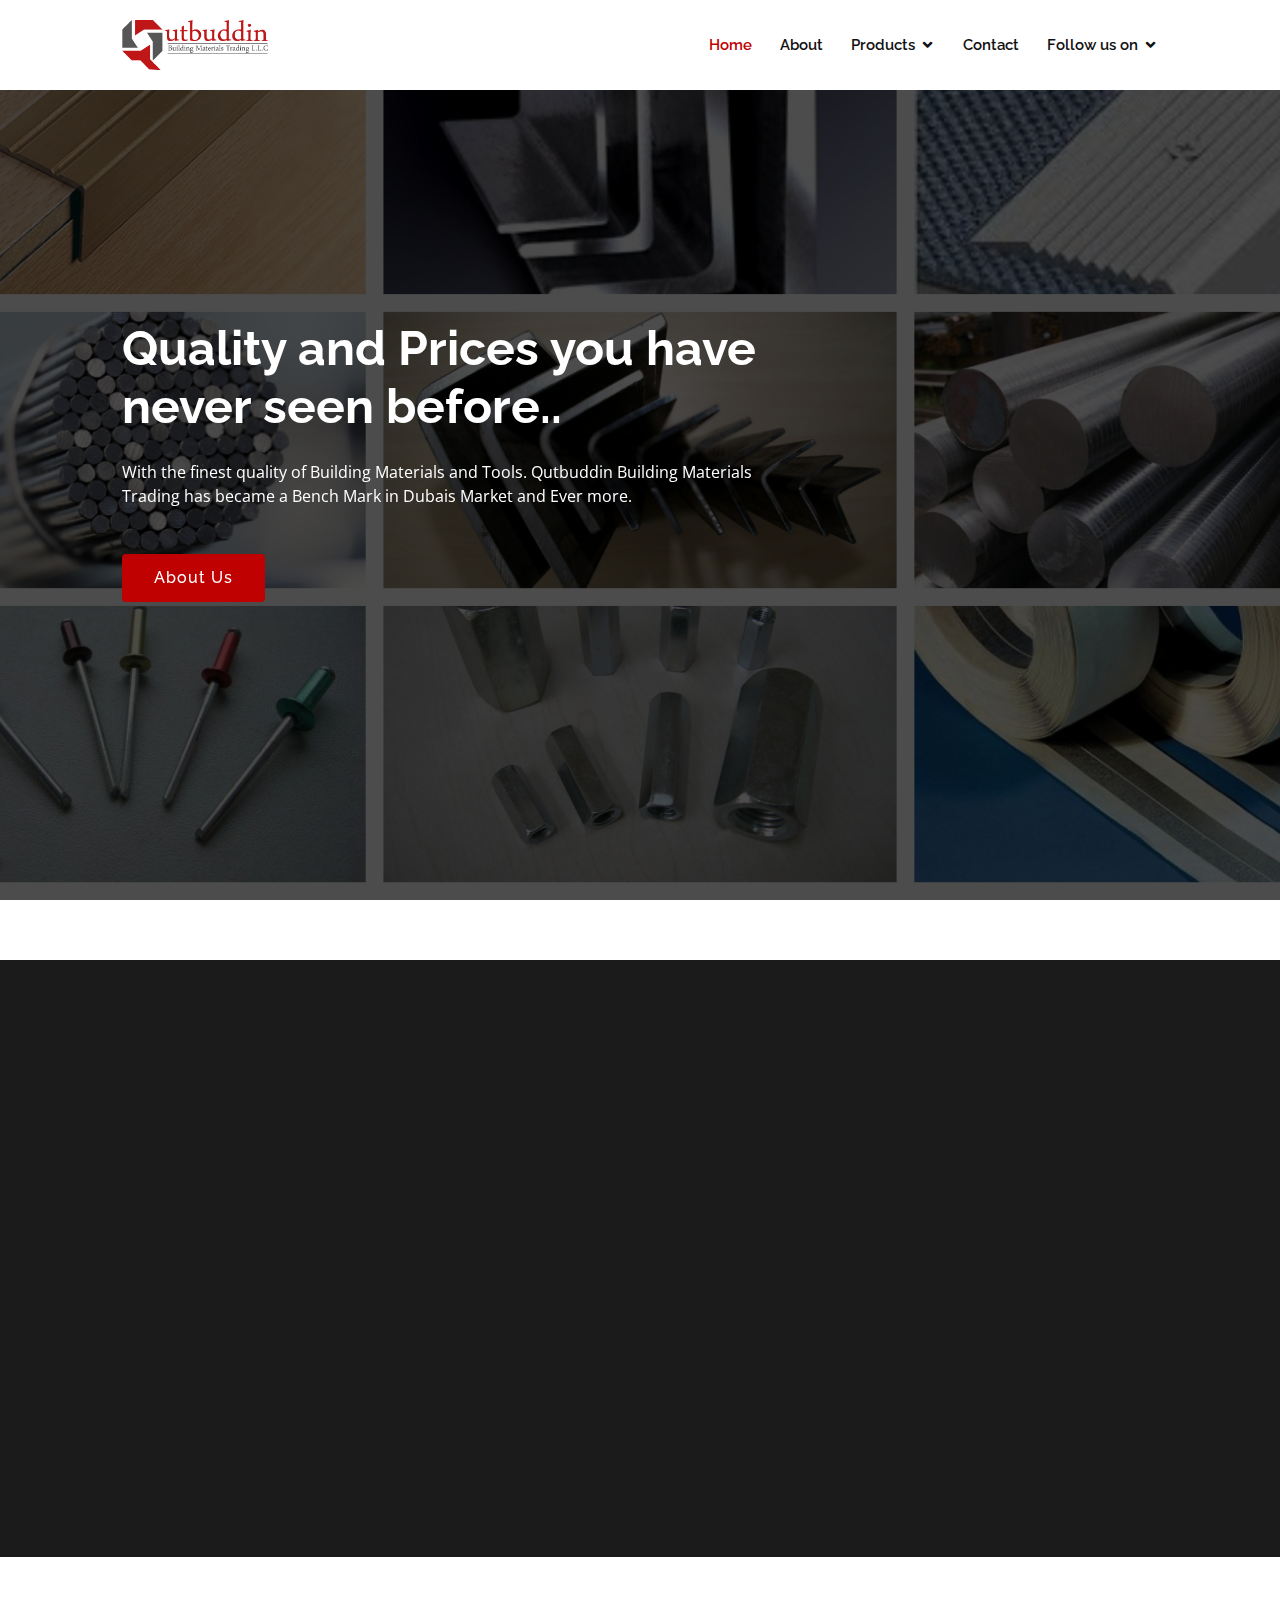
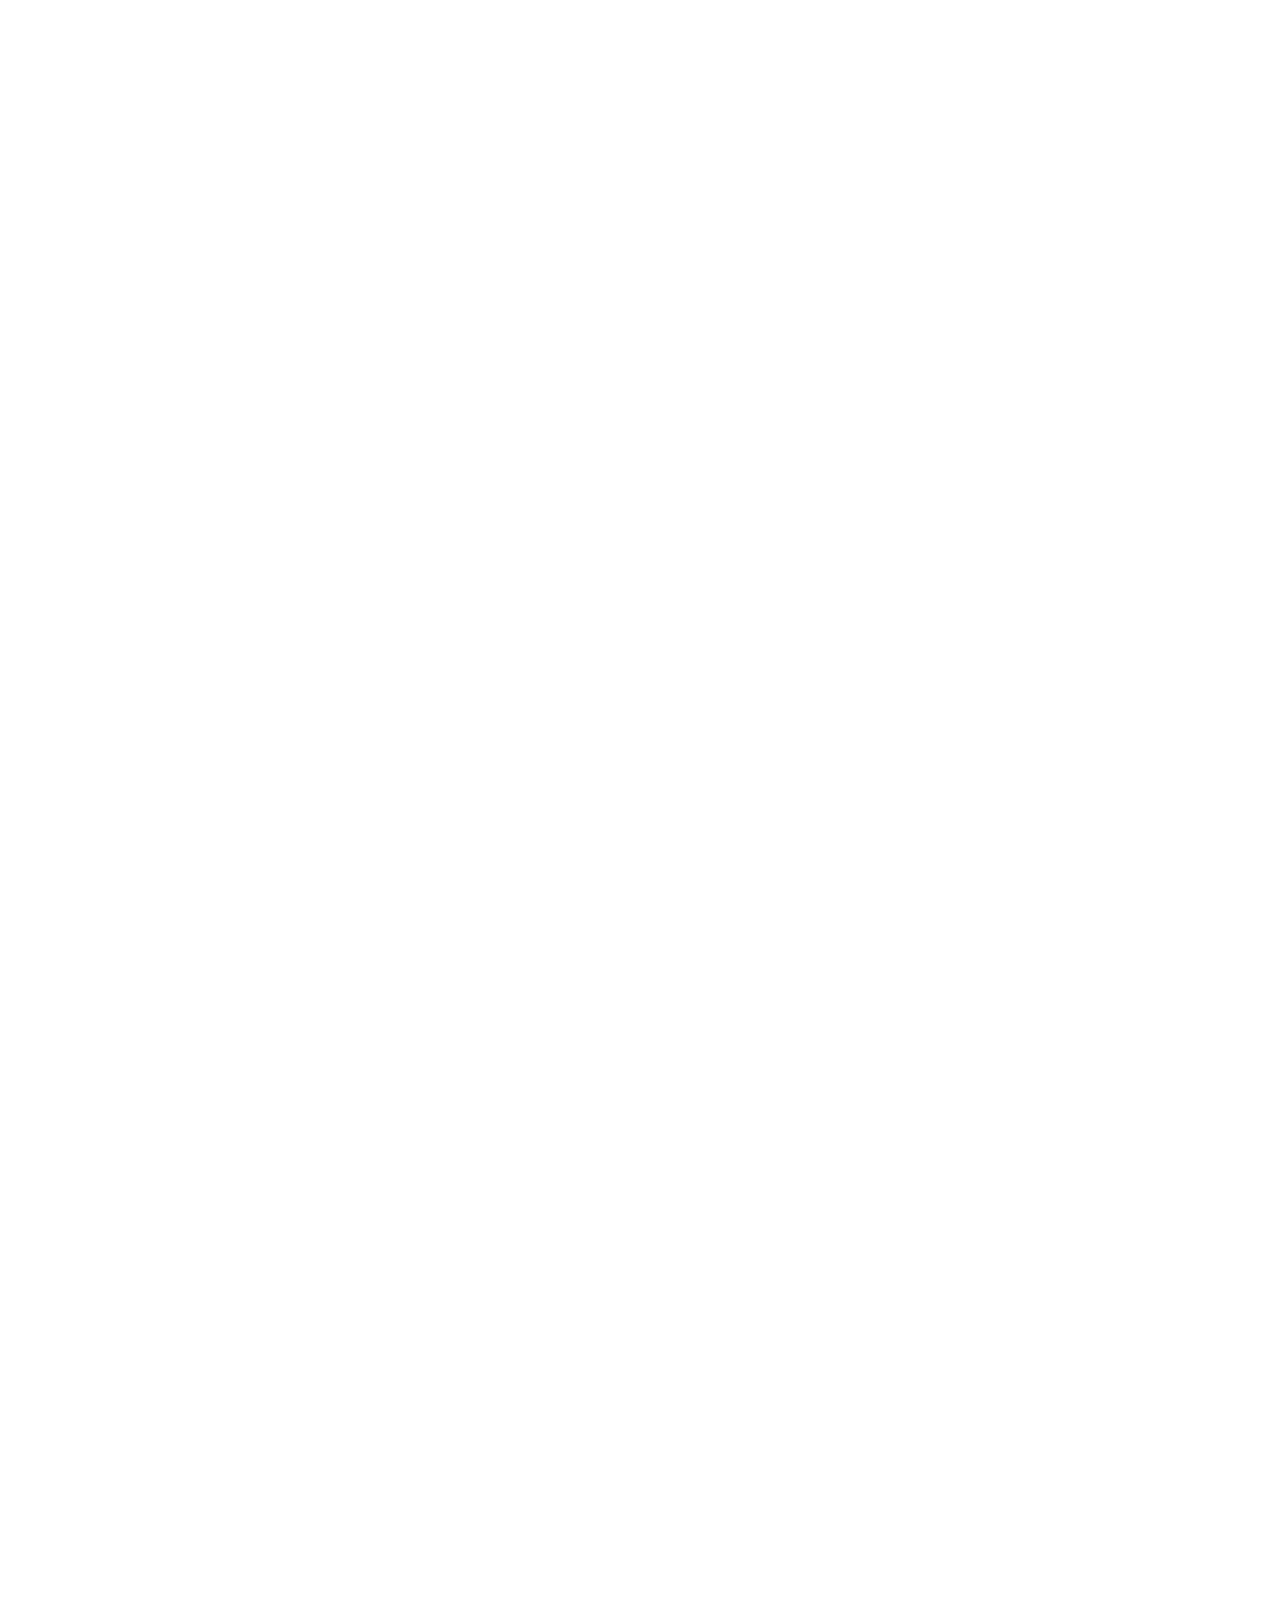
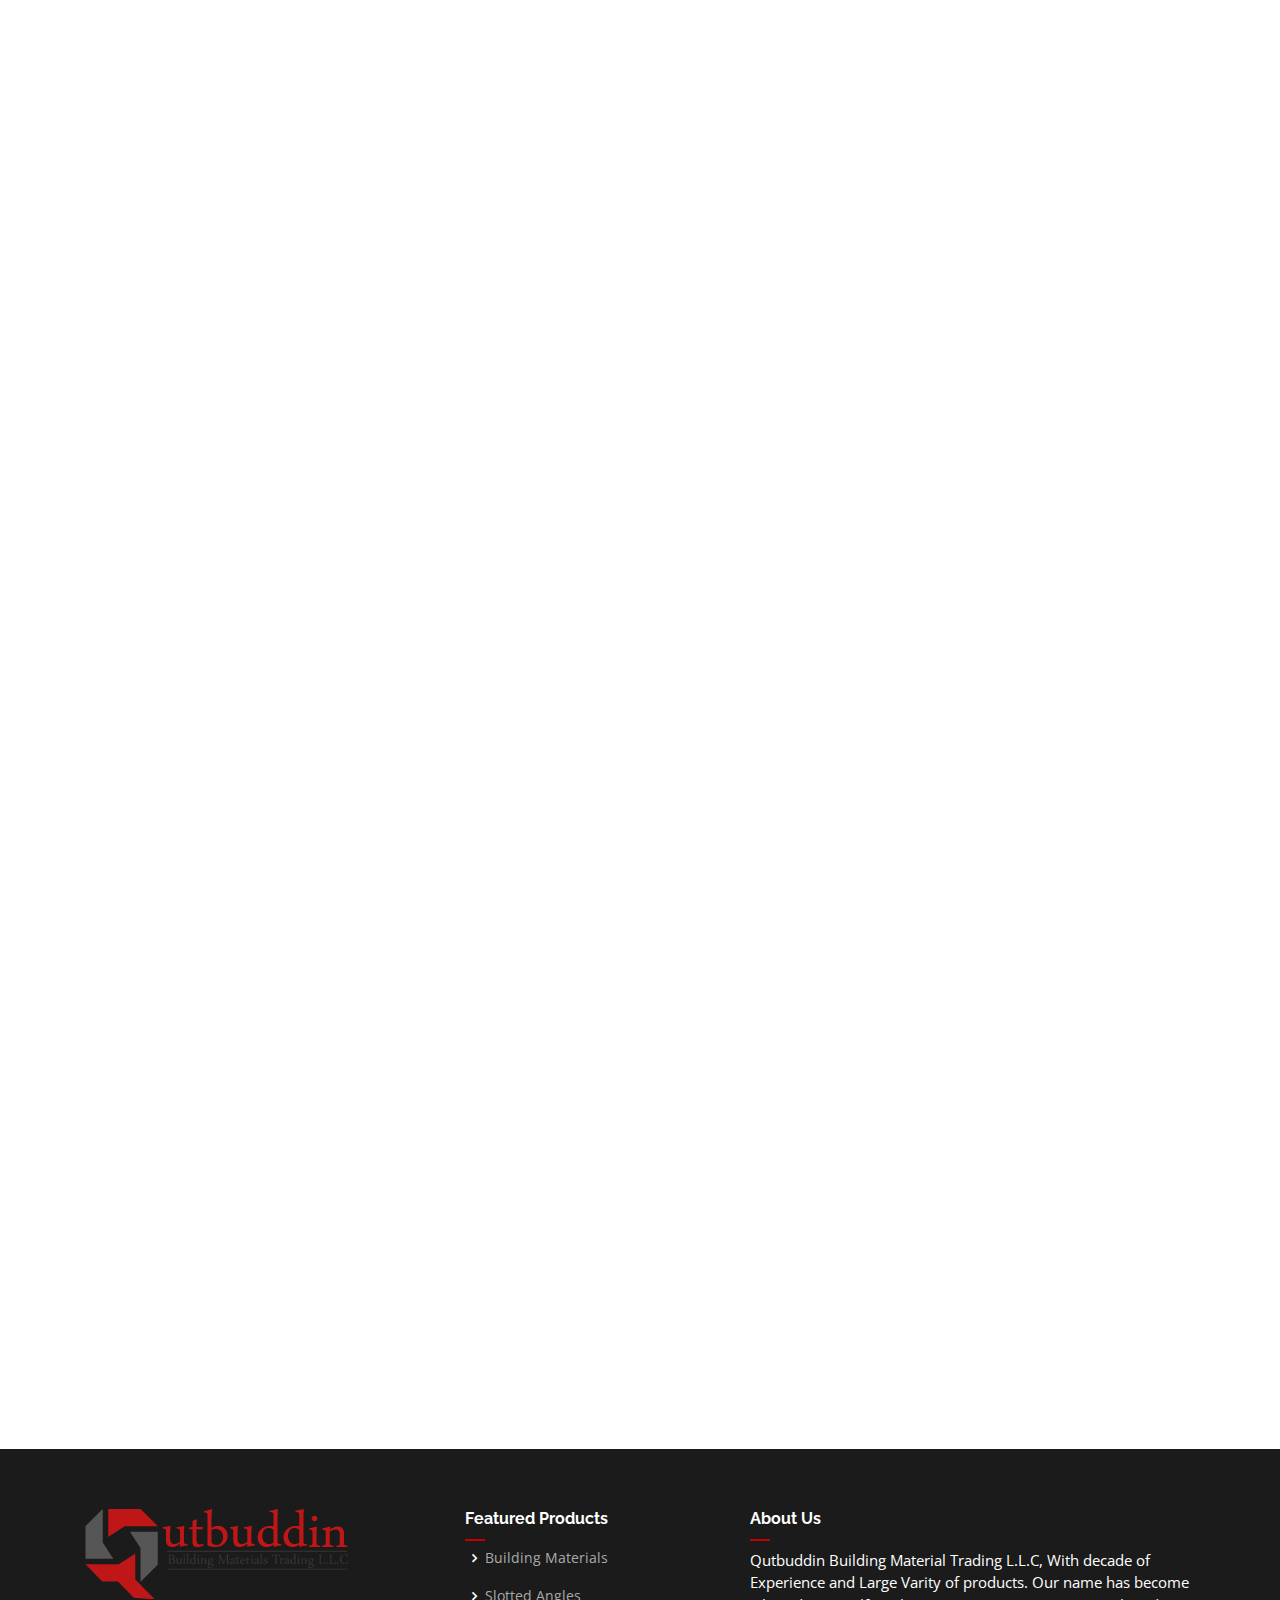
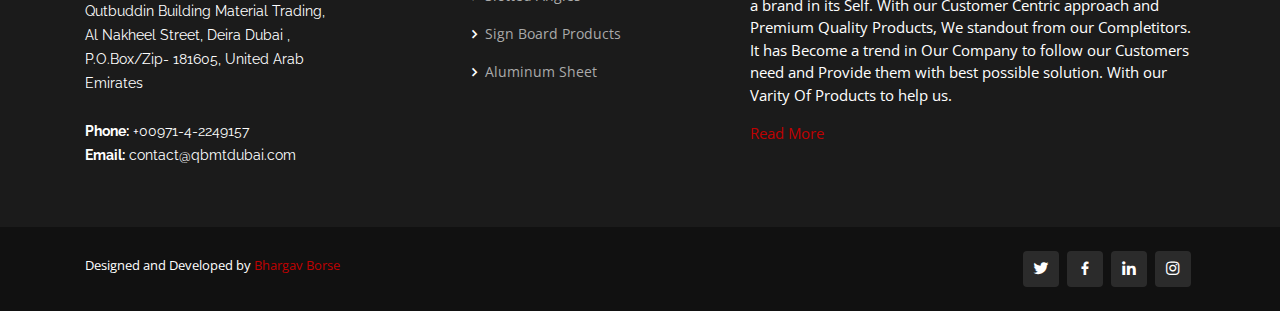
==== commit 54f114d2: "test" ====
--- a/index.html
+++ b/index.html
@@ -53,7 +53,7 @@
                 </ul>
               </li>
               <li><a href="#contact">Contact</a></li>
-
+              
               <li class="drop-down"><a href="">Follow us on</a>
                 <ul>
                   <li class="">
@@ -64,6 +64,9 @@
                   </li>
                   <li class="">
                     <a href="https://www.linkedin.com/in/qbmtdubai/" target="_blank" class="linkedin"><i class="bx bxl-linkedin"></i>&nbsp;&nbsp; LinkedIn</a>
+                  </li>
+                  <li class="">
+                    <a href="https://www.linkedin.com/in/qbmtdubai/" target="_blank" class="instagram"><i class="bx bxl-instagram"></i>&nbsp;&nbsp; Instagram</a>
                   </li>
                 </ul>
               </li>
@@ -82,16 +85,24 @@
       </div>
     </div>
   </header>
+  <!-- <section></section>
+  <section id="portfolio-details" class="portfolio-details">
+    <center><img src="assets/img/logo.png" style="width: 20%; margin-top: 5%;" class="img-fluid" alt=""></center>
+    <hr>
+    <center><h1>Quality and Prices you have never seen before..</h1></center> <br>
+    <center>
+      <p style="color: black;">With the finest quality of Building Materials and Tools. Qutbuddin Building Materials Trading has became a Bench Mark in Dubais Market and Ever more.</p>
+    </center><br><br><br><br><br>
+  </section> -->
   
   <section id="hero" class="d-flex align-items-center">
-    
     <div class="container-fluid" data-aos="zoom-out" data-aos-delay="100">
       <div class="row justify-content-center">
         <div class="col-xl-10">
           <div class="row">
             <div class="col-xl-8">
-              <img style="background-color: white; padding: 2%;" src="assets/img/logo.png" alt="">
-              <hr>
+              <!-- <img style="background-color: white; padding: 2%;" src="assets/img/logo.png" alt=""> -->
+              <!-- <hr> -->
               <h1>Quality and Prices you have never seen before..</h1> <br>
               <p style="color: white;">With the finest quality of Building Materials and Tools. Qutbuddin Building Materials Trading has became a Bench Mark in Dubais Market and Ever more.</p>
               <a href="#about" class="btn-get-started scrollto">About Us</a>
@@ -100,7 +111,6 @@
         </div>
       </div>
     </div>
-    
   </section>
   
   <main id="main">
@@ -468,7 +478,6 @@
             </div>
           </div>
         </div>
-        
       </div>
     </section>
     
@@ -620,6 +629,7 @@
         <a href="https://twitter.com/qbmtdubai" target="_blank" class="twitter"><i class="bx bxl-twitter"></i></a>
         <a href="https://www.facebook.com/qbmtdubai" target="_blank" class="facebook"><i class="bx bxl-facebook"></i></a>
         <a href="https://www.linkedin.com/in/qbmtdubai/" target="_blank" class="linkedin"><i class="bx bxl-linkedin"></i></a>
+        <a href="https://www.linkedin.com/in/qbmtdubai/" target="_blank" class="instagram"><i class="bx bxl-instagram"></i></a>
       </div>
     </div>
   </footer>
--- a/assets/css/style.css
+++ b/assets/css/style.css
@@ -72,7 +72,7 @@
 }
 
 #header .logo {
-  font-size: 32px;
+  font-size: 20px;
   margin: 0;
   padding: 0;
   line-height: 1;
@@ -346,10 +346,90 @@
 /*--------------------------------------------------------------
 # Hero Section
 --------------------------------------------------------------*/
+#herow {
+  width: 100%;
+  height: 100vh;
+  /* background: url("../img/tools-690038_1920.jpg") top center no-repeat; */
+  /* background-size: cover;
+  position: relative; */
+  background-color: white;
+  padding-top: 82px;
+}
+
+#herow:before {
+  content: "";
+  background: rgba(0, 0, 0, 0.6);
+  position: absolute;
+  bottom: 0;
+  top: 0;
+  left: 0;
+  right: 0;
+}
+
+#herow h1 {
+  margin: 0;
+  font-size: 48px;
+  font-weight: 700;
+  color: #fff;
+}
+
+#herow h2 {
+  color: #fff;
+  margin: 10px 0 0 0;
+  font-size: 24px;
+}
+
+#herow .btn-get-started {
+  font-family: "Raleway", sans-serif;
+  font-weight: 500;
+  font-size: 16px;
+  letter-spacing: 1px;
+  display: inline-block;
+  padding: 10px 30px;
+  border-radius: 4px;
+  transition: 0.5s;
+  margin-top: 30px;
+  color: #fff;
+  background: #bf0101;
+  border: 2px solid #bf0101;
+}
+
+#herow .btn-get-started:hover {
+  background: transparent;
+  border-color: #fff;
+}
+
+
+
+
+
+
+
+
+
+
+
+
+
+
+
+
+
+
+
+
+
+
+
+
+
+
+
+
 #hero {
   width: 100%;
   height: 100vh;
-  background: url("../img/tools-690038_1920.jpg") top center no-repeat;
+  background: url("../img/sghwig.jpg") top center no-repeat;
   background-size: cover;
   position: relative;
   padding-top: 82px;
@@ -357,7 +437,7 @@
 
 #hero:before {
   content: "";
-  background: rgba(0, 0, 0, 0.6);
+  background: rgba(0, 0, 0, 0.7);
   position: absolute;
   bottom: 0;
   top: 0;
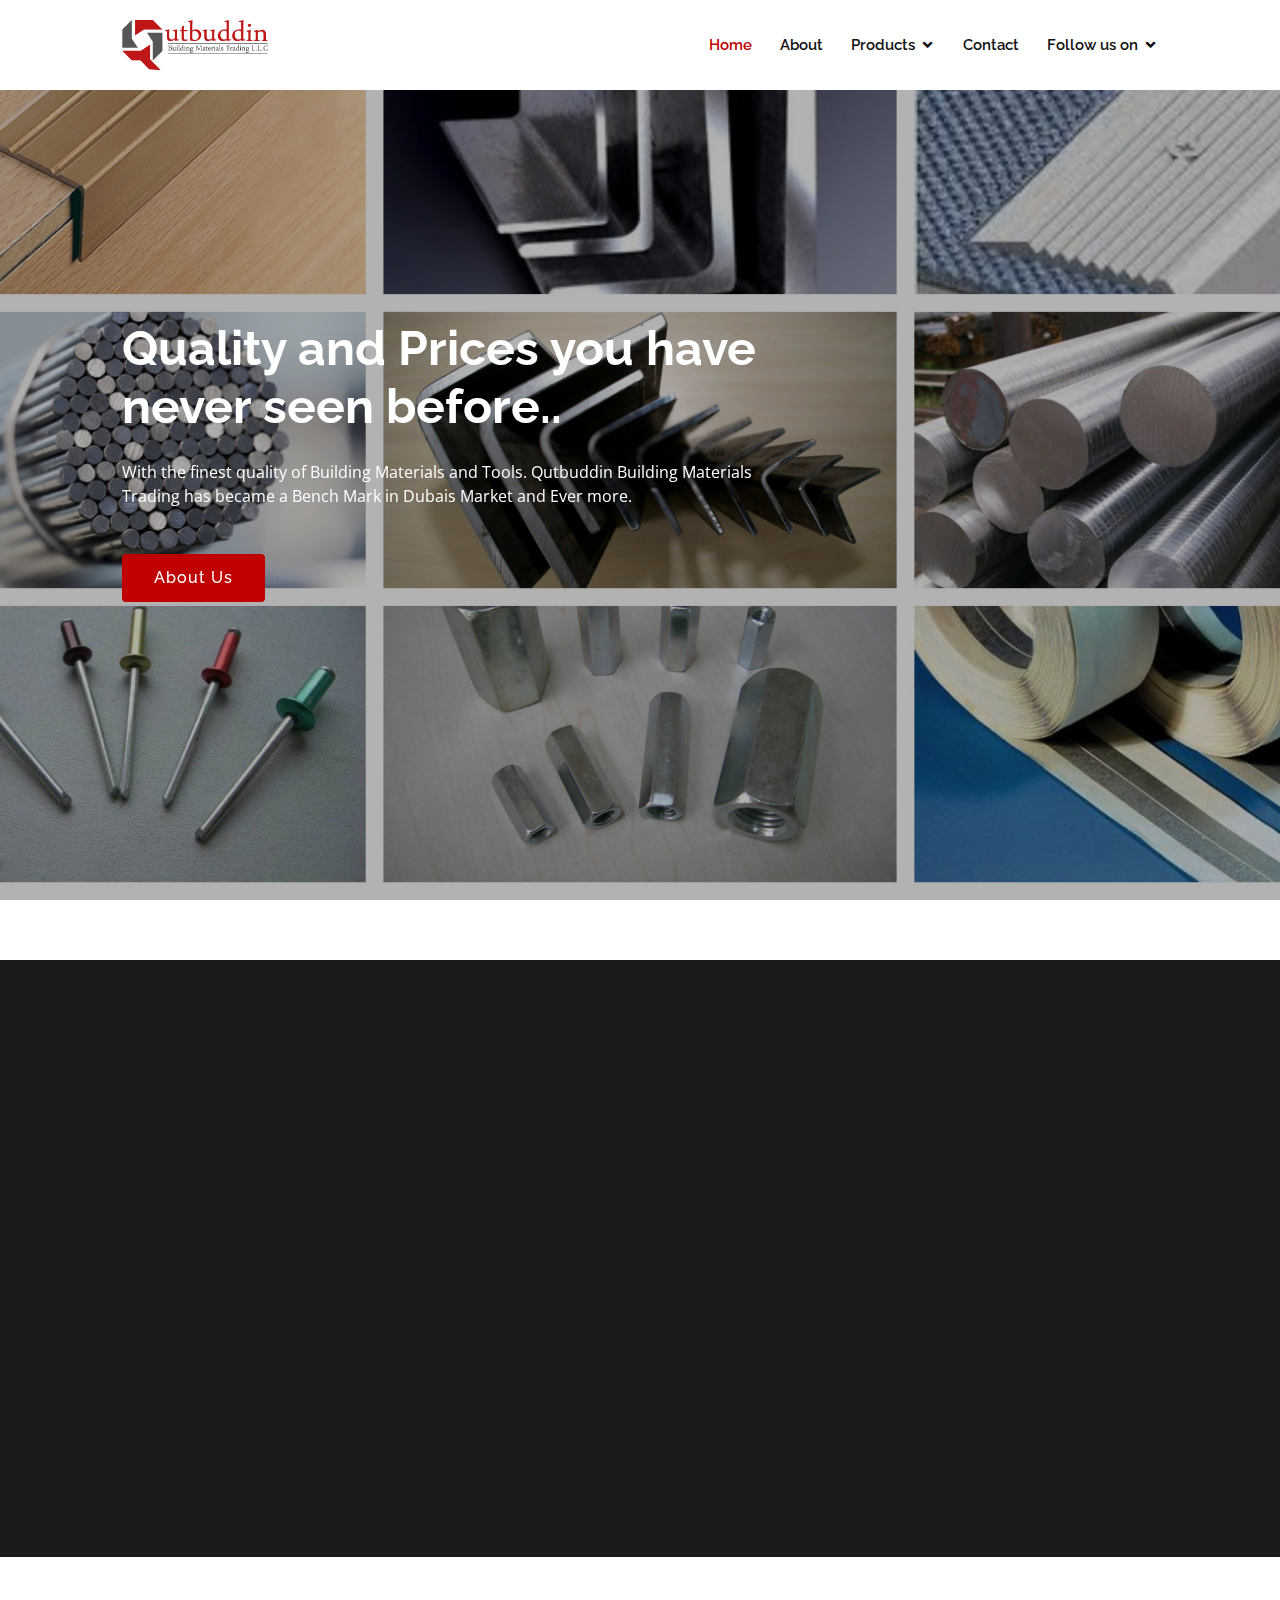
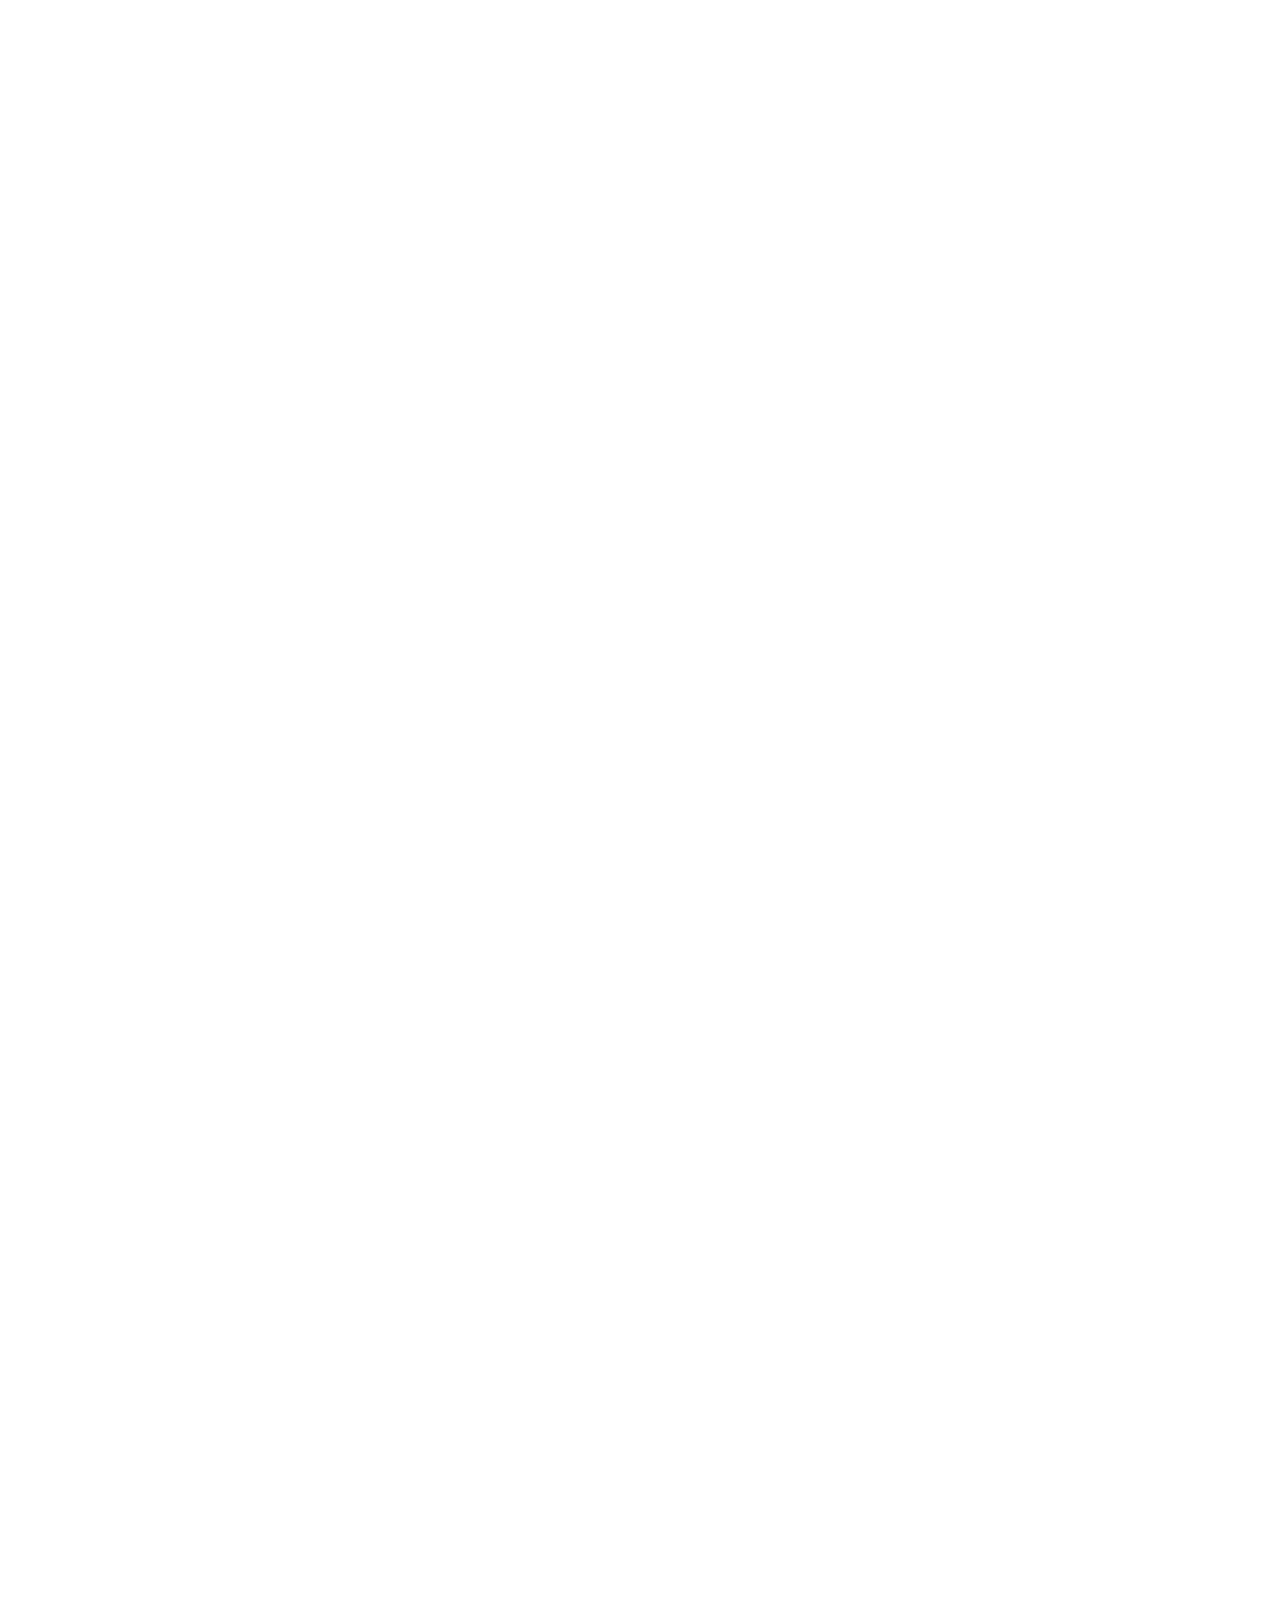
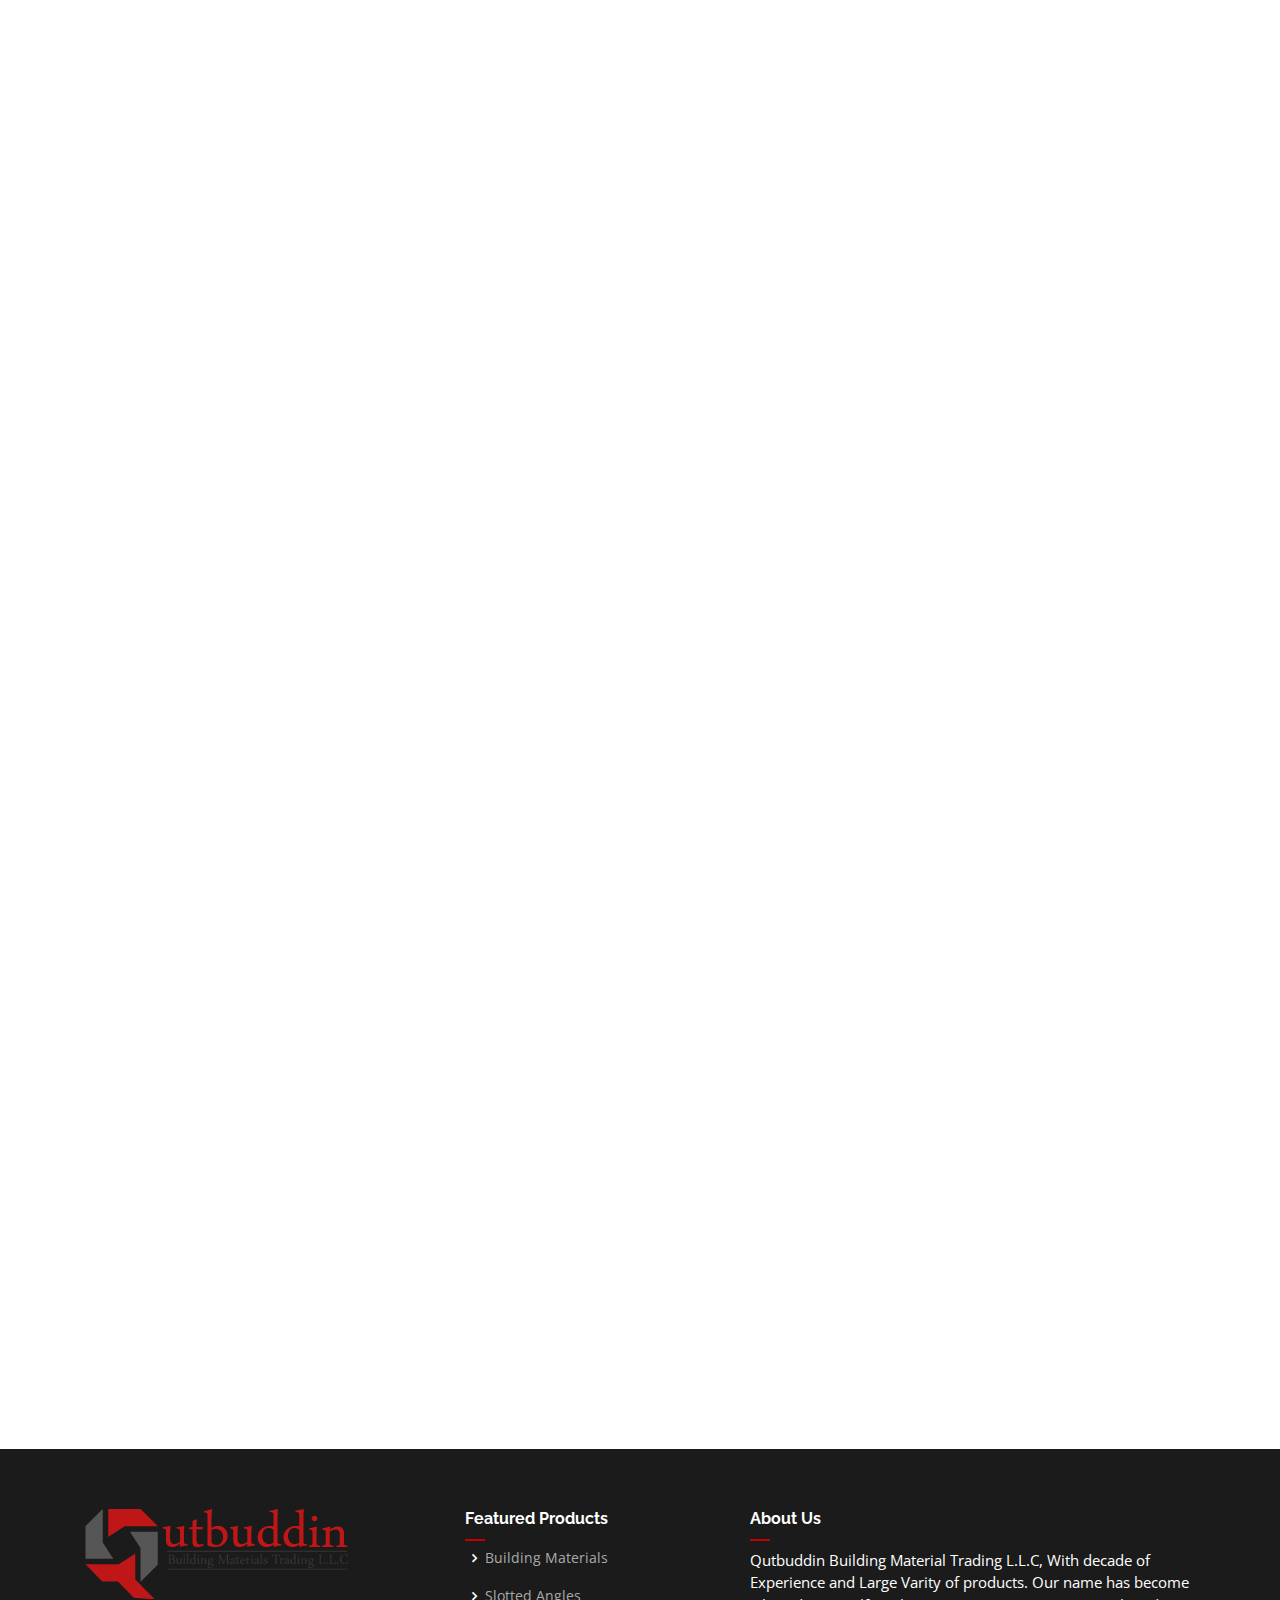
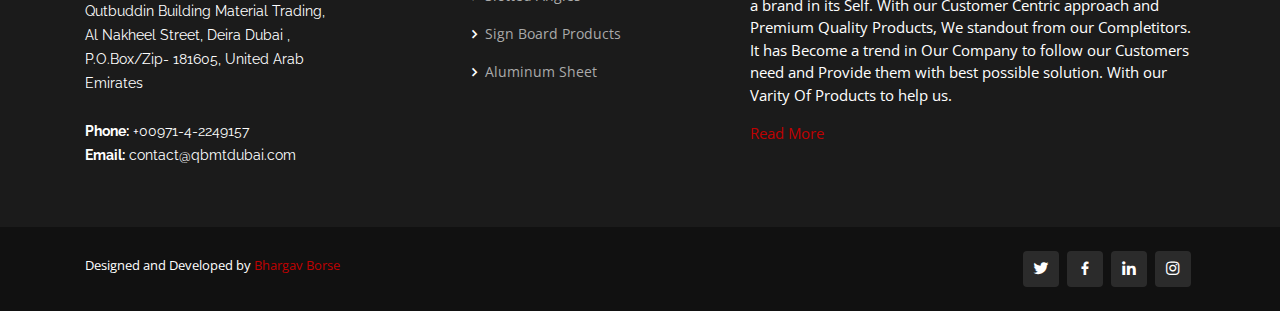
==== commit 73b88c55: "final commit" ====
--- a/index.html
+++ b/index.html
@@ -66,7 +66,7 @@
                     <a href="https://www.linkedin.com/in/qbmtdubai/" target="_blank" class="linkedin"><i class="bx bxl-linkedin"></i>&nbsp;&nbsp; LinkedIn</a>
                   </li>
                   <li class="">
-                    <a href="https://www.linkedin.com/in/qbmtdubai/" target="_blank" class="instagram"><i class="bx bxl-instagram"></i>&nbsp;&nbsp; Instagram</a>
+                    <a href="instalink" target="_blank" class="instagram"><i class="bx bxl-instagram"></i>&nbsp;&nbsp; Instagram</a>
                   </li>
                 </ul>
               </li>
@@ -629,7 +629,7 @@
         <a href="https://twitter.com/qbmtdubai" target="_blank" class="twitter"><i class="bx bxl-twitter"></i></a>
         <a href="https://www.facebook.com/qbmtdubai" target="_blank" class="facebook"><i class="bx bxl-facebook"></i></a>
         <a href="https://www.linkedin.com/in/qbmtdubai/" target="_blank" class="linkedin"><i class="bx bxl-linkedin"></i></a>
-        <a href="https://www.linkedin.com/in/qbmtdubai/" target="_blank" class="instagram"><i class="bx bxl-instagram"></i></a>
+        <a href="instalink" target="_blank" class="instagram"><i class="bx bxl-instagram"></i></a>
       </div>
     </div>
   </footer>
--- a/assets/css/style.css
+++ b/assets/css/style.css
@@ -437,7 +437,7 @@
 
 #hero:before {
   content: "";
-  background: rgba(0, 0, 0, 0.7);
+  background: rgba(0, 0, 0, 0.3);
   position: absolute;
   bottom: 0;
   top: 0;
